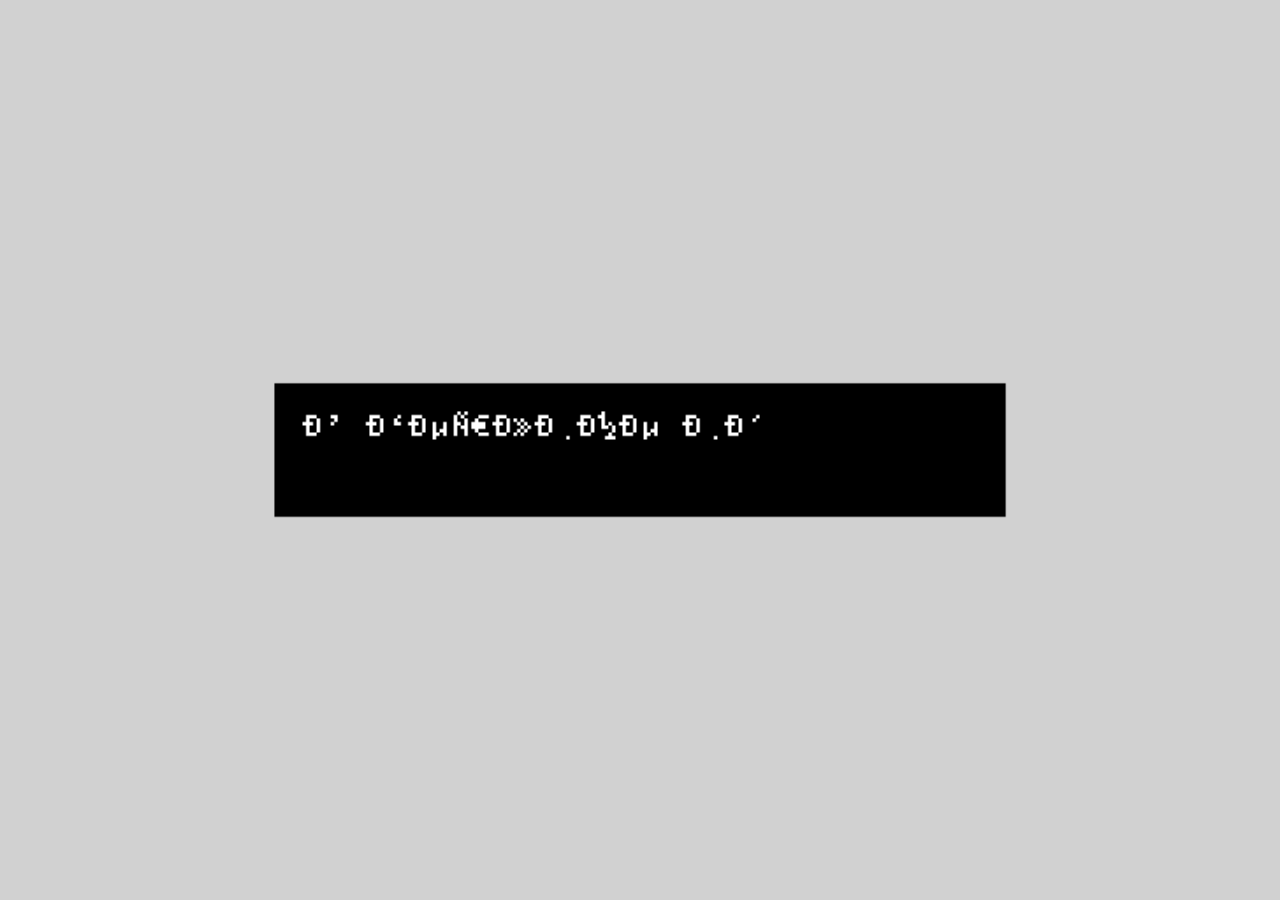
==== a-gallery-visit/index.html @ eb14f3eb "Новая игра (A gallery visit)" ====
<!DOCTYPE html>
<!-- saved from url=(0066)https://html-classic.itch.zone/html/828455/index.html?v=1782615030 -->
<html><!-- HEADER -->

<head>
	<meta http-equiv="Content-Type" content="text/html; charset=windows-1252">
	<link rel="shortcut icon" href="icon.ico" type="image/x-icon">
	<title>It's raining in Berlin</title>

	<script type="bitsyGameData" id="exportedGameData">
В Берлине идёт дождь.

# BITSY VERSION 4.6

! ROOM_FORMAT 1

PAL 0
NAME Grey
209,209,209
79,79,79
255,255,255

PAL 1
NAME Statue
209,78,20
79,72,20
255,255,255

PAL 2
NAME Whale
150,4,219
0,0,0
150,4,219

PAL 3
NAME Whale2
1,255,208
0,0,0
1,255,208

PAL 4
NAME Catacombs
173,3,12
0,0,0
173,3,12

PAL 5
NAME Office2
5,255,109
255,251,3
255,255,255

PAL 6
2,71,77
188,254,247
255,255,255

PAL 7
NAME Museum
209,209,209
255,255,255
255,255,255

PAL 8
NAME Statue2
209,78,20
79,72,20
209,78,20

PAL 9
NAME Grey2
209,209,209
79,79,79
209,209,209

ROOM 0
0,0,0,0,0,0,0,24,23,0,0,0,0,0,0,0
0,0,0,0,0,0,0,b,c,0,0,0,0,0,0,0
0,0,0,0,0,0,0,d,e,f,0,0,0,0,0,0
0,0,0,0,0,0,g,h,i,j,k,0,0,0,0,0
0,0,0,0,0,0,l,m,n,o,p,0,0,0,0,0
0,0,0,0,0,0,q,r,s,t,1t,0,0,0,0,0
0,0,0,0,0,0,u,v,w,x,0,0,0,0,0,0
0,0,0,0,0,0,y,z,10,11,0,0,0,0,0,0
0,0,fr,0,0,0,12,13,14,15,0,0,0,0,0,0
0,fr,0,fr,0,0,0,1a,1b,1c,0,0,0,0,0,0
0,fr,0,fr,0,0,0,16,17,18,19,0,0,0,0,0
0,0,fr,0,0,0,0,1d,1e,1f,1g,0,0,0,0,0
0,0,0,0,0,0,0,0,1i,0,1j,1k,0,0,0,0
1y,1y,1y,1y,1y,1y,1y,1r,1m,1q,1o,1p,1y,1y,1y,1y
0,0,0,0,25,1w,1w,1s,1u,4p,21,1v,1x,0,0,0
0,0,0,0,0,0,0,0,0,0,0,0,0,0,0,0
NAME Statue
EXT 2,10 e 6,13
PAL 8

ROOM 2
0,0,0,0,0,0,0,0,0,0,0,0,0,0,0,0
0,0,0,0,0,0,0,0,0,0,0,0,0,0,0,0
0,0,0,0,0,0,0,0,0,0,0,0,0,0,0,0
0,0,0,0,0,0,0,0,0,0,0,0,0,0,0,0
0,0,0,0,0,0,0,0,0,0,0,0,0,0,0,0
0,0,0,0,0,0,0,0,0,0,0,0,0,0,0,0
0,0,0,0,0,0,0,0,0,0,0,0,0,0,0,0
0,0,0,0,0,0,0,0,0,0,0,0,0,0,0,0
0,0,0,0,0,0,0,0,0,0,0,0,0,0,0,0
0,0,fr,0,0,0,0,0,0,0,0,0,0,0,0,0
0,fr,0,fr,0,0,0,0,0,0,0,0,0,0,0,0
0,fr,0,fr,0,0,0,0,0,0,0,0,0,0,0,0
0,0,fr,0,0,0,0,3c,0,38,0,3e,3g,0,0,0
0,0,0,0,0,3a,39,3b,2x,32,hu,3d,3f,0,0,0
0,0,0,0,37,37,37,37,37,37,37,37,37,0,0,0
0,0,0,0,0,0,0,0,0,0,0,0,0,0,0,0
NAME Under Statue
EXT 2,11 e 9,13
PAL 8

ROOM 4
0,0,0,0,0,0,0,0,0,0,0,0,0,0,0,0
0,0,0,0,0,0,0,0,0,0,0,0,0,0,0,0
0,0,0,0,0,0,0,0,0,0,0,0,0,0,0,0
0,0,0,0,0,0,0,0,0,0,0,0,0,0,0,0
0,0,0,0,0,0,0,0,0,0,0,0,0,0,0,0
0,0,4s,0,6g,6i,0,0,0,0,0,0,0,0,0,0
0,4u,4v,4w,6f,6d,4z,0,0,0,0,0,0,0,0,0
0,50,51,52,54,55,56,57,58,5n,59,0,0,0,0,0
0,0,5a,5b,5c,5d,5e,5f,5g,5h,5i,5j,5k,5l,5m,0
0,0,0,5o,5p,5q,5r,5s,5t,5u,5v,5w,5x,5y,5z,0
0,0,0,60,61,0,62,63,64,65,0,0,0,0,0,0
0,0,0,66,0,0,67,68,0,0,0,0,0,0,0,0
0,0,fr,0,0,0,0,69,0,0,0,0,0,0,0,0
0,fr,0,fr,0,0,0,0,0,0,0,0,0,0,0,0
0,fr,0,fr,0,0,0,0,0,0,0,0,0,0,0,0
0,0,fr,0,0,0,0,0,0,0,0,0,0,0,0,0
NAME Into the Whale
EXT 2,14 f 6,13
PAL 2

ROOM 5
0,0,0,0,0,0,0,0,0,0,0,0,0,0,0,0
0,0,0,0,0,0,0,0,0,0,0,0,0,0,0,0
0,0,0,0,0,0,0,0,0,0,0,0,0,0,0,0
0,0,0,0,0,0,0,0,0,0,0,0,0,0,0,0
0,0,0,0,0,0,0,0,0,0,0,0,0,0,0,0
0,6o,6p,8z,6q,6r,6s,6t,6u,6v,6w,6x,0,0,0,0
0,6y,6z,0,70,71,72,73,74,75,76,77,78,79,0,0
0,7a,7b,7c,7d,7e,7f,7g,7h,7i,7j,7k,7l,7m,7n,0
0,7o,7p,7q,7r,7s,7t,7u,7v,7w,7x,7y,0,0,0,0
0,0,7z,80,81,82,83,84,85,86,87,88,89,8a,0,0
0,0,8b,8c,8d,8e,8f,8g,0,8h,8i,8j,8k,8l,0,0
0,0,8m,8n,8o,8p,8q,8r,8s,8t,8u,8v,0,0,0,0
0,0,fr,0,0,0,0,0,8w,8x,8y,0,0,0,0,0
0,fr,0,fr,0,0,0,0,0,0,0,0,0,0,0,0
0,fr,0,fr,0,0,0,0,0,0,0,0,0,0,0,0
0,0,fr,0,0,0,0,0,0,0,0,0,0,0,0,0
NAME In the Whale
EXT 2,14 f 9,13
PAL 3

ROOM 6
0,0,0,0,0,0,0,0,0,0,0,0,0,0,0,0
0,0,0,0,0,0,0,0,0,0,0,0,0,0,0,0
0,0,0,0,0,0,0,0,0,0,0,0,0,0,0,0
0,0,0,0,0,0,0,0,0,0,0,0,0,0,0,0
0,0,0,0,0,0,0,0,0,0,0,0,0,0,0,0
0,0,0,0,0,0,0,0,0,0,0,0,0,0,0,0
0,0,0,0,0,0,0,0,0,0,0,0,0,0,0,0
0,0,0,0,0,0,0,0,0,0,0,0,0,0,0,0
0,0,0,90,91,92,93,94,95,0,0,0,0,0,0,0
0,0,0,96,97,98,99,9a,9b,9c,9d,9e,0,0,0,0
0,0,0,0,0,9h,9i,9j,9k,9l,9m,9n,0,0,0,0
0,0,0,0,0,0,0,0,0,0,0,0,0,0,0,0
0,0,fr,0,0,0,0,0,0,0,0,0,0,0,0,0
0,fr,0,fr,0,0,0,0,0,0,0,0,0,0,0,0
0,fr,0,fr,0,0,0,0,0,0,0,0,0,0,0,0
0,0,fr,0,0,0,0,0,0,0,0,0,0,0,0,0
NAME Catacombs
EXT 2,14 h 8,13
PAL 4

ROOM 9
0,0,0,0,0,0,0,0,0,0,0,0,0,0,0,0
fr,fr,fr,fr,fr,fr,fr,fr,fr,fr,fr,fr,an,fr,fr,fr
fr,0,0,ar,0,ai,0,ao,aq,ap,0,0,0,aj,ak,fr
at,as,ah,ah,ah,ah,ah,ah,ah,ah,ah,ah,ah,ah,al,fr
0,0,0,0,0,0,0,0,0,0,0,0,0,0,0,0
0,0,0,0,0,0,0,0,0,0,0,0,0,0,0,0
0,0,0,0,0,0,0,0,0,0,0,0,0,0,0,0
0,0,0,0,0,0,0,0,0,0,0,0,0,0,0,0
0,0,0,0,0,0,0,0,0,0,0,0,0,0,0,0
0,0,0,0,0,0,0,0,0,0,0,0,0,0,0,0
0,0,0,0,0,0,0,0,0,0,0,0,0,0,0,0
0,0,0,0,0,0,0,0,0,0,0,0,0,0,0,0
0,0,0,0,0,0,0,0,0,0,0,0,0,0,0,0
0,0,0,0,0,0,0,0,0,0,0,0,0,0,0,0
0,0,0,0,0,0,0,0,0,0,0,0,0,0,0,0
0,0,0,0,0,0,0,0,0,0,0,0,0,0,0,0
NAME Office1
EXT 10,2 a 10,2
PAL 0

ROOM a
0,0,0,0,0,0,0,0,0,0,0,0,0,0,0,0
fr,fr,fr,fr,fr,fr,fr,fr,fr,fr,fr,fr,an,fr,fr,fr
fr,ht,0,ar,0,ai,0,ao,aq,ap,0,0,0,aj,ak,fr
at,as,ah,ah,ah,ah,ah,ah,ah,ah,ah,ah,ah,ah,al,fr
0,0,0,0,0,0,0,0,0,0,0,0,0,0,0,0
0,0,0,0,0,0,0,0,0,0,0,0,0,0,0,0
0,0,0,0,0,0,0,0,0,0,0,0,0,0,0,0
0,0,0,0,0,0,0,0,0,0,0,0,0,0,0,0
0,0,0,0,0,0,0,0,0,0,0,0,0,0,0,0
0,0,0,0,0,0,0,0,0,0,0,0,0,0,0,0
0,0,0,0,0,0,0,0,0,0,0,0,0,0,0,0
0,0,0,0,0,0,0,0,0,0,0,0,0,0,0,0
0,0,0,0,0,0,0,0,0,0,0,0,0,0,0,0
0,0,0,0,0,0,0,0,0,0,0,0,0,0,0,0
0,0,0,0,0,0,0,0,0,0,0,0,0,0,0,0
0,0,0,0,0,0,0,0,0,0,0,0,0,0,0,0
NAME Office2
EXT 1,2 g 8,13
PAL 0

ROOM b
0,0,0,0,0,0,0,0,0,0,0,0,0,0,0,0
0,0,0,0,0,0,0,0,0,0,0,0,0,0,0,0
0,0,0,0,0,0,0,fr,0,0,0,0,0,0,0,0
0,0,0,0,0,0,fr,0,fr,0,0,0,0,0,0,0
0,0,0,0,0,0,fr,0,fr,0,0,0,0,0,0,0
0,0,0,0,0,0,0,fr,0,0,0,0,0,d6,d7,d5
df,dg,dh,0,0,0,0,0,0,0,0,0,0,d8,d9,da
di,dj,dk,0,0,0,0,0,0,0,0,0,0,0,db,dc
do,0,dl,dm,dn,0,0,0,0,0,0,0,0,0,de,dd
ax,ay,az,b0,b1,b2,b3,b4,b5,b6,b7,b8,b9,ba,bb,bc
bd,be,bf,bg,bh,bi,bj,bk,bl,bm,bn,bo,bp,bq,br,bs
bt,bu,bv,bw,bx,by,bz,c0,c1,c2,c3,c4,c5,c6,c7,c8
c9,ca,cb,cc,cd,ce,cf,cg,ch,ci,cj,ck,cl,cm,cn,co
cp,cq,cr,cs,ct,cu,cv,cw,cx,cy,cz,d0,d1,d2,d3,d4
0,0,0,0,0,0,0,0,0,0,0,0,0,0,0,0
0,0,0,0,0,0,0,0,0,0,0,0,0,0,0,0
NAME Raekoja Plats1
EXT 7,4 i 6,13
PAL 9

ROOM c
0,0,0,0,0,0,0,0,0,0,0,0,0,0,0,0
0,0,0,0,0,0,0,0,0,0,0,0,0,0,0,0
0,0,0,dp,0,0,0,0,0,0,0,0,0,0,0,0
0,0,0,dq,0,0,0,0,0,0,0,0,fr,0,0,0
0,0,0,dr,0,0,0,0,0,0,0,fr,0,fr,0,0
0,0,ds,dt,du,0,0,0,0,0,0,fr,0,fr,0,0
0,0,0,dv,dw,0,0,0,0,0,0,0,fr,0,0,0
0,0,0,dx,0,0,0,0,0,0,0,0,0,0,i5,0
0,0,dy,e0,e1,e2,e3,e4,e5,e6,e7,e8,0,i4,i6,0
0,0,e9,ea,eb,ec,ed,ee,ef,eg,eh,ei,0,i3,i7,0
im,ip,fd,fe,ff,fg,fh,fi,fj,fk,fl,fm,i1,i2,i8,i9
in,io,ej,ek,el,em,en,eo,ep,eq,er,es,ia,ib,ic,id
iq,ir,et,eu,ev,ew,ex,ey,ez,f0,f1,f2,ie,if,ig,ih
is,it,f3,f4,f5,f6,f7,f8,f9,fa,fb,fc,ii,ij,ik,il
iu,iu,iu,iu,iu,iu,iu,iu,iu,iu,iu,iu,iu,iu,iu,iu
iu,iu,iu,iu,iu,iu,iu,iu,iu,iu,iu,iu,iu,iu,iu,iu
NAME Raekoja Plats2
EXT 12,5 i 9,13
PAL 9

ROOM d
0,0,0,0,0,0,0,0,0,0,0,0,0,0,0,0
0,0,0,0,0,0,0,0,0,0,0,0,0,0,0,0
0,0,0,0,0,0,0,0,0,0,0,0,0,0,0,0
0,0,0,0,0,0,0,0,0,0,0,0,0,0,0,0
0,0,0,0,0,0,0,0,0,0,0,0,0,0,0,0
0,0,0,0,0,0,0,0,0,0,0,0,0,0,0,0
0,0,0,0,0,0,0,0,0,0,0,0,0,0,0,0
0,0,0,0,0,0,0,0,0,0,0,0,0,0,0,0
0,0,0,0,0,0,0,0,0,0,0,0,0,0,0,0
0,0,0,0,0,0,0,0,0,0,0,0,0,0,0,0
0,0,0,0,0,0,0,0,0,0,0,0,0,0,0,0
0,0,0,0,0,0,0,0,0,0,0,0,0,gq,0,0
0,0,fr,hs,fr,fr,fr,fr,fr,fr,fr,hn,gl,gn,fr,fr
0,0,fr,hq,hr,0,0,0,0,0,hm,hl,gj,gm,gt,fr
0,0,fo,gu,gp,hp,fr,fr,fr,fo,gp,gu,gp,gp,fp,fr
0,0,0,0,0,0,0,0,0,0,0,0,0,0,0,0
NAME Museum Entry
EXT 12,13 j 5,13
PAL 0

ROOM e
0,0,0,0,0,0,0,0,0,0,0,0,0,0,0,0
0,0,0,0,0,0,0,0,0,0,0,0,0,0,0,0
0,0,0,0,0,0,0,0,0,0,0,0,0,0,0,0
0,0,0,0,0,0,0,0,0,0,0,0,0,0,0,0
0,0,0,0,0,0,0,0,0,0,0,0,0,0,0,0
0,0,0,0,0,0,0,0,0,0,0,0,0,0,0,0
0,0,0,0,0,0,0,0,0,0,0,0,0,0,0,0
0,0,0,0,0,0,0,0,0,0,0,0,0,0,0,0
0,0,0,0,0,0,0,0,0,0,0,0,0,0,0,0
0,0,0,0,0,0,0,0,0,0,0,0,0,0,0,0
0,0,0,0,0,fr,fr,fr,0,0,0,0,0,0,0,0
0,0,0,0,fr,fr,gh,fr,fr,fr,fr,0,0,0,0,0
fr,fr,fr,fr,fr,0,gg,fr,0,fq,fr,fr,fr,fr,fr,fr
0,0,0,0,0,0,0,0,0,0,0,0,0,0,0,0
fn,fp,fr,fr,fo,fn,fn,fn,fn,fn,fn,fp,fr,fr,fo,fn
0,0,0,0,0,0,0,0,0,0,0,0,0,0,0,0
NAME Museum Room1
EXT 6,12 0 2,9
EXT 9,12 2 2,10
EXT 0,13 j 15,13
EXT 15,13 f 0,13
PAL 0

ROOM f
0,0,0,0,0,0,0,0,0,0,0,0,0,0,0,0
0,0,0,0,0,0,0,0,0,0,0,0,0,0,0,0
0,0,0,0,0,0,0,0,0,0,0,0,0,0,0,0
0,0,0,0,0,0,0,0,0,0,0,0,0,0,0,0
0,0,0,0,0,0,0,0,0,0,0,0,0,0,0,0
0,0,0,0,0,0,0,0,0,0,0,0,0,0,0,0
0,0,0,0,0,0,0,0,0,0,0,0,0,0,0,0
0,0,0,0,0,0,0,0,0,0,0,0,0,0,0,0
0,0,0,0,0,0,0,0,0,0,0,0,0,0,0,0
0,0,0,0,0,0,0,0,0,0,0,0,0,0,0,0
0,0,0,0,0,0,0,0,0,0,0,0,0,0,0,0
0,0,0,0,fr,fr,fr,fr,fr,fr,fr,0,0,0,0,0
fr,fr,fr,fr,fr,0,fq,fr,0,fq,fr,fr,fr,fr,fr,fr
0,0,0,0,0,0,0,0,0,0,0,0,0,0,0,0
fn,fp,fr,fr,fo,fn,fn,fn,fn,fn,fn,fp,fr,fr,fo,fn
0,0,0,0,0,0,0,0,0,0,0,0,0,0,0,0
NAME Museum Room2
EXT 6,12 4 2,13
EXT 9,12 5 2,13
EXT 0,13 e 15,13
EXT 15,13 g 0,13
PAL 0

ROOM g
0,0,0,0,0,0,0,0,0,0,0,0,0,0,0,0
0,0,0,0,0,0,0,0,0,0,0,0,0,0,0,0
0,0,0,0,0,0,0,0,0,0,0,0,0,0,0,0
0,0,0,0,0,0,0,0,0,0,0,0,0,0,0,0
0,0,0,0,0,0,0,0,0,0,0,0,0,0,0,0
0,0,0,0,0,0,0,0,0,0,0,0,0,0,0,0
0,0,0,0,0,0,0,0,0,0,0,0,0,0,0,0
0,0,0,0,0,0,0,0,0,0,0,0,0,0,0,0
0,0,0,0,0,0,0,0,0,0,0,0,0,0,0,0
0,0,0,0,0,0,0,0,0,0,0,0,0,0,0,0
0,0,0,0,0,0,0,0,0,0,0,0,0,0,0,0
0,0,0,0,0,0,fr,fr,fr,fr,0,0,0,0,0,0
fr,fr,fr,fr,fr,fr,fr,0,gi,fr,fr,fr,fr,fr,fr,fr
0,0,0,0,0,0,0,0,0,0,0,0,0,0,0,0
fn,fp,fr,fr,fr,fo,fn,fn,fn,fn,fp,fr,fr,fr,fo,fn
0,0,0,0,0,0,0,0,0,0,0,0,0,0,0,0
NAME Museum Room3
EXT 8,12 9 2,2
EXT 0,13 f 15,13
EXT 15,13 h 0,13
PAL 0

ROOM h
0,0,0,0,0,0,0,0,0,0,0,0,0,0,0,0
0,0,0,0,0,0,0,0,0,0,0,0,0,0,0,0
0,0,0,0,0,0,0,0,0,0,0,0,0,0,0,0
0,0,0,0,0,0,0,0,0,0,0,0,0,0,0,0
0,0,0,0,0,0,0,0,0,0,0,0,0,0,0,0
0,0,0,0,0,0,0,0,0,0,0,0,0,0,0,0
0,0,0,0,0,0,0,0,0,0,0,0,0,0,0,0
0,0,0,0,0,0,0,0,0,0,0,0,0,0,0,0
0,0,0,0,0,0,0,0,0,0,0,0,0,0,0,0
0,0,0,0,0,0,0,0,0,0,0,0,0,0,0,0
0,0,0,0,0,0,0,0,0,0,0,0,0,0,0,0
0,0,0,0,0,0,fr,fr,fr,fr,0,0,0,0,0,0
fr,fr,fr,fr,fr,fr,fr,0,fq,fr,fr,fr,fr,fr,fr,fr
0,0,0,0,0,0,0,0,0,0,0,0,0,0,0,0
fn,fp,fr,fr,fr,fo,fn,fn,fn,fn,fp,fr,fr,fr,fo,fn
0,0,0,0,0,0,0,0,0,0,0,0,0,0,0,0
NAME Museum Room4
EXT 8,12 6 2,13
EXT 0,13 g 15,13
EXT 15,13 i 0,13
PAL 0

ROOM i
0,0,0,0,0,0,0,0,0,0,0,0,0,0,0,0
0,0,0,0,0,0,0,0,0,0,0,0,0,0,0,0
0,0,0,0,0,0,0,0,0,0,0,0,0,0,0,0
0,0,0,0,0,0,0,0,0,0,0,0,0,0,0,0
0,0,0,0,0,0,0,0,0,0,0,0,0,0,0,0
0,0,0,0,0,0,0,0,0,0,0,0,0,0,0,0
0,0,0,0,0,0,0,0,0,0,0,0,0,0,0,0
0,0,0,0,0,0,0,0,0,0,0,0,0,0,0,0
0,0,0,0,0,0,0,0,0,0,0,0,0,0,0,0
0,0,0,0,0,0,0,0,0,0,0,0,0,0,0,0
0,0,0,0,0,0,0,0,0,0,0,0,0,0,0,0
0,0,0,0,fr,fr,fr,fr,fr,fr,fr,0,0,0,0,0
fr,fr,fr,fr,fr,0,fq,fr,0,fq,fr,fr,fr,fr,fr,fr
0,0,0,0,0,0,0,0,0,0,0,0,0,0,0,0
fn,fp,fr,fr,fo,fn,fn,fn,fn,fn,fn,fp,fr,fr,fo,fn
0,0,0,0,0,0,0,0,0,0,0,0,0,0,0,0
NAME Museum Room5
EXT 6,12 b 7,3
EXT 9,12 c 12,4
EXT 0,13 h 15,13
EXT 15,13 k 0,13
PAL 0

ROOM j
0,0,0,0,0,0,0,0,0,0,0,0,0,0,0,0
0,0,0,0,0,0,0,0,0,0,0,0,0,0,0,0
0,0,0,0,0,0,0,0,0,0,0,0,0,0,0,0
0,0,0,0,0,0,0,0,0,0,0,0,0,0,0,0
0,0,0,0,0,0,0,0,0,0,0,0,0,0,0,0
0,0,0,0,0,0,0,0,0,0,0,0,0,0,0,0
0,0,0,0,0,0,0,0,0,0,0,0,0,0,0,0
0,0,0,0,0,0,0,0,0,0,0,0,0,0,0,0
0,0,0,0,0,0,0,0,0,0,0,0,0,0,0,0
0,0,0,0,0,0,0,0,0,0,0,0,0,0,0,0
0,0,0,0,0,0,0,0,0,0,0,0,0,0,0,0
0,0,0,0,0,0,0,h2,h3,h3,h3,h1,0,0,0,0
fr,fr,fr,fr,fr,hk,fr,gz,hx,hw,hx,h0,fr,fr,fr,fr
0,0,0,0,0,hj,0,gw,gx,gx,gx,gy,hz,0,0,0
0,0,0,0,i0,hy,hy,hy,hy,hy,hy,hy,hy,hv,ho,h7
fr,fr,fr,fr,fr,fr,fr,fr,fr,fr,fr,fr,fr,fr,fr,fr
NAME Foyer
EXT 15,13 e 0,13
EXT 5,13 d 12,13
PAL 0

ROOM k
0,0,0,0,0,0,0,0,0,0,0,0,0,0,0,0
0,0,0,0,0,0,0,0,0,0,0,0,0,0,0,0
0,0,0,0,0,0,0,0,0,0,0,0,0,0,0,0
0,0,0,0,0,0,0,0,0,0,0,0,0,0,0,0
0,0,0,0,0,0,0,0,0,0,0,0,0,0,0,0
0,0,0,0,0,0,0,0,0,0,0,0,0,0,0,0
0,0,0,0,0,0,0,0,0,0,0,0,0,0,0,0
0,0,0,0,0,0,0,0,0,0,0,0,0,0,0,0
0,0,0,0,0,0,0,0,0,0,0,0,0,0,0,0
0,0,0,0,0,0,0,0,0,0,0,0,0,0,0,0
0,0,0,0,0,0,0,0,0,0,0,0,0,0,0,0
0,0,0,0,0,0,0,h2,h3,h3,h3,h1,0,0,0,0
fr,fr,fr,fr,fr,hk,fr,gz,hx,hw,hx,h0,fr,fr,fr,fr
0,0,0,0,0,hj,0,gw,gx,gx,gx,gy,hz,0,0,0
h7,hv,0,0,ho,h7,h7,h7,h7,h7,h7,h7,hy,hv,0,0
fr,fr,fr,fr,fr,fr,fr,fr,fr,fr,fr,fr,fr,fr,fr,fr
NAME Foyer2
EXT 0,13 i 15,13
END undefined 5,13
PAL 0

TIL 10
11111110
11111100
11011100
01001000
01110000
01111000
01111000
11111000

TIL 11
00010000
00010000
00010000
00010000
00010000
00010000
00001000
00001000

TIL 12
00011110
00011110
00011111
00001111
00000111
00000011
00000000
00000000

TIL 13
11111100
10111110
11111111
01111111
01111111
11111111
00111111
00111111

TIL 14
11111000
11111000
11011100
11011110
11101110
11001110
11000111
11000111

TIL 15
00001000
00001000
00000100
00000100
00000100
00000100
00000100
00000100

TIL 16
00001111
00001111
00001111
00001111
00001111
00001111
00001111
00001111

TIL 17
11000000
11000000
11100000
11100000
11100000
11100000
11110000
11110000

TIL 18
00111111
00011111
00011111
00001111
00001111
00001111
00001111
00000111

TIL 19
10000000
01000000
10100000
10100000
11100000
11110000
11110000
11110000

TIL 20
00000000
00000000
00000000
00000000
11111111
00000000
00000000
00000000

TIL 21
11111111
11000000
11111111
11000000
11111111
11111111
11111111
11111111

TIL 23
00000000
00000000
00000000
00000000
00000000
00000000
00000000
11110000

TIL 24
00000000
00000000
00000000
00000000
00000000
00000000
00000000
00000111

TIL 25
00000000
00000000
00000000
00000000
00000000
00000000
00000000
00001011

TIL 26
00000000
11010101
00000000
00000000
00000000
00000000
00000000
00000000

TIL 27
00000000
11111111
00000000
00000000
00000000
00000000
00000000
00000000

TIL 28
01000100
00000000
00000000
00010000
01000100
00000000
00000000
00010000
>
00000000
00000000
01000100
00000000
00010000
00000000
01010000
00000100

TIL 29
00001111
00011111
00111111
01111111
01111111
01111111
00111111
00011110

TIL 30
00000000
00000000
00000000
00000000
00010000
00110000
11010000
00010000

TIL 31
00000000
00000000
00000000
00000000
00001000
00000100
00000011
00000000

TIL 32
00000000
00000000
01000000
01011110
11111111
11111111
00000100
00000100

TIL 35
00001011
00000000
00000000
00000000
00000000
00000000
00000000
00000000

TIL 36
11010000
00000000
00000000
00000000
00000000
00000000
00000000
00000000

TIL 37
11111111
00000000
00000000
00000000
00000000
00000000
00000000
00000000

TIL 38
00000000
00000000
00000000
00000000
00011100
00010100
00010100
00011100

TIL 39
00000000
00000000
00000010
00001110
00011010
11111110
11111110
00000010

TIL 40
00000001
00000011
00000011
00000111
00000111
00000111
00001111
00001111

TIL 41
11111111
11111111
11111111
11111111
11111111
11111111
11111111
11111111

TIL 42
11111111
11111111
11111111
11111111
11111111
11111111
11111111
11111111

TIL 43
11111111
11111111
11111111
11111111
11111111
11111111
11111110
11111110

TIL 44
11110000
11110000
11110000
10000000
00000000
00000000
00000000
00000000

TIL 45
00001111
00001111
00001111
00011111
00011111
00001111
00000000
00000000

TIL 46
11111111
11111111
11111111
11111111
11111111
11111111
00111111
00001111

TIL 47
11111111
11111111
11111111
11111111
11111111
11111111
11111111
11111111

TIL 48
11111110
11111110
11111110
11111110
11111110
11111110
11111110
11111110

TIL 49
01111101
00000000
00000000
00000000
00000000
00000000
00000000
00000000

TIL 50
00111111
00111111
00001111
00000000
00000000
00000000
00000000
00000000

TIL 51
11111111
11111111
00111111
10000111
01000000
00110000
00001000
00000110

TIL 52
11111111
11111111
11111111
11111111
11111111
00011111
00001111
00000111

TIL 54
00111111
10011111
11001111
11100011
11110001
11111111
11111111
11111111

TIL 55
11111110
11111101
11111111
11111111
01111111
01111111
11111111
11111111

TIL 56
00000000
10111100
11111111
11111111
11111111
11111111
11111111
11111111

TIL 57
11100000
00011110
00000001
11101000
11111100
11111111
11111111
11111111

TIL 58
00000000
00000000
11100000
00011111
00000000
11111000
11111000
11111110

TIL 59
00000000
00000000
00000000
00000000
11100000
11000000
00100000
00011000

TIL 60
00100001
00100001
00100001
00100010
00100010
00100010
01000010
00100100

TIL 61
10000000
00000000
00000000
00000000
00000000
00000000
00000000
00000000

TIL 62
01001000
00100000
00100001
00010011
00010001
00001001
00000100
00000010

TIL 63
10000011
11000000
11100000
11100000
11110000
01110000
00011000
00001000

TIL 64
11111111
00111000
00000000
00000000
00000000
00000000
00000000
00000000

TIL 65
11111000
00000000
00000000
00000000
00000000
00000000
00000000
00000000

TIL 66
00100100
00100100
00100100
00010100
00001000
00000000
00000000
00000000

TIL 67
00000001
00000000
00000000
00000000
00000000
00000000
00000000
00000000

TIL 68
00001000
10001000
01000100
01000100
00100100
00100010
00010010
00001010

TIL 69
00001110
00000101
00000101
00000011
00000000
00000000
00000000
00000000

TIL 70
00000011
00000011
00000111
00000111
00000001
00000000
00000000
00000000

TIL 71
11011001
11101000
11110100
10011010
11111101
11111110
11111111
11110011

TIL 72
10000110
10011111
10100100
01100110
00110111
10000011
00110011
10110011

TIL 73
11110000
10100000
11100100
00100100
01101100
00101110
00101110
10101110

TIL 74
00000000
00001000
00011000
00011000
00110000
00100000
00000001
00000000

TIL 75
01010110
00100100
00010010
00010010
00001010
00001001
00100101
00100101

TIL 76
11110000
00111100
00001111
00000111
00000001
00000000
00000000
00000000

TIL 77
11100000
00011000
00000100
11000010
11001001
11110010
00111000
00011111

TIL 78
00000000
00000000
00000000
00000000
10000000
01111110
00100001
00010000

TIL 79
00000000
00000000
00000000
00000000
00000000
00000000
11111000
00000111

TIL 80
01111100
01111100
01011101
01111111
01100001
10000011
11000011
11000011

TIL 81
00000000
00000000
00000000
10001100
10011110
10011110
10111000
10111110

TIL 82
01000000
01000000
01000000
01000000
01100000
00000000
11111111
11111011

TIL 83
10000000
10000011
00001110
10111111
11111111
11111111
11111111
11111110

TIL 84
11000000
11111111
11111111
11111110
11111111
11111111
01111111
01111111

TIL 85
00111110
10111110
10111111
11111101
11111111
11111111
11111110
00000100

TIL 86
00000000
10000000
00000000
11101111
11111111
11111111
11111111
11111000

TIL 87
00001111
00001110
00000110
11001110
11011110
11011111
11011111
00011111

TIL 88
11111000
11110000
11110001
11110001
11110000
11110000
11110001
11110001

TIL 89
00000000
11001000
10000000
10001000
10111101
10111111
10011100
11011101

TIL 90
00000000
00000000
00000000
00000000
00000000
00000000
00000011
00000100

TIL 91
00000000
00000000
00000001
00000010
00000010
00000111
11110111
00001111

TIL 92
00000000
11111111
00000000
00000000
00000000
10000000
11100000
11110000

TIL 93
00000011
11111100
00000000
00000000
00000000
00000000
00000000
00000000

TIL 94
11000000
00110000
00001100
00000010
00000010
00000001
00000001
00000000

TIL 95
00000000
00000000
00000000
00000000
00000000
00000000
00000000
10000000

TIL 96
00001000
00001110
00001111
00001111
00001111
00011111
01111101
11111000

TIL 97
00000111
00000111
00001111
11111111
11111111
11111111
10000111
00000000

TIL 98
11111000
11111111
11111111
11111111
11111111
11111111
11111110
00111110

TIL 99
00000000
00000100
10000110
11000011
11000011
11100001
00110001
00000000

TIL b
00001000
00010000
00100000
01000000
01001001
01001101
01011111
01111110

TIL c
00001000
00000100
00000010
10110010
11101110
11000110
01110100
00110100

TIL d
01011111
00101100
00101010
00101011
00011001
00011000
00001100
00001100

TIL e
00000100
00001100
00001000
10001000
11110000
11110000
00110000
11010001

TIL f
00000000
00000000
00000000
00000000
00000000
00000000
11100000
00110000

TIL g
00000000
00000000
00000000
00000000
00000011
00001100
00010000
00100000

TIL h
00001100
00011110
01111001
11110000
11000000
00000000
00000000
00000000

TIL i
01001110
11000110
10000111
00000111
00000011
00000011
00000001
01000001

TIL j
00010000
00001000
10000100
11100010
11110010
11111111
10111111
10011111

TIL k
00000000
00000000
00000000
00000000
00000000
00000000
00000000
10000000

TIL l
00100000
00100000
00110000
00110000
00110000
00110000
00010000
00100001

TIL m
00000000
00000000
10000000
11000000
11110000
11111110
11111100
11110000

TIL n
01000001
01000001
00000001
00100011
00011111
00000000
00000000
00000000

TIL o
10001111
11011111
11111111
11111111
11110111
10010011
01100011
11100001

TIL p
11000000
11100000
11010000
11111000
11111000
11111100
11111100
11111100

TIL q
00100001
00100001
00100001
00100001
00100010
00101110
00101110
00100110

TIL r
11110000
01111000
01111110
00111111
00111111
00011110
00010010
00100000

TIL s
00000000
00000001
00011111
11111111
00000011
00000011
00100000
00100000

TIL t
11100000
11100000
11100000
11100000
11100000
11100000
11000000
00100000

TIL u
01000100
01000100
01000100
01000010
01000010
01000010
01000100
01000100

TIL v
00100000
01000000
01000000
01011000
01001111
01000111
01000011
01000011

TIL w
00000000
00000000
00000000
01001000
11111100
11111111
11111111
11111111

TIL x
00100000
00100000
00100000
00100000
01100000
11100000
11100000
00010000

TIL y
01000100
01000100
00100100
00100100
00100100
00111010
00111001
00111100

TIL z
10000011
10000001
11000000
11000000
11100000
11110000
11111000
11111100

TIL 1a
00111111
00011111
00011111
00001111
00001110
00001100
00001111
00001111

TIL 1b
11000011
11100001
11100001
11100000
01100000
01100000
11100000
11100000

TIL 1c
00000100
10000010
10000010
11000010
11100010
11111111
01111111
01111111

TIL 1d
00001111
00000111
00000111
00000011
00000011
00000011
00000001
00000001

TIL 1e
11110000
11110000
11110000
11110000
11110000
11110000
11110000
11110000

TIL 1f
00000111
00000111
00000011
00000001
00000001
00000000
00000000
00000000

TIL 1g
11110000
11110000
11111000
11111000
11111000
11111000
11111000
11111000

TIL 1i
11110000
11111000
01111000
01111000
01111100
01111100
01001100
01000100

TIL 1j
01111000
01111000
00111100
00111100
00111110
00111001
00111000
00111100

TIL 1k
00000000
00000000
00000000
00000000
00000000
00000000
10000000
01000000

TIL 1m
10000100
00000111
11011100
11111111
11110001
11110101
00000001
11111101
WAL true

TIL 1o
00011100
11111110
11001111
00000010
01111111
11111111
11111111
11111111
WAL true

TIL 1p
00100000
00100000
11100000
11100000
11100000
11000000
11000000
11000000
WAL true

TIL 1q
00000000
11111111
00000011
10000000
11111110
11111111
11111111
11111111
WAL true

TIL 1r
00000000
00001111
00001000
00001100
00011111
00010011
00011010
00011000
WAL true

TIL 1s
00100000
00111111
00100000
00111111
00111111
00111111
01111111
11111111

TIL 1t
11111100
01111000
00000000
00000000
00000000
00000000
00000000
00000000

TIL 1u
00000111
11111101
00000101
11111101
11111101
11111101
11111101
11111101

TIL 1v
10100000
00100000
11100000
11100000
11100000
11100000
11110000
11111111

TIL 1w
00000000
00000000
00000000
00000000
00000000
00000000
00000000
11111111

TIL 1x
00000000
00000000
00000000
00000000
00000000
00000000
00000000
11010000

TIL 1y
00000000
00000000
00000000
00000000
00000000
00000000
00000000
00000000
WAL true

TIL 1z
00000000
00000000
00000000
11111111
00000000
00000000
00000000
00000000

TIL 2a
11110000
11111000
11111100
11111110
11111110
11111110
11111100
01111000

TIL 2b
00000000
00000000
00000000
00000000
00000000
00000001
00000011
00000111

TIL 2c
00000000
00000000
00000000
00000000
00000000
10000000
11000000
11100000

TIL 2f
11111111
11111111
11111111
11111111
11111111
11111111
11111111
00000011

TIL 2g
11100000
11111000
11111100
11111110
11111110
11111110
11111111
11100000

TIL 2h
00001111
11111111
11111111
11111111
11111111
11111111
11111111
00000000

TIL 2i
00000000
00011111
00111111
00111111
01111111
01111111
01111111
00111110

TIL 2j
00000000
00000000
00000000
00000000
00000000
11111111
11111111
11111111

TIL 2k
00000000
00000000
00000000
00000000
00000000
00000001
00000011
00000111

TIL 2l
00000000
00000000
00000000
00000000
00000000
10000000
11000000
11100000

TIL 2m
10001001
11001001
00000000
00000000
11111111
00000000
00000000
00000000

TIL 2n
00000000
00000000
00000000
00000000
00000000
00000000
10010101
10011101

TIL 2o
00000000
00000000
00000000
00000000
00001111
00000100
00000100
00000100

TIL 2p
10000000
11000000
00000000
00000000
11110000
00100000
00100000
00100000

TIL 2q
00000000
00000000
00000000
00000000
00000000
00000000
00000000
00000000

TIL 2r
01011000
00000000
00000000
00000000
00000000
00000000
00000000
00000000

TIL 2s
01110011
00000000
00000000
00000000
00000000
00000000
00000000
00000000

TIL 2t
00000000
00000000
00000000
00000000
00000000
00000000
00000000
00000000

TIL 2u
00101101
00000000
00000000
00000000
00000000
00000000
00000000
00000000

TIL 2v
10000000
01100111
01001000
00010000
00100000
01000000
00000000
01000000

TIL 2w
00000001
01101100
00000010
00000010
00000010
00000000
00000010
00000000

TIL 2x
00000000
00000100
00000100
00000100
11111111
11111111
01000000
01000000

TIL 2y
00010000
00010000
00010000
00010000
00010000
00010000
01111100
11111110

TIL 2z
00010000
00010000
00010000
00010000
00010000
00010000
00010000
00010000

TIL 3a
00000000
00000000
00000000
00000000
00100000
00111111
00111111
00100000

TIL 3b
00000000
00010000
11111110
10111110
10000010
10011010
10000010
10000001

TIL 3c
00000000
00000000
00000000
01111110
01000010
01000010
01000010
01111110

TIL 3d
10000100
10000100
10000110
10001010
10001001
10010001
10010000
10100000

TIL 3e
00000000
00000011
00000100
00000100
00011101
00100100
01000100
01000100

TIL 3f
01010000
01010000
00010000
00010000
00010000
00010000
10010000
10010000

TIL 3g
00000000
00000000
10000000
01000000
00100000
00100000
10010000
10010000

TIL 3h
00000001
00000001
00000001
00000000
00000000
00000000
00000000
00000000

TIL 3i
00000000
00000001
00000011
00001111
00001111
00001111
00001111
00011111

TIL 3j
11111000
11111110
11111111
11111111
11111111
11111111
11111111
11111111

TIL 3k
00000000
00000000
10000000
11000000
11100000
11110000
11110000
11111000

TIL 3l
00111111
00111111
00111111
00111111
00111111
00111111
00111111
00111111

TIL 3m
11111111
11111111
11111111
11111111
11111111
11111111
11111111
11111111

TIL 3n
11111000
11111100
11111100
11111100
11111000
11111000
11110000
11110000

TIL 3o
11111000
11111100
11111110
11111111
11111111
11111111
11111110
11111110

TIL 3p
11111111
11111111
11111111
11111111
11111111
11111111
11111111
11111111

TIL 3q
01111111
01111111
01111111
01111111
01111111
11111111
11111111
11111111

TIL 3r
00000000
00000000
00000000
00000000
00000000
00000000
00000000
00000001

TIL 3s
00000001
00000001
00000000
00000000
00000000
00000000
00000000
00000000

TIL 3t
11111111
11111111
11111111
01111111
01111111
11111111
11111111
11111111

TIL 3u
11111111
11111111
11111111
11111111
11111111
11111111
11111111
11111111

TIL 3v
11111100
11111100
11111100
11111100
11111100
11111100
11111100
11111000

TIL 3w
00000000
00000001
00000001
00000001
00000011
00011111
01111111
11111111

TIL 3x
11111111
11111111
11111111
11111111
11111111
11111111
11111111
11111111

TIL 3y
11111111
11111111
11111111
11111111
11111111
11111111
11111111
11111111

TIL 3z
11111000
11111000
11111000
11110000
11110000
11110000
11110000
11110000

TIL 4a
00000000
00000000
00000001
00000011
00000111
00001111
00001111
00001111

TIL 4b
00000000
00000000
11111000
11111111
11111111
11111111
11111111
11111111

TIL 4c
00000000
00000000
00000000
00000000
11100000
11110000
11110000
11110000

TIL 4d
00001111
00001111
00001111
00001111
00001111
00001111
00011111
00011111

TIL 4e
11111111
11111111
11111111
11111111
11111111
11111111
11111111
11111111

TIL 4f
11111000
11111000
11111000
11111000
11111000
11111000
11111111
11111111

TIL 4g
00011111
00011111
00011111
00011111
00011111
00011111
00111111
00111111

TIL 4h
11111111
11111111
11111111
11111111
11111111
11111111
11111111
11111111

TIL 4i
11111111
11111111
11111111
11111111
11111110
11111110
11111110
11111110

TIL 4j
00111111
00111111
00111111
00011111
00000111
00000111
00000111
00000111

TIL 4k
11111111
11111111
11111111
11111111
11111111
11111111
11111111
11111111

TIL 4l
11111110
11111110
11111110
11111110
11111110
11111110
11111110
11111110

TIL 4m
00001111
00001111
00001111
00001111
00000111
00000111
00000011
00000000

TIL 4n
11111111
11111111
11111111
11111111
11111111
11111111
11111111
01111111

TIL 4o
11111110
11111110
11111110
11111110
11111110
11111110
11111110
11111110

TIL 4p
00111111
11100011
00100001
11100001
11100101
11100001
11110001
11111111

TIL 4q
00000011
00000000
00000000
00000000
00000000
00000000
00000000
00000000

TIL 4r
11111100
00000000
00000000
00000000
00000000
00000000
00000000
00000000

TIL 4s
00000000
00000000
00000000
00000000
00100100
00111100
00100100
00111100

TIL 4t
00000000
00000000
00000000
00000000
00000000
01101111
00000100
01000110

TIL 4u
00011111
00100000
01000000
01001000
01000000
01101000
00111100
00111111

TIL 4v
11100111
10111101
10000001
01111110
00000000
10001111
00000010
11010011

TIL 4w
11100000
00011110
00000001
00000000
00010000
00000000
11100011
11111100

TIL 4x
00000000
00000000
10000000
01111000
00000111
00000000
11111111
11111111

TIL 4y
00000000
00000000
00000000
00000000
10000000
01111110
00000001
10000000

TIL 4z
00000000
00000000
00000000
00000000
00000000
00000000
11110000
00001111

TIL 5a
00000011
00000001
00000000
00000000
00000000
00000000
00000000
00000000

TIL 5b
00000000
10100000
11110000
01111100
00011100
00001110
00000011
00000100

TIL 5c
11111111
11111111
00111111
00000111
00000111
00000111
00001111
11110111

TIL 5d
11111111
11001111
11011111
11111111
11111111
11111111
11111111
11111111

TIL 5e
11111111
11111111
11111111
11111111
11111111
11111111
11111111
11111111

TIL 5f
11111111
11111110
11111111
00001111
00001111
10000111
11000011
11110000

TIL 5g
11111111
11111111
11111111
11111111
11111111
11111111
11101111
01111111

TIL 5h
10011100
10111111
11111111
11111111
11110111
11111011
11111111
11111111

TIL 5i
00000110
10000011
11100000
11111100
11111110
11111111
11111111
11111111

TIL 5j
00000000
11000000
00111000
00010111
10011100
11111111
11111111
11111111

TIL 5k
00000000
00000011
00000100
00001000
11110000
11100000
11000000
10000000

TIL 5l
00000000
10000000
01000000
01000000
00100000
00011111
00000000
00000000

TIL 5m
00000000
00000000
00000000
00000000
00000000
11000000
00110000
00111000

TIL 5n
00000000
00000000
00000000
11111000
00001111
00000011
00000000
00000000

TIL 5o
00001001
00001001
00001011
00001011
00010001
00010001
00010011
00100001

TIL 5p
11111111
11110110
11100001
11000000
11000000
11000000
10000000
10000000

TIL 5q
11111111
11111111
11111111
01111100
00001110
00000001
00000000
00000000

TIL 5r
11111111
11111111
11111111
11111111
01110111
00111011
10111001
01011000

TIL 5s
11111000
11111100
11111111
11111111
11111111
11111111
11111111
00111111

TIL 5t
00011111
00000001
10000001
11100001
11111111
11111111
11111111
11111111

TIL 5u
11111111
11111111
11111111
11111111
11111111
11111111
11111111
11111110

TIL 5v
11111111
11111111
11111111
11111111
11111111
11111111
11111000
00000000

TIL 5w
11111111
11111111
11111111
11111111
11111100
11100000
00000000
00000000

TIL 5x
11100000
11111111
11110000
10000000
00000000
00000000
00000000
00000000

TIL 5y
00000000
11000011
00111100
00000000
00000000
00000000
00000000
00000000

TIL 5z
00000100
11111000
10000000
00000000
00000000
00000000
00000000
00000000

TIL 6a
00000000
00000000
00000000
00000000
00000000
00000000
00000000
00000000

TIL 6b
11111111
11000011
10000001
10000001
10100101
10111101
10100101
10111101

TIL 6c
11100111
10111101
10000001
01111110
00000000
00000000
00000000
00000000

TIL 6d
11100000
00000000
00000000
00000000
00000000
11111110
00000001
10000000

TIL 6e
00000000
00000000
00000000
00000000
00000000
00000000
11110000
11111111

TIL 6f
00011001
01110010
10000000
01111000
00000110
00000001
11111110
11111111

TIL 6g
00000000
00000001
00001010
00000001
00000000
00000011
00000101
00000010

TIL 6h
11100000
00000000
00000000
00000000
00000000
00000000
00000000
00000000

TIL 6i
00000000
00000000
00000000
11100000
11000010
10001000
01100000
10010000

TIL 6j
10111101
01111110
11111111
11100111
11011011
11011011
11100111
01111110

TIL 6k
11000000
10100000
11000000
10100000
11000000
10100000
11000000
10100000

TIL 6l
00000011
00000101
00000011
00000101
00000011
00000101
00000011
00000101

TIL 6m
11000000
10000000
00000000
00000000
00000000
00000000
00000000
00000000

TIL 6n
00000011
00000001
00000000
00000000
00000000
00000000
00000000
00000000

TIL 6o
00000000
00000000
00000000
00000000
00000000
00000001
00000010
00000101

TIL 6p
00000000
00000000
00000111
00011000
01100011
10011111
01111000
11100000

TIL 6q
00000000
11111111
01100000
00000111
10000000
11110000
00111100
00001111

TIL 6r
00000000
10000000
01100000
11010000
11111000
01111100
00111111
01111011

TIL 6s
00000000
00000000
00000000
00000000
00000111
00111001
11000001
00000001

TIL 6t
00000000
00011111
01100000
10000000
00000001
00011110
11111111
11111000

TIL 6u
00000000
11111111
00000000
00000000
11111110
00000001
01000000
00000000

TIL 6v
00000000
11111000
00000111
00000000
10000000
11110001
00111110
00001101

TIL 6w
00000000
00000000
10000000
01100000
00011000
00000110
01000010
01010001

TIL 6x
00000000
00000000
00000000
00000000
00000000
00000000
00000000
10000000

TIL 6y
00001111
00011110
00111000
01110000
11100000
01000000
01000000
01000000

TIL 6z
10000000
00000000
00000000
00000000
00000000
00000000
00000000
00000000

TIL 7a
01000000
01000000
01000000
01000111
01001000
01110001
01001110
01110000

TIL 7b
00000000
00011111
11100000
00000000
00111111
11101100
00001000
00001000

TIL 7c
00000000
11111111
00000000
01111111
11111111
00000000
00000000
00000000

TIL 7d
01111111
10001111
01111111
11111111
11111100
00000000
00000000
00000000

TIL 7e
11100111
11110001
11100001
11000010
01000100
01001000
01110000
11000000

TIL 7f
11110001
11111011
11010111
01000111
01110110
00111110
00100001
00100000

TIL 7g
00101110
10101110
11101011
01111011
11111011
11011111
00111111
00111111

TIL 7h
00000010
00000011
11100011
00100011
11110110
10000010
11000100
10100100

TIL 7i
01110110
11101111
11010000
11100000
00011000
01001100
11000011
01111111

TIL 7j
10000111
11111000
01110000
01001000
01000110
00100001
00100000
11111111

TIL 7k
11110111
00010101
00111100
00100110
00001111
10011000
01100000
11000000

TIL 7l
11110000
11111111
10111111
10101000
10000000
00000000
00000000
00000000

TIL 7m
11111111
11111111
11100000
00000000
00000000
00000000
00000000
00000000

TIL 7n
11110000
11000000
00000000
00000000
00000000
00000000
00000000
00000000

TIL 7o
01100000
01011111
00111110
00001111
00000000
00000000
00000000
00000000

TIL 7p
00001000
11111100
00000011
11110000
00111111
00001100
00001100
00001100

TIL 7q
00000000
00000011
11111100
00000000
11111111
01111100
01111110
01111100

TIL 7r
00000111
11111000
00000000
00000001
11111110
00000000
00000000
00000000

TIL 7s
00000000
00000011
00001100
11110000
01000000
01000000
01000000
01000000

TIL 7t
01000000
10000000
10000000
10000000
10000000
10000000
10000000
10000000

TIL 7u
00111111
00000000
00000000
00000000
00000000
00000000
00000000
00000000

TIL 7v
10110010
00010000
00001000
00010100
00010010
00011011
00111010
00111110

TIL 7w
00001000
10010000
00001000
00000110
00010101
00101110
11010011
01101001

TIL 7x
01010000
00100000
01010000
00100000
00100000
00100000
00100110
00100110

TIL 7y
00000000
00000000
00000000
00000000
00000000
10100000
11110000
11110000

TIL 7z
00001100
00001100
00001100
00001100
00001100
00001100
00000100
00000101

TIL 8a
00000000
10000000
11000000
11100000
11100000
11100000
11100000
11100000

TIL 8b
00000111
00000111
00000111
00000111
00000111
00000001
00000110
00000110

TIL 8c
11100011
11110011
11110011
11110001
11100001
11100001
11111001
10100011

TIL 8d
11111111
11111100
11111100
10111100
00101110
00101110
10100110
11111100

TIL 8e
11111000
00000000
00000000
00000000
00000000
00000000
00000000
00000000

TIL 8f
10101110
00001111
11011111
11111111
01111111
00111111
00111111
00111111

TIL 8g
01111111
11111110
11111110
11111110
11111111
11111110
11111100
01111100

TIL 8h
11111000
11111000
11111000
11111000
11111000
11111100
11110000
11110000

TIL 8i
00000000
00000000
00000000
00000000
00000000
00000000
01000000
00000000

TIL 8j
00000001
00000001
00000001
00000000
00000001
00111001
00000111
00000000

TIL 8k
10011101
10011101
10111100
10111110
10101000
00100000
11100000
01100000

TIL 8l
11000000
00000000
00000000
00000000
00000000
00000000
00000000
00000000

TIL 8m
00110100
00011000
00000001
00000000
00000000
00000000
00000000
00000000

TIL 8n
10100111
10100001
00010111
00000111
00000000
00000000
00000000
00000000

TIL 8o
10001100
11110000
11111100
11111110
10100000
00000000
00000000
00000000

TIL 8p
00000000
00000000
10000011
00000001
00000000
00000000
00000000
00000000

TIL 8q
00111111
10111111
01111111
01111111
00000111
00000000
00000000
00000000

TIL 8r
01111100
01001100
00000010
00000000
10000000
00000000
00000011
00000101

TIL 8s
00000000
00000000
00000000
00000001
00001111
01111111
11111111
11110111

TIL 8t
10010000
10010000
10010000
10111000
11111111
11111111
11111111
11111111

TIL 8u
00000000
00000000
00000000
00000000
11011111
11111111
11111110
11111100

TIL 8v
00000000
00000000
00000000
00000000
11100000
11110000
00000000
00000000

TIL 8w
00000011
00000000
00000000
00000000
00000000
00000000
00000000
00000000

TIL 8x
11101111
00000000
00000000
00000000
00000000
00000000
00000000
00000000

TIL 8y
01000000
00000000
00000000
00000000
00000000
00000000
00000000
00000000

TIL 8z
00000000
00011111
11100000
00000000
11111111
11111111
00000000
00000000

TIL 9a
00000000
00000000
00000000
00000000
10111110
11111111
11111111
01000111

TIL 9b
11000000
00111111
00000000
00000001
00011111
11111111
11111111
11111111

TIL 9c
00000000
11000000
00111000
00000111
11111011
11100111
11111111
11111111

TIL 9d
00000000
00000000
00000000
10000000
01111000
11000100
11010011
11100000

TIL 9e
00000000
00000000
00000000
00000000
00000000
00000000
10000000
01000000

TIL 9f
10000000
10000000
10000000
10000000
11100000
00011100
00000011
00000000

TIL 9g
00000000
00000000
00000000
00000000
00000000
00000000
11000000
00111100

TIL 9h
00000000
00000000
00000000
00000000
00000000
00000000
00000000
00000000

TIL 9i
10000000
00100100
00000001
00000111
00000000
00000000
00000000
00000000

TIL 9j
00000001
01000000
01001111
10000111
00000000
00000000
00000000
00000000

TIL 9k
11111111
11111110
11111101
11111111
00010001
00000100
00000001
00000000

TIL 9l
11111111
11111111
11111111
11111111
11100011
00111111
11111111
00000111

TIL 9m
11110000
11111100
11111111
11111101
11111111
11111111
11111111
11001111

TIL 9n
11110000
11111000
11111000
11111000
11111000
11110100
11111100
01111101

TIL 9o
00000000
00000000
00000000
00000000
00000000
00000000
11110000
00001111

TIL 9p
00000000
00000000
00000000
00000000
00000000
00000000
11100001
00011110

TIL 9q
00100000
00010000
00010000
01100000
10000000
10000000
00000000
00000000

TIL 9r
00000100
00001000
00010000
00100000
00010000
00010000
00010000
00010000

TIL 9s
00000000
00000000
00000000
00000000
00000000
00000000
00000000
00000001

TIL 9t
00000001
00000001
00000010
00000100
00001000
00010000
01100000
10000000

TIL 9u
00001000
00010000
00010000
00010000
00100000
01000000
01000000
10000000

TIL 9v
00000000
00000000
00000001
00000001
00000010
00000100
00000100
00001000

TIL 9w
10000000
10000000
00000000
00000000
00000000
00000000
00000000
00000000

TIL 9x
00000000
00000001
00000010
00000010
00110100
00101000
01000000
01000000

TIL 9y
11110000
00000000
00000000
00000000
00000000
00000000
00000000
00000000

TIL 9z
00000000
00000000
00000000
00000000
00000000
00000001
00000110
00001000

TIL a0
00000001
00001110
00110000
01000000
10000000
00000000
00000000
00000000

TIL a1
11000000
00111111
00000000
00000000
00000000
00000000
00000000
00000000

TIL a2
00000000
00000000
10000000
01000000
00110000
00001100
00000010
00000001

TIL a3
00000000
00000000
00000000
00000000
00000000
00000000
00000000
10000000

TIL a4
01100000
00010000
00001000
00001000
00000100
00000010
00000001
00000000

TIL a5
00000000
00000000
00000000
00000000
00000000
00000000
00000000
10000000

TIL a6
01000000
00100000
00100000
00010000
00010000
00010000
00001000
00001000

TIL a7
00001000
00000100
00000100
00000100
00000010
00000010
00000010
00000010

TIL a8
00000010
00000010
00000010
00000010
00000010
00000001
00000001
00000000

TIL a9
00000000
00000000
00000000
00000000
00000000
00000000
00000000
10000000

TIL aa
10000000
10000000
01000000
01000000
01000000
01000000
01000000
00100000

TIL ab
01000000
01000000
00100000
00100000
00100000
00100000
00100000
00011000

TIL ac
00000100
00000010
00000010
00000010
00000001
00000000
00000000
00000000

TIL ad
00000000
00000000
00000000
00000000
00000000
10000000
10010000
10111000

TIL ae
10000000
01111111
00000000
00000000
00000000
00000000
00000000
00000000

TIL af
00000000
00000000
11111111
00000000
00000000
00000000
00000000
00000000

TIL ag
00000000
00011111
11100000
00000000
00000000
00000000
00000000
00000000

TIL ah
11111111
00000000
00000000
00000000
00000000
00000000
00000000
00000000
WAL true

TIL ai
00000000
01100010
01100010
11111010
11111111
11111111
10111111
10111111

TIL aj
00100000
10101110
11111110
11111110
11111110
11111110
11111110
11111110

TIL ak
00000000
00000000
00100000
00100000
00100000
11100000
10100000
10100000

TIL al
11111101
00000000
00000000
00000000
00000000
00000000
00000000
00000000
WAL true

TIL an
00000000
01111000
01001000
01011000
01101000
01001000
01111000
00000000
WAL true

TIL ao
00000000
00110010
01110010
11100110
11111111
11111111
10111111
10111111

TIL ap
00000000
00100000
00010000
01110000
11011111
10011111
10011111
00011111

TIL aq
00000000
00001100
00001100
00000111
00000111
00000101
00000010
00000010

TIL ar
00000000
00000110
01001101
01000001
01011111
01111111
01011111
01011111

TIL as
11111111
00000000
00000000
00000000
00000000
00000000
00000000
00000000
WAL true

TIL at
00000101
00000000
00000000
00000000
00000000
00000000
00000000
00000000
WAL true

TIL au
00000010
00001000
00000001
00000000
00000001
00000000
00000000
00000000

TIL av
00100000
00000001
00100000
00000000
00101000
00000000
01000000
00000000

TIL aw
00000000
00000000
00000000
00000000
00000000
00000000
00000000
00000000

TIL ax
00000000
00000000
00000000
00000000
00000000
00000001
00000011
11100111

TIL ay
00000000
00000000
00000000
00000000
00000000
11111111
11111111
11111111

TIL az
00000000
00000000
00000000
00000000
11100000
11111111
11111111
11111111

TIL b0
00000000
00000000
00000000
01110000
01010000
11011100
11011101
11000010

TIL b1
00001000
00001000
00001000
00001000
00001011
11111111
00000000
00000000

TIL b2
00000000
00000000
00000000
00000000
10000000
11000001
01000011
00111111

TIL b3
00000000
00000000
00000000
00000000
00000010
10000101
10000100
10001000

TIL b4
00000000
00000000
00000000
00000000
00000000
00000000
10000001
10100010

TIL b5
00110000
00100000
00110000
01001000
01001000
10110100
00000100
00110010

TIL b6
00000000
00000000
00000000
00000000
00000000
00000000
00000000
00000001

TIL b7
00000000
00011000
00101000
00101000
00101000
00101111
00100000
11100000

TIL b8
00000000
00000000
00000000
00000000
00000000
11000111
00100111
00101011

TIL b9
00000000
00000000
00000000
00000010
00000010
11111111
11110011
11110011

TIL ba
00000000
00000000
00000000
00000000
00000000
11111111
11111111
11111111

TIL bb
00000000
00000000
00000000
00000000
00000000
11111111
11111111
11111111

TIL bc
00000000
01000000
01000000
01000000
01100000
10100000
11100000
11110001

TIL bd
01101111
00011111
00100011
01011101
10111101
11111101
11111011
00000000

TIL be
11111111
11111111
11111111
11111111
11111111
11111111
11111111
00000000

TIL bf
11111111
11111111
11000111
10111011
01111011
11111011
11110111
00000000

TIL bg
10000000
10000000
11010011
10000000
10001100
10001100
11001100
01000000

TIL bh
00000000
00000000
01111111
00000000
01100010
01100011
01100011
00000000

TIL bi
00000000
00000001
11111111
00000001
00000001
00000001
00010001
00000001

TIL bj
11010000
11010011
00000011
11100000
11110000
00000111
11001111
11001110

TIL bk
01100010
00101100
00110000
00010110
00110000
10010000
10010000
10010000

TIL bl
01001010
01001001
00000000
00001000
10001100
11001100
00000000
00000000

TIL bm
00010010
11111100
01111001
00110001
00111111
00000000
00001100
00101100

TIL bn
01111111
01000000
11011000
11001000
11000000
00111111
10001000
11011100

TIL bo
11111011
11010011
11001101
01001100
00011111
11100000
11001100
11001100

TIL bp
11100011
11111111
11111111
11111110
11111110
10001111
10001111
11001111

TIL bq
11111111
11111111
00000000
00000000
00011011
00011011
10011011
11011100

TIL br
11111111
11111111
00001111
00000111
01100111
01100111
00100111
00001111

TIL bs
11110001
11111001
11111101
11111110
11111111
11111111
11111111
11111111

TIL bt
00000000
00000000
00000000
00110011
00110111
00110111
01110111
00000000

TIL bu
00000000
00000000
00000000
00100000
01110111
01110111
01110111
00000000

TIL bv
01110000
01110000
01110000
00000000
01110111
01110111
01110111
00000000

TIL bw
01000000
01011100
01000000
01001100
01001000
01001100
01011100
01111111

TIL bx
00000000
11100111
00000000
01100111
01000110
01100111
11100111
11111111

TIL by
00000001
00111001
00000001
00110001
00110001
00110001
00110001
11111111

TIL bz
01000111
01000111
00000000
00001111
01000111
01000111
01000111
01000111

TIL c0
10010110
10010110
00010110
10010110
10010000
10010000
10010000
10010000

TIL c1
00110000
00110001
00110001
00110001
00000000
00000000
00000001
00000001

TIL c2
10101100
10100000
10100000
10100000
00101100
00100100
10101100
10101100

TIL c3
11001100
00000000
00000000
00000000
01001100
11001100
11001100
11001100

TIL c4
11001100
00000000
00000000
00001100
11001100
11101100
11101100
01000100

TIL c5
11001111
00001011
00000011
11000011
11001011
11001000
11001000
11001011

TIL c6
00000000
00011011
00011011
00011011
00011011
00000000
00000000
00011101

TIL c7
00000100
00110101
00110101
00110101
00110101
00000100
00000100
10110101

TIL c8
00000000
10000011
10000011
10000011
11111111
00100100
11111111
10000111

TIL c9
00000000
00000000
00000000
00000000
00000000
11110110
11110110
11111111

TIL ca
00000000
00000000
00000000
00000000
00000000
01100110
01100110
11111111

TIL cb
00000010
00000010
00000000
00000000
00000000
01100111
01101110
11111101

TIL cc
01000000
01000111
01011111
00000111
00000011
01011111
01100000
11111100

TIL cd
00111000
11111111
11111111
11111100
11111111
10111111
10011111
10011111

TIL ce
00000001
11111111
11111111
10110001
11100001
11100001
11111101
11111111

TIL cf
10100000
00100000
11111111
11111111
11111111
11111111
11111111
11111100

TIL cg
00010110
00010110
11010000
11010000
11010111
11010111
11010111
00010111

TIL ch
00110011
00110011
00000011
00000111
01110010
01110011
01110011
01110011

TIL ci
10100000
10100000
10101111
00100001
00100000
10101101
10101101
11111111

TIL cj
00000000
00000000
11111111
10000000
00000000
11111110
11111110
11111111

TIL ck
00000000
00000000
11111111
00000000
01111111
11101111
11001111
11111111

TIL cl
00001011
00011011
00001011
00000000
00000000
11101111
11101111
00001111

TIL cm
00011001
00011001
00011001
00000000
00001101
10111101
10111101
11101101

TIL cn
10110101
10110101
10110101
00000100
11011101
11011101
11011101
11011101

TIL co
10000111
10000011
10000011
00000000
10001101
10001101
10001101
10000000

TIL cp
11111111
11111111
11111111
11111111
11111110
11111111
10100000
11111000

TIL cq
11111111
11111111
11111111
11111111
00001001
10000000
00000000
01000000

TIL cr
11111111
11111111
11111111
11111101
00000000
00000000
00000000
00000000

TIL cs
11111111
11111111
11111110
00000000
00000000
00000000
00000000
00000000

TIL ct
11111101
11111101
11111000
00000000
00000000
00000000
00000000
00000000

TIL cu
11111111
11111111
11111111
00000000
00000000
00000000
00000000
00000000

TIL cv
11111111
11111111
11111111
00000000
00000000
00000000
00000000
00000000

TIL cw
11110111
11111111
11101110
00000000
00000000
00000000
00000000
00000001

TIL cx
10000111
11111111
00000000
00000000
00000000
00000000
00000000
10000000

TIL cy
11111111
11111111
00000010
00000000
00000000
00000000
00000000
00000000

TIL cz
11111111
11111111
00001111
00000000
00000000
00000000
00000000
00000000

TIL d0
00111111
01111111
11111111
00111111
00000111
00000000
00000000
00000100

TIL d1
11111111
11111111
11111111
11111111
11111111
01111111
01110000
11111111

TIL d2
11111111
11111111
11111111
11111111
11011111
11111111
01111111
11111111

TIL d3
11111111
11111111
11111111
11111111
11111111
11111111
11111111
11111111

TIL d4
11111111
11111111
11111111
11111111
11111111
11111111
11111111
11111111

TIL d5
11111101
11111111
11111111
11111111
11111111
11111111
11111111
11111111

TIL d6
00000000
00000000
00000000
00000000
00000000
00000000
00000001
00000111

TIL d7
00001111
00011111
00011111
00111111
11111111
11111111
11111111
11111111

TIL d8
00000111
00000111
00000111
00000111
00000111
00001111
00000111
00000001

TIL d9
11111111
11111111
11111111
11111111
11111111
11111111
11111111
11111111

TIL da
11111111
11111111
11111111
11111111
11111111
11111111
11111111
11111110

TIL db
11111111
01111111
00000000
00000000
00000000
00000000
00000000
00000000

TIL dc
11100000
00000000
00000000
00000000
00000000
00000000
00000000
00000011

TIL dd
00111111
11111111
11111110
11101100
00001100
00001000
00000000
00000000

TIL de
00000000
00000001
00000111
00011111
00001110
00000000
00000000
00000000

TIL df
00100000
00111111
00111111
11111111
11111111
11111111
11111111
11111111

TIL dg
00000000
11111111
11111111
11111111
11111111
11111110
11111000
11111000

TIL dh
00000000
10000000
11000000
11000000
10000000
00000000
00000000
00000000

TIL di
11111111
11111111
11111111
11110011
11110001
00110000
00000000
00000000

TIL dj
11111000
11001100
10001111
11000111
11111111
01111100
00011000
00000000

TIL dk
00000000
00000000
11000000
11110000
11111100
01111111
00111110
00000110

TIL dl
00000111
00000011
00000011
00000001
00000000
00000000
00000111
00011000

TIL dm
10000000
11110011
11111111
11111111
00000000
00000000
11110000
01111110

TIL dn
00000000
11000000
11111000
11111000
01100000
00000000
00000000
00000000

TIL do
00000000
00000000
00000000
00000000
00000000
00000000
11110000
11111100

TIL dp
00000100
00000100
00000100
00000100
00000100
00000100
00001100
00001110

TIL dq
00001110
00001110
00001100
00001100
00001100
00001110
00011110
00111110

TIL dr
00111010
00111110
00111010
00111110
00111110
00111010
00111010
00111110

TIL ds
00000000
00000000
00000000
00000000
00000001
00000001
00000001
00000001

TIL dt
00111010
01111110
11111001
11111001
11111001
11111101
11000001
11010000

TIL du
00000000
00000000
00000000
00000000
10000000
10000000
11000000
11000000

TIL dv
11010010
10010000
11111110
10001001
11000001
11010000
11010101
11010101

TIL dw
11000000
10000000
10000000
10000000
10000000
10000000
00000000
00000000

TIL dx
11000101
11000001
11000001
11000001
10000001
10000001
10000001
10000001

TIL dy
00000000
00000000
00000000
00000000
00000000
00000000
00000001
00000001

TIL e0
10000001
10000001
10000001
11000001
10000011
11000100
10111000
10000100

TIL e1
00000001
00000001
11111111
00011111
00011111
01111111
00111111
11111111

TIL e2
10000000
10000000
11111111
11111110
11111111
11111111
11111111
11111111

TIL e3
00000000
00000000
11111111
11111111
11111111
11111111
11111111
11111111

TIL e4
01000000
01000000
11111111
11111110
11111111
11111111
11111111
11111111

TIL e5
00000000
00000000
11111111
00101111
11111111
11111111
11111111
11111111

TIL e6
00000000
00000000
11111111
11110011
11111111
11111111
11111111
11111111

TIL e7
00000100
00000110
11111110
11111111
11111111
11111111
11111111
11111111

TIL e8
00000000
00000000
00000000
00000000
00000000
00000000
00000000
10000000

TIL e9
00000001
00000001
00000010
00000010
00000010
00000110
00000111
00000100

TIL ea
11111111
11111110
01111100
01101000
00011111
11111111
11000100
10000100

TIL eb
11111111
11111111
00111111
11111111
11111111
11111111
01000010
01000010

TIL ec
11111111
11111111
11111111
11111111
11111111
11111111
00100001
00100001

TIL ed
11111111
11111101
11111101
11111101
11111101
11111101
00010000
00010000

TIL ee
11111111
11011111
11011111
11011111
11011111
11011111
10001000
10001000

TIL ef
11111111
11111111
11111111
11111111
11111111
11111111
01000100
01000100

TIL eg
11111111
11111111
11111111
11111111
11111111
11111111
00100010
00100010

TIL eh
11111111
11111111
11111111
11111111
11111111
11111111
00010001
00010001

TIL ei
10000000
10000000
10000000
10000000
01000000
01000000
00100000
00100000

TIL ej
11001100
10000100
00001100
00001100
00001100
00000100
00000100
00000100

TIL ek
00000000
00000000
00000000
00010000
00010000
00010000
00000000
00000000

TIL el
00000000
00000000
00000000
01000000
01000000
01000000
00000000
00000000

TIL em
00000000
00000001
00000001
00010001
00010001
00010001
00000000
00000000

TIL en
00000000
10000000
10000000
10000100
10000100
10000100
00000000
00100000

TIL eo
00000000
00001100
00001110
00001110
00001110
00001110
00001110
00000000

TIL ep
00000000
01000011
11100011
11100011
11100011
11100011
11100011
00000000

TIL eq
00000000
10010000
10111000
10111000
10111000
10111000
10010000
00000000

TIL er
00000000
11100000
11100000
11100000
11100000
11100000
11100110
00000110

TIL es
00111111
00111111
00111111
00111111
00111111
00111111
00111111
00111111

TIL et
00000100
00000100
00000100
01111100
00111100
11110100
11110100
10011100

TIL eu
00000000
00000000
01100000
11110001
10000001
00010001
11010001
11010001

TIL ev
00000000
00000000
11000001
11100011
11100011
11100011
11100011
11100011

TIL ew
00000000
00000000
10000011
11000111
11000111
11000111
11000111
11000111

TIL ex
01110000
01110000
01110110
10001111
10001111
10001111
10001111
10001111

TIL ey
00000000
00000000
00001100
00011110
00011111
00011110
00011110
00011111

TIL ez
00000000
00000000
00011100
00111100
01111100
01111100
00111100
00111100

TIL f0
00000000
00100001
01111010
01111010
01111000
11111011
11111011
11111001

TIL f1
00110001
10110110
10111111
00001111
11001111
11001111
10001111
11111111

TIL f2
00111111
00111111
01101111
01100111
00100111
00100111
00100111
10100111

TIL f3
10011100
11011100
11111111
10001111
11111111
11111111
11111111
11111111

TIL f4
11110001
11110001
11111111
11000000
11100000
11111111
11111111
11111111

TIL f5
11100011
11100011
11111111
00000000
00000000
11111111
11111111
11111111

TIL f6
11000111
11000111
11111100
00000000
00000000
11111111
11111111
11111111

TIL f7
10001111
11111111
00000000
00000000
00000000
11111100
11111111
11111111

TIL f8
00011110
11111111
00000000
00000000
00000000
01110000
11110000
11110111

TIL f9
00111100
11111111
00000000
00000000
00000000
00000000
10000011
11110111

TIL fa
01111011
11111100
00000000
00000000
00000000
00000000
00000000
11111111

TIL fb
11111111
00000000
00000000
00000000
00000000
00001111
11100011
11011111

TIL fc
11111111
00011111
00011111
01111111
11111111
11111111
11111111
11111111

TIL fd
00000100
00000100
00000100
00000100
00000100
11111100
11110100
11100100

TIL fe
00000000
00000000
00000000
00000000
00000000
00000000
00000000
00000000

TIL ff
00000000
00000000
00000011
00000001
00000000
00000000
00000000
00000000

TIL fg
00000000
00000000
11110001
00000000
00001000
00000000
00000000
00000000

TIL fh
00000000
00000000
11111111
00000000
00000100
00000000
00000000
00000000

TIL fi
00000000
00000000
11111111
00000001
10000000
00000000
00000000
00000000

TIL fj
00000000
00010000
11111111
11110000
00011000
00000000
00000000
00000000

TIL fk
00000000
00000000
11111111
00000000
00000011
00000000
00000000
00000000

TIL fl
00000000
00000000
11111111
00000000
00000000
00000000
00000000
00000000

TIL fm
00100000
00100000
10100000
00100111
00111111
00111111
00111111
00111111

TIL fn
11111111
00000000
00000000
00000000
00000000
00000000
00000000
00000000
WAL true

TIL fo
00001011
00000000
00000000
00000000
00000000
00000000
00000000
00000000
WAL true

TIL fp
11010000
00000000
00000000
00000000
00000000
00000000
00000000
00000000
WAL true

TIL fq
11111111
10000001
10000001
10000001
10000001
10000001
10000001
11111111

TIL fr
00000000
00000000
00000000
00000000
00000000
00000000
00000000
00000000
NAME wall
WAL true

TIL fs
00001111
00001111
00001111
00001111
00001111
00001111
00001111
00001111

TIL ft
11111111
11111111
11111111
11111111
11111111
11111111
11111111
11111111

TIL fu
00000000
00000000
11111111
00000000
00000000
00000000
00000000
00111100

TIL fv
00000100
00000100
00000100
00000100
00000100
00000100
00000110
11111100

TIL fw
00000000
11110000
10010000
10010000
10010000
11110000
00000000
11111111

TIL fx
00111100
00100100
00100100
00111100
00100100
00100100
00111100
00000000

TIL fy
00000100
00000100
00000100
00000100
00000100
00000100
00000100
00000100

TIL fz
00000000
00000000
00000000
11000000
11110000
11111100
11111110
00000100

TIL g0
11110000
11111100
11111111
11111111
11111111
11111111
11111111
00000000

TIL g1
11111111
11111111
11111111
11111111
11111111
11111111
11111111
00000000

TIL g2
00001111
00111111
11111111
11111111
11111111
11111111
11111111
00000000

TIL g3
00000000
00000000
00000000
00000011
00001111
00111111
01111111
00100000

TIL g4
00000000
00000000
00000000
00000000
00000000
00010000
00011000
00011000

TIL g5
00000000
00000000
00000000
01100000
01100000
01100000
01100000
01100100

TIL g6
00000000
00000000
00000000
00000000
00000000
00000000
00010000
00010000

TIL g7
00000100
00000100
11111100
00000100
00000100
00000100
00000100
00000100

TIL g8
00000000
00000000
11111111
00000000
00000000
00000000
00000000
00000000

TIL g9
10101000
11111111
00000000
00000000
00000000
00000000
00000000
00000000

TIL ga
00000000
00000000
00010000
00110000
10010000
11010000
10100100
11111111

TIL gb
00100000
00100000
00100000
00100000
00100000
00100000
00100000
00100000

TIL gc
00100000
00100000
00111111
00100000
00100000
00100000
00100000
00100000

TIL gd
00100000
00100000
00100000
00100000
00100000
00100000
00100000
00111111

TIL ge
11111111
00000000
00000000
00000000
00000000
00000000
00000000
00000000

TIL gf
11111111
00000000
00000000
00000000
00000000
00000000
00000000
00000000

TIL gg
10000001
10000001
10000001
10000001
10000001
10000001
10000001
11111111

TIL gh
11111111
10000001
10000001
10000001
10000001
10000001
10000001
10000001

TIL gi
00000000
00000000
11111111
10000001
10000001
10000001
10000001
11111111

TIL gj
00000001
01111101
01000101
01000101
01000101
01010100
01000101
01000100

TIL gk
00000000
00111000
00100100
00100100
00111100
00000000
00000000
00000000

TIL gl
00000000
00000010
00000000
00001010
00001111
00001001
00011101
00001001
>
00001000
00000000
00001000
00001101
00001111
00001001
00011101
00001001
WAL true

TIL gm
01000000
01111100
01010100
01011101
01000000
01000001
01010101
00110111
>
01000000
01111100
01010100
01011100
01000000
01101000
01101010
00111111
WAL false

TIL gn
01001000
01000000
01001010
01101000
01101110
01111111
01010001
01111111
>
01000000
01010000
01000001
01010101
01010111
01111111
01010001
01111111
WAL true

TIL go
00000000
00000000
01111100
01000100
01000100
01111100
00010000
00010000

TIL gp
11111111
11000000
00000110
00110000
00000000
00000000
00000000
00000000
>
11111111
00001100
01100000
00000011
00000000
00000000
00000000
00000000
WAL true

TIL gq
00000000
00000000
00000000
01000000
00010100
01010000
01000100
01000100
>
00000000
00000000
00000000
01000000
00010001
01010001
01010001
01010000

TIL gr
00100001
00100001
00100100
00000100
00100100
10000000
10010010
00010000
>
00010000
00010100
01000100
01000000
00000001
00101001
01001000
01001000

TIL gs
01000001
01010000
01000001
00000101
00100100
00100100
10100001
10000000
>
00010010
00010010
10000100
10000100
10000100
00100000
00100010
00100000

TIL gt
00000000
00000000
00000000
00000000
00000000
00000000
00000000
10000000
>
00000000
00000000
00000000
00000000
00000000
00000000
00000000
00000000
WAL true

TIL gu
11111111
00000110
11000000
00001100
00000000
00000000
00000000
00000000
>
11111111
01100000
00000110
01100000
00000000
00000000
00000000
00000000
WAL true

TIL gv
10111101
00000000
00000000
00000000
00000000
00000000
00000000
00000000

TIL gw
01000100
01010000
01010010
01111111
01000000
00010101
01010101
00010101
>
01000001
01001001
01001001
01111111
01000000
00010101
01010101
00010101

TIL gx
00000101
00000101
00100001
11111111
00000000
01010101
01010101
01010101
>
00010000
01010000
01010010
11111111
00000000
01010101
01010101
01010101

TIL gy
00001010
01001010
01000010
11111110
00000010
01010000
01010010
01010000
>
10000010
10000010
10010010
11111110
00000010
01010000
01010010
01010000

TIL gz
01010000
01010000
01010000
01000100
01000000
01000100
01000100
01000100
>
01000000
01000010
01000010
01000010
01000010
01010010
01010000
01000000
WAL true

TIL h0
00001010
00000010
00001010
01001010
01001010
01001010
01000010
00000010
>
10000010
10000010
10000010
00010010
00010010
00010010
00010010
00000010
WAL true

TIL h1
00000000
11111110
01000010
01000010
01010010
01010010
00010010
00000010
>
00000000
11111110
00001010
00001010
00001010
00101010
00100010
00100010

TIL h2
00000000
01111111
01000001
01001001
01001001
01001000
01001000
01001000
>
00000000
01111111
01010000
01000000
01000010
01000010
01000010
01000010

TIL h3
00000000
11111111
00010000
00000000
01000000
01000000
01000100
01000100
>
00000000
11111111
00000010
00100010
00100010
00100000
00100000
00100000

TIL h4
11010000
00000000
10000000
00000000
00000000
00000000
11100000
00000000

TIL h5
00001011
00000000
00000001
00000000
00000000
00000000
00000011
00000000

TIL h6
11111111
00000000
01111111
00000000
00000111
00000000
00011111
00000000

TIL h7
11111111
00000000
00000000
00000000
00000000
00000000
00000000
00000000

TIL h8
11111111
00000000
11100000
00000000
11111111
00000000
11111000
00000000

TIL h9
11111111
00000000
11111100
00000000
00111111
00000000
01100000
00000000

TIL ha
11111111
00000000
00111100
00000000
11111110
00000000
00000000
00000000

TIL hb
10000000
10001000
10001000
10001010
10001000
00100010
00100010
00100000
>
00000000
10000100
00000100
10000100
10010100
10010000
10010000
00010000

TIL hc
00100000
00100010
00100010
10100010
10101010
10001000
00001000
10001000
>
01000100
01000000
01000000
01000100
00100100
00100100
00100100
00000100

TIL hd
00000000
00000010
00010000
00010010
01110111
11111111
11000000
00011000

TIL he
01000000
01000000
01000000
01010000
01010010
01111111
01000000
01000110
>
01000000
01000000
01000000
01000100
01100101
01111111
01011000
01000000

TIL hf
00000010
00000010
00000010
01000010
01010010
11111110
00000110
11000010
>
00000010
00000010
00000010
00000110
00100110
11111110
01100010
00001110

TIL hg
00000000
00000000
00010000
10000010
11110110
11111111
00011000
11000000
>
00000001
00000000
01000001
00001001
01101111
11111111
01100000
00001100

TIL hh
00000000
00001000
00000000
00001000
10001000
11111111
00000000
01100000
>
00000000
01000000
00000000
01000000
01100100
11111111
00000110
00000000

TIL hi
11111111
10111101
10000001
10000001
10000001
10000001
10000001
11111111

TIL hj
10000001
10000001
10000001
10000101
10000001
10000001
10000001
10000001

TIL hk
00000000
00000000
00000000
00000000
00000000
11111111
10000001
10000001
WAL true

TIL hl
11111110
00000010
00000010
00000010
00000010
00000010
11111110
00000000

TIL hm
00011111
00010000
00010000
00010000
00010000
00010000
00011111
00000000

TIL hn
00000000
00000000
00000000
00000000
00000000
00000010
00000000
00000010
WAL true

TIL ho
00001011
00000000
00000000
00000000
00000000
00000000
00000000
00000000

TIL hp
11010000
00000000
00000000
00000000
00000000
00000000
00000000
00000000
WAL true

TIL hq
11100000
10100100
11100000
00100101
00101111
01101000
00101111
01101000
>
11100000
10100000
11100010
00101010
00101111
00101000
10101111
10101000

TIL hr
00000000
00000000
00000000
10000100
11000000
01000100
11000100
01101101
>
00000000
00000000
01000000
01000000
11010000
01000001
11010001
01011101

TIL hs
00000000
00000000
00000000
00000000
00000000
10000000
00100000
10100000
>
00000000
00000000
00000000
00000000
01000000
00000000
01000000
01100000
WAL true

TIL ht
01111110
01000010
01011010
01011010
01000010
01001110
01000010
01000010

TIL hu
00000000
00000000
00001100
00001101
00011110
00011100
00011100
00111100
>
00001000
00000100
00001100
00001100
00011100
00011100
00011100
00111100

TIL hv
11010000
00000000
00000000
00000000
00000000
00000000
00000000
00000000

TIL hw
00000100
01000100
00000100
01000000
01000000
01000000
01000000
00010000
>
00000000
00000000
00000000
00000010
00000010
00010010
00010010
00010000
WAL true

TIL hx
00000010
00000010
00100010
00100000
00100100
00000100
00000100
00000100
>
01000000
00000000
00010010
00010010
00010010
00010000
00010000
00000000
WAL true

TIL hy
11111111
00000000
00000000
00000000
00000000
00000000
00000000
00000000

TIL hz
00011100
00010100
00010100
00010100
00010100
01111100
01010100
01010100

TIL i0
00001011
00000000
00000000
00000000
00000000
00000000
00000000
00000000

TIL i1
00000000
00011100
11011100
11011000
11110000
00000100
01000100
11000100

TIL i2
00100000
00100000
00110000
01000000
00000000
11000000
11000000
11000000

TIL i3
00000001
00000011
00000111
00000111
00001111
00001000
00000111
00000111

TIL i4
00000000
00000000
00000000
00000001
00000001
00000001
00000000
00000001

TIL i5
00000000
00000000
00000000
00000000
00000000
10000000
10000000
10000000

TIL i6
10000000
10000000
10000000
11000000
11000000
11000000
11000000
11000000

TIL i7
11000000
11100000
11100000
11101000
00000000
00000000
00000000
00000000

TIL i8
00000000
00000000
00001000
00000000
00000000
00000000
00000000
00000000

TIL i9
00000000
00000000
00011111
11111111
00011111
00011111
00011111
00011111

TIL ia
11000000
00010100
11001110
11001111
11111111
11111110
11110110
11111111

TIL ib
00000000
11000000
01011010
01111111
01111111
11011010
11001010
11111111

TIL ic
00000000
00000001
00111111
11111111
11111111
01111111
01111111
11111111

TIL id
00111111
00111111
11110011
11100111
11100111
11110111
11110111
11110111

TIL ie
11111111
11111111
11111111
11111111
11111111
11101111
11101111
11111111

TIL if
00111000
11111111
11111111
11111111
11111111
10111111
10111111
10111101

TIL ig
11111111
11111111
11111111
11111111
11111111
11111111
11111111
11111111

TIL ih
11100000
00000000
11110111
11111111
11111111
11111111
11111111
11111111

TIL ii
11111000
00000011
00000001
11111111
11111111
11111111
11111111
11111111

TIL ij
00011101
11011111
11111111
11111111
11111111
11111111
11111111
11111111

TIL ik
11101111
11111111
11111111
11111111
11111111
11111111
11111111
11111111

TIL il
11111111
11111111
11111111
11111111
11111111
11111111
11111111
11111111

TIL im
00000000
00000000
00000000
00000000
00000000
00000011
11011111
11101111

TIL in
11110000
11100111
01000111
01000111
01001000
01001001
01001101
00000010

TIL io
00111111
11111111
00010011
00010011
10010000
10010011
10010011
00010000

TIL ip
00000000
00000000
00000000
00000000
00000000
11111111
11111111
10011111

TIL iq
11011100
00001100
00000000
00000000
00000000
00000000
11111000
10111101

TIL ir
10010010
00010011
00010011
00010011
00000111
00001111
00001111
10011111

TIL is
00001110
00000000
10001100
11111111
11111111
11111111
11111111
11111111

TIL it
11010011
11101111
11111111
11111111
11111111
11111111
11111111
11111111

TIL iu
11111111
11111111
11111111
11111111
11111111
11111111
11111111
11111111

TIL iv
00000000
00000000
00000000
00000000
00000000
00000000
00000000
00000000

SPR A
00000000
00001100
00001100
00111110
01011101
00111101
00010101
00010101
POS d 4,13

SPR i
00000000
00000000
00000000
00000000
00000000
00011110
00010010
00011110
NAME David
DLG SPR_0
POS e 5,12

SPR j
00000000
00000000
00000000
00000000
00000000
00011110
00010010
00011110
NAME Whale
DLG SPR_1
POS f 5,12

SPR k
00000000
00000000
00000000
00000000
00000000
00011110
00010010
00011110
NAME Getting Fired
DLG SPR_2
POS g 7,12

SPR l
00000000
00000000
00000000
00000000
00000000
00011110
00010010
00011110
NAME Man on Sand
DLG SPR_3
POS h 7,12

SPR m
00000000
00000000
00000000
00000000
00000000
00011110
00010010
00011110
NAME Raekoja Plats
DLG SPR_4
POS i 5,12

SPR n
00000000
00000000
00000000
00000000
00000000
00011110
00010010
00011110
NAME Whale 2
DLG SPR_5
POS f 8,12

SPR o
00000000
00000000
00000000
00000000
00000000
00011110
00010010
00011110
NAME Raekoda
DLG SPR_7
POS i 8,12

SPR p
00011000
00011000
00111110
01011101
00111110
00011100
00010100
00010100
POS 9 11,2

SPR q
00011000
00011000
11111110
00011101
00011110
00011100
00010100
00010100
POS a 11,2

SPR r
00000000
00000000
00000000
00000000
00000000
00011110
00010010
00011110
NAME Under David
DLG SPR_6
POS e 8,12

ITM k
00000000
00000000
00000000
00000000
00000000
00000000
00000000
00000000

DLG SPR_3
Катакомбы.

DLG SPR_5
Скелет на выставке.

DLG SPR_1
Лестница ведущая внутрь горбатого кита.

DLG SPR_2
Вторник.

DLG SPR_0
Дэвид.

DLG SPR_6
Старушка, которая живёт под Дэвидом и мастерит гробы.

DLG SPR_4
Площадь у ратуши.

DLG SPR_7
Таллинская ратуша.

END 0


END undefined
Спасибо за визит!

VAR a
42


</script>

	<style>
		html {
			margin: 0px;
			padding: 0px;
		}

		body {
			margin: 0px;
			padding: 0px;
			overflow: hidden;
			background: #d1d1d1;
		}

		#game {
			background: black;
			width: 100vw;
			max-width: 100vh;
			margin: auto;
			display: block;
		}
	</style>

	<!-- SCRIPTS -->
	<script>
		function startExportedGame() {
			attachCanvas(document.getElementById("game"));
			load_game(document.getElementById("exportedGameData").text.slice(1));
		}
	</script>

	<script>
		//hex-to-rgb method borrowed from stack overflow
		function hexToRgb(hex) {
			// Expand shorthand form (e.g. "03F") to full form (e.g. "0033FF")
			var shorthandRegex = /^#?([a-f\d])([a-f\d])([a-f\d])$/i;
			hex = hex.replace(shorthandRegex, function (m, r, g, b) {
				return r + r + g + g + b + b;
			});

			var result = /^#?([a-f\d]{2})([a-f\d]{2})([a-f\d]{2})$/i.exec(hex);
			return result ? {
				r: parseInt(result[1], 16),
				g: parseInt(result[2], 16),
				b: parseInt(result[3], 16)
			} : null;
		}
		function componentToHex(c) {
			var hex = c.toString(16);
			return hex.length == 1 ? "0" + hex : hex;
		}
		function rgbToHex(r, g, b) {
			return "#" + componentToHex(r) + componentToHex(g) + componentToHex(b);
		}


		// source : http://axonflux.com/handy-rgb-to-hsl-and-rgb-to-hsv-color-model-c
		/* accepts parameters
		 * h  Object = {h:x, s:y, v:z}
		 * OR 
		 * h, s, v
		*/
		function HSVtoRGB(h, s, v) {
			var r, g, b, i, f, p, q, t;
			if (arguments.length === 1) {
				s = h.s, v = h.v, h = h.h;
			}
			i = Math.floor(h * 6);
			f = h * 6 - i;
			p = v * (1 - s);
			q = v * (1 - f * s);
			t = v * (1 - (1 - f) * s);
			switch (i % 6) {
				case 0: r = v, g = t, b = p; break;
				case 1: r = q, g = v, b = p; break;
				case 2: r = p, g = v, b = t; break;
				case 3: r = p, g = q, b = v; break;
				case 4: r = t, g = p, b = v; break;
				case 5: r = v, g = p, b = q; break;
			}
			return {
				r: Math.round(r * 255),
				g: Math.round(g * 255),
				b: Math.round(b * 255)
			};
		}

		/* accepts parameters
		 * r  Object = {r:x, g:y, b:z}
		 * OR 
		 * r, g, b
		*/
		function RGBtoHSV(r, g, b) {
			if (arguments.length === 1) {
				g = r.g, b = r.b, r = r.r;
			}
			var max = Math.max(r, g, b), min = Math.min(r, g, b),
				d = max - min,
				h,
				s = (max === 0 ? 0 : d / max),
				v = max / 255;

			switch (max) {
				case min: h = 0; break;
				case r: h = (g - b) + d * (g < b ? 6 : 0); h /= 6 * d; break;
				case g: h = (b - r) + d * 2; h /= 6 * d; break;
				case b: h = (r - g) + d * 4; h /= 6 * d; break;
			}

			return {
				h: h,
				s: s,
				v: v
			};
		}

		// source : https://gist.github.com/mjackson/5311256
		/**
		 * Converts an HSL color value to RGB. Conversion formula
		 * adapted from http://en.wikipedia.org/wiki/HSL_color_space.
		 * Assumes h, s, and l are contained in the set [0, 1] and
		 * returns r, g, and b in the set [0, 255].
		 *
		 * @param   Number  h       The hue
		 * @param   Number  s       The saturation
		 * @param   Number  l       The lightness
		 * @return  Array           The RGB representation
		 */
		function hslToRgb(h, s, l) {
			var r, g, b;

			if (s == 0) {
				r = g = b = l; // achromatic
			} else {
				function hue2rgb(p, q, t) {
					if (t < 0) t += 1;
					if (t > 1) t -= 1;
					if (t < 1 / 6) return p + (q - p) * 6 * t;
					if (t < 1 / 2) return q;
					if (t < 2 / 3) return p + (q - p) * (2 / 3 - t) * 6;
					return p;
				}

				var q = l < 0.5 ? l * (1 + s) : l + s - l * s;
				var p = 2 * l - q;

				r = hue2rgb(p, q, h + 1 / 3);
				g = hue2rgb(p, q, h);
				b = hue2rgb(p, q, h - 1 / 3);
			}

			return [r * 255, g * 255, b * 255];
		}

		/**
		 * From: http://stackoverflow.com/questions/2353211/hsl-to-rgb-color-conversion
		 *
		 * Converts an RGB color value to HSL. Conversion formula
		 * adapted from http://en.wikipedia.org/wiki/HSL_color_space.
		 * Assumes r, g, and b are contained in the set [0, 255] and
		 * returns h, s, and l in the set [0, 1].
		 *
		 * @param   {number}  r       The red color value
		 * @param   {number}  g       The green color value
		 * @param   {number}  b       The blue color value
		 * @return  {Array}           The HSL representation
		 */
		function rgbToHsl(r, g, b) {
			r /= 255, g /= 255, b /= 255;
			var max = Math.max(r, g, b), min = Math.min(r, g, b);
			var h, s, l = (max + min) / 2;

			if (max == min) {
				h = s = 0; // achromatic
			} else {
				var d = max - min;
				s = l > 0.5 ? d / (2 - max - min) : d / (max + min);
				switch (max) {
					case r: h = (g - b) / d + (g < b ? 6 : 0); break;
					case g: h = (b - r) / d + 2; break;
					case b: h = (r - g) / d + 4; break;
				}
				h /= 6;
			}

			return [h, s, l];
		}
	</script>

	<script>
		function Font() {
			this.getData = function () {
				return this.fontdata;
			}

			var charSize = 6 * 9;
			this.getChar = function (char) {
				return this.fontdata[char]
			}

			this.newFont = `
FONT unicode_european_small
SIZE 6 9
CHAR 0
000000
001010
010000
000010
010000
000010
010100
000000
000000
CHAR 32
000000
000000
000000
000000
000000
000000
000000
000000
000000
CHAR 33
000000
001000
001000
001000
001000
000000
001000
000000
000000
CHAR 34
000000
010100
010100
010100
000000
000000
000000
000000
000000
CHAR 35
000000
010100
010100
111110
010100
111110
010100
010100
000000
CHAR 36
001000
011100
101010
101000
011100
001010
101010
011100
001000
CHAR 37
010000
101010
010010
000100
001000
010010
010101
000010
000000
CHAR 38
000000
011000
100100
100100
011000
100110
100100
011010
000000
CHAR 39
000000
001000
001000
001000
000000
000000
000000
000000
000000
CHAR 40
000000
000100
001000
001000
001000
001000
001000
000100
000000
CHAR 41
000000
001000
000100
000100
000100
000100
000100
001000
000000
CHAR 42
000000
000000
100010
010100
111110
010100
100010
000000
000000
CHAR 43
000000
000000
001000
001000
111110
001000
001000
000000
000000
CHAR 44
000000
000000
000000
000000
000000
001100
000100
000100
001000
CHAR 45
000000
000000
000000
000000
111110
000000
000000
000000
000000
CHAR 46
000000
000000
000000
000000
000000
001100
001100
000000
000000
CHAR 47
000000
000010
000010
000100
001000
010000
010000
000000
000000
CHAR 48
000000
001100
010010
010010
010010
010010
001100
000000
000000
CHAR 49
000000
001000
011000
001000
001000
001000
011100
000000
000000
CHAR 50
000000
001100
010010
000010
000100
001000
011110
000000
000000
CHAR 51
000000
011110
000100
001100
000010
000010
011100
000000
000000
CHAR 52
000000
000100
001100
010100
100100
111110
000100
000000
000000
CHAR 53
000000
011110
010000
011100
000010
000010
011100
000000
000000
CHAR 54
000000
001100
010000
011100
010010
010010
001100
000000
000000
CHAR 55
000000
011110
000010
000010
000100
001000
001000
000000
000000
CHAR 56
000000
001100
010010
001100
010010
010010
001100
000000
000000
CHAR 57
000000
001100
010010
010010
001110
000010
001100
000000
000000
CHAR 58
000000
000000
001100
001100
000000
001100
001100
000000
000000
CHAR 59
000000
000000
001100
001100
000000
001100
000100
000100
001000
CHAR 60
000000
000000
000110
011000
100000
011000
000110
000000
000000
CHAR 61
000000
000000
000000
111110
000000
111110
000000
000000
000000
CHAR 62
000000
000000
110000
001100
000010
001100
110000
000000
000000
CHAR 63
001100
010010
000010
001100
001000
000000
001000
000000
000000
CHAR 64
000000
011100
100100
101010
101100
100000
011100
000000
000000
CHAR 65
000000
001000
010100
100010
111110
100010
100010
000000
000000
CHAR 66
000000
111100
100010
111100
100010
100010
111100
000000
000000
CHAR 67
000000
001100
010010
010000
010000
010010
001100
000000
000000
CHAR 68
000000
011100
010010
010010
010010
010010
011100
000000
000000
CHAR 69
000000
011110
010000
011100
010000
010000
011110
000000
000000
CHAR 70
000000
011110
010000
011100
010000
010000
010000
000000
000000
CHAR 71
000000
001100
010010
010000
010110
010010
001100
000000
000000
CHAR 72
000000
010010
010010
011110
010010
010010
010010
000000
000000
CHAR 73
000000
011100
001000
001000
001000
001000
011100
000000
000000
CHAR 74
000000
001110
000100
000100
000100
100100
011000
000000
000000
CHAR 75
000000
010010
010100
011000
010100
010010
010010
000000
000000
CHAR 76
000000
010000
010000
010000
010000
010000
011110
000000
000000
CHAR 77
000000
100010
110110
101010
101010
100010
100010
000000
000000
CHAR 78
000000
010010
011010
010110
010010
010010
010010
000000
000000
CHAR 79
000000
011100
100010
100010
100010
100010
011100
000000
000000
CHAR 80
000000
011100
010010
010010
011100
010000
010000
000000
000000
CHAR 81
000000
001100
010010
010010
011010
010110
001100
000010
000000
CHAR 82
000000
011100
010010
010010
011100
010010
010010
000000
000000
CHAR 83
000000
001100
010010
001000
000100
010010
001100
000000
000000
CHAR 84
000000
111110
001000
001000
001000
001000
001000
000000
000000
CHAR 85
000000
010010
010010
010010
010010
010010
001100
000000
000000
CHAR 86
000000
010010
010010
010010
011110
001100
001100
000000
000000
CHAR 87
000000
100010
100010
101010
101010
110110
100010
000000
000000
CHAR 88
000000
100010
010100
001000
001000
010100
100010
000000
000000
CHAR 89
000000
100010
100010
010100
001000
001000
001000
000000
000000
CHAR 90
000000
011110
000010
000100
001000
010000
011110
000000
000000
CHAR 91
000000
011100
010000
010000
010000
010000
011100
000000
000000
CHAR 92
000000
010000
010000
001000
000100
000010
000010
000000
000000
CHAR 93
000000
011100
000100
000100
000100
000100
011100
000000
000000
CHAR 94
000000
001000
010100
100010
000000
000000
000000
000000
000000
CHAR 95
000000
000000
000000
000000
000000
000000
000000
000000
111110
CHAR 96
000000
001000
000100
000000
000000
000000
000000
000000
000000
CHAR 97
000000
000000
000000
001110
010010
010010
001110
000000
000000
CHAR 98
000000
010000
010000
011100
010010
010010
011100
000000
000000
CHAR 99
000000
000000
000000
001110
010000
010000
001110
000000
000000
CHAR 100
000000
000010
000010
001110
010010
010010
001110
000000
000000
CHAR 101
000000
000000
000000
001100
010110
011000
001110
000000
000000
CHAR 102
000000
000100
001010
001000
011100
001000
001000
000000
000000
CHAR 103
000000
000000
000000
001100
010010
010010
001110
000010
001100
CHAR 104
000000
010000
010000
011100
010010
010010
010010
000000
000000
CHAR 105
000000
001000
000000
011000
001000
001000
011100
000000
000000
CHAR 106
000000
000100
000000
001100
000100
000100
000100
010100
001000
CHAR 107
000000
010000
010000
010100
011000
010100
010010
000000
000000
CHAR 108
000000
011000
001000
001000
001000
001000
011100
000000
000000
CHAR 109
000000
000000
000000
110100
101010
101010
100010
000000
000000
CHAR 110
000000
000000
000000
011100
010010
010010
010010
000000
000000
CHAR 111
000000
000000
000000
001100
010010
010010
001100
000000
000000
CHAR 112
000000
000000
000000
011100
010010
010010
011100
010000
010000
CHAR 113
000000
000000
000000
001110
010010
010010
001110
000010
000010
CHAR 114
000000
000000
000000
010100
011010
010000
010000
000000
000000
CHAR 115
000000
000000
000000
001110
011000
000110
011100
000000
000000
CHAR 116
000000
001000
001000
011100
001000
001010
000100
000000
000000
CHAR 117
000000
000000
000000
010010
010010
010010
001110
000000
000000
CHAR 118
000000
000000
000000
010010
010010
001100
001100
000000
000000
CHAR 119
000000
000000
000000
100010
101010
101010
010100
000000
000000
CHAR 120
000000
000000
000000
010010
001100
001100
010010
000000
000000
CHAR 121
000000
000000
000000
010010
010010
010010
001110
010010
001100
CHAR 122
000000
000000
000000
011110
000100
001000
011110
000000
000000
CHAR 123
000100
001000
001000
010000
001000
001000
000100
000000
000000
CHAR 124
000000
001000
001000
001000
001000
001000
001000
001000
000000
CHAR 125
010000
001000
001000
000100
001000
001000
010000
000000
000000
CHAR 126
000000
000000
001010
010100
000000
000000
000000
000000
000000
CHAR 160
000000
000000
000000
000000
000000
000000
000000
000000
000000
CHAR 161
000000
001000
000000
001000
001000
001000
001000
000000
000000
CHAR 162
000000
000000
000100
001110
010100
010100
001110
000100
000000
CHAR 163
000000
001100
010010
010000
111100
010000
010000
111110
000000
CHAR 164
000000
000000
101010
010100
100010
010100
101010
000000
000000
CHAR 165
000000
100010
010100
111110
001000
111110
001000
000000
000000
CHAR 166
000000
001000
001000
001000
000000
001000
001000
001000
000000
CHAR 167
000000
001110
010000
001100
010010
001100
000010
011100
000000
CHAR 168
000000
010100
000000
000000
000000
000000
000000
000000
000000
CHAR 169
011110
100001
100101
101001
100101
100001
011110
000000
000000
CHAR 170
000000
001100
010100
001100
000000
011100
000000
000000
000000
CHAR 171
000000
000000
001010
010100
101000
010100
001010
000000
000000
CHAR 172
000000
000000
000000
000000
011110
000010
000010
000000
000000
CHAR 173
000000
000000
000000
000000
011110
000000
000000
000000
000000
CHAR 174
011110
100001
101101
101001
101001
100001
011110
000000
000000
CHAR 175
000000
011110
000000
000000
000000
000000
000000
000000
000000
CHAR 176
000000
000000
001100
010010
001100
000000
000000
000000
000000
CHAR 177
000000
001000
001000
111110
001000
001000
000000
111110
000000
CHAR 178
000000
001000
010100
000100
001000
011100
000000
000000
000000
CHAR 179
000000
011000
000100
001000
000100
011000
000000
000000
000000
CHAR 180
000000
000100
001000
000000
000000
000000
000000
000000
000000
CHAR 181
000000
000000
000000
010010
010010
010110
011010
010000
000000
CHAR 182
000000
011110
111010
111010
011010
001010
001010
000000
000000
CHAR 183
000000
000000
000000
000000
001000
000000
000000
000000
000000
CHAR 184
000000
000000
000000
000000
000000
000000
000000
000100
001000
CHAR 185
000000
001000
011000
001000
001000
011100
000000
000000
000000
CHAR 186
000000
001000
010100
001000
000000
011100
000000
000000
000000
CHAR 187
000000
000000
101000
010100
001010
010100
101000
000000
000000
CHAR 188
010000
110000
010000
010100
011100
001100
011110
000100
000000
CHAR 189
010000
110000
010000
010100
011010
000010
000100
001110
000000
CHAR 190
110000
001000
010000
001100
111100
001100
011110
000100
000000
CHAR 191
000100
000000
000100
001100
010000
010010
001100
000000
000000
CHAR 192
010000
001000
001000
010100
011100
100010
100010
000000
000000
CHAR 193
000100
001000
001000
010100
011100
100010
100010
000000
000000
CHAR 194
001000
010100
001000
010100
011100
100010
100010
000000
000000
CHAR 195
001010
010100
001000
010100
011100
100010
100010
000000
000000
CHAR 196
010100
000000
001000
010100
011100
100010
100010
000000
000000
CHAR 197
001000
010100
001000
010100
011100
100010
100010
000000
000000
CHAR 198
000000
011110
101000
111100
101000
101000
101110
000000
000000
CHAR 199
000000
001100
010010
010000
010000
010010
001100
000100
001000
CHAR 200
001000
000100
011110
010000
011100
010000
011110
000000
000000
CHAR 201
000100
001000
011110
010000
011100
010000
011110
000000
000000
CHAR 202
000100
001010
011110
010000
011100
010000
011110
000000
000000
CHAR 203
001010
000000
011110
010000
011100
010000
011110
000000
000000
CHAR 204
010000
001000
011100
001000
001000
001000
011100
000000
000000
CHAR 205
000100
001000
011100
001000
001000
001000
011100
000000
000000
CHAR 206
001000
010100
011100
001000
001000
001000
011100
000000
000000
CHAR 207
010100
000000
011100
001000
001000
001000
011100
000000
000000
CHAR 208
000000
011100
010010
111010
010010
010010
011100
000000
000000
CHAR 209
001010
010100
010010
011010
010110
010010
010010
000000
000000
CHAR 210
001000
000100
001100
010010
010010
010010
001100
000000
000000
CHAR 211
000100
001000
001100
010010
010010
010010
001100
000000
000000
CHAR 212
000100
001010
001100
010010
010010
010010
001100
000000
000000
CHAR 213
001010
010100
001100
010010
010010
010010
001100
000000
000000
CHAR 214
001010
000000
001100
010010
010010
010010
001100
000000
000000
CHAR 215
000000
000000
100010
010100
001000
010100
100010
000000
000000
CHAR 216
000010
001110
010110
010110
011010
011010
011100
010000
000000
CHAR 217
001000
000100
010010
010010
010010
010010
001100
000000
000000
CHAR 218
000100
001000
010010
010010
010010
010010
001100
000000
000000
CHAR 219
000100
001010
010010
010010
010010
010010
001100
000000
000000
CHAR 220
001010
000000
010010
010010
010010
010010
001100
000000
000000
CHAR 221
000100
001000
100010
010100
001000
001000
001000
000000
000000
CHAR 222
000000
010000
011100
010010
010010
011100
010000
000000
000000
CHAR 223
000000
001100
010010
010100
010100
010010
010100
000000
000000
CHAR 224
001000
000100
000000
001110
010010
010010
001110
000000
000000
CHAR 225
000100
001000
000000
001110
010010
010010
001110
000000
000000
CHAR 226
000100
001010
000000
001110
010010
010010
001110
000000
000000
CHAR 227
001010
010100
000000
001110
010010
010010
001110
000000
000000
CHAR 228
000000
001010
000000
001110
010010
010010
001110
000000
000000
CHAR 229
000100
001010
000100
001110
010010
010010
001110
000000
000000
CHAR 230
000000
000000
000000
011100
101010
101100
011110
000000
000000
CHAR 231
000000
000000
000000
001110
010000
010000
001110
000100
001000
CHAR 232
001000
000100
000000
001100
010110
011000
001110
000000
000000
CHAR 233
000100
001000
000000
001100
010110
011000
001110
000000
000000
CHAR 234
000100
001010
000000
001100
010110
011000
001110
000000
000000
CHAR 235
000000
001010
000000
001100
010110
011000
001110
000000
000000
CHAR 236
010000
001000
000000
011000
001000
001000
011100
000000
000000
CHAR 237
000100
001000
000000
011000
001000
001000
011100
000000
000000
CHAR 238
001000
010100
000000
011000
001000
001000
011100
000000
000000
CHAR 239
000000
010100
000000
011000
001000
001000
011100
000000
000000
CHAR 240
000110
001100
000010
001110
010010
010010
001100
000000
000000
CHAR 241
001010
010100
000000
011100
010010
010010
010010
000000
000000
CHAR 242
001000
000100
000000
001100
010010
010010
001100
000000
000000
CHAR 243
000100
001000
000000
001100
010010
010010
001100
000000
000000
CHAR 244
000100
001010
000000
001100
010010
010010
001100
000000
000000
CHAR 245
001010
010100
000000
001100
010010
010010
001100
000000
000000
CHAR 246
000000
001010
000000
001100
010010
010010
001100
000000
000000
CHAR 247
000000
000000
001000
000000
111110
000000
001000
000000
000000
CHAR 248
000000
000000
000000
001110
010110
011010
011100
000000
000000
CHAR 249
001000
000100
000000
010010
010010
010010
001110
000000
000000
CHAR 250
000100
001000
000000
010010
010010
010010
001110
000000
000000
CHAR 251
000100
001010
000000
010010
010010
010010
001110
000000
000000
CHAR 252
000000
001010
000000
010010
010010
010010
001110
000000
000000
CHAR 253
000100
001000
000000
010010
010010
010010
001110
010010
001100
CHAR 254
000000
010000
010000
011100
010010
010010
011100
010000
010000
CHAR 255
000000
001010
000000
010010
010010
010010
001110
010010
001100
CHAR 256
011100
000000
001000
010100
011100
100010
100010
000000
000000
CHAR 257
000000
001110
000000
001110
010010
010010
001110
000000
000000
CHAR 258
100100
011000
001000
010100
011100
100010
100010
000000
000000
CHAR 259
010010
001100
000000
001110
010010
010010
001110
000000
000000
CHAR 260
000000
001000
010100
100010
111110
100010
100010
000100
000010
CHAR 261
000000
000000
000000
001110
010010
010010
001110
000100
000010
CHAR 262
000100
001000
001100
010010
010000
010010
001100
000000
000000
CHAR 263
000100
001000
000000
001110
010000
010000
001110
000000
000000
CHAR 264
000100
001010
001100
010010
010000
010010
001100
000000
000000
CHAR 265
000100
001010
000000
001110
010000
010000
001110
000000
000000
CHAR 266
000100
000000
001100
010010
010000
010010
001100
000000
000000
CHAR 267
000000
000100
000000
001110
010000
010000
001110
000000
000000
CHAR 268
001010
000100
001100
010010
010000
010010
001100
000000
000000
CHAR 269
001010
000100
000000
001110
010000
010000
001110
000000
000000
CHAR 270
001010
000100
011100
010010
010010
010010
011100
000000
000000
CHAR 271
010100
001010
000010
001110
010010
010010
001110
000000
000000
CHAR 272
000000
011100
010010
111010
010010
010010
011100
000000
000000
CHAR 273
000000
000100
001110
011100
100100
100100
011100
000000
000000
CHAR 274
011110
000000
011110
010000
011100
010000
011110
000000
000000
CHAR 275
000000
011110
000000
001100
010110
011000
001110
000000
000000
CHAR 276
010010
001100
011110
010000
011100
010000
011110
000000
000000
CHAR 277
010010
001100
000000
001100
010110
011000
001110
000000
000000
CHAR 278
001000
000000
011110
010000
011100
010000
011110
000000
000000
CHAR 279
000000
001000
000000
001100
010110
011000
001110
000000
000000
CHAR 280
000000
011110
010000
011100
010000
010000
011110
001000
000100
CHAR 281
000000
000000
000000
001100
010110
011000
001110
001000
000100
CHAR 282
001010
000100
011110
010000
011100
010000
011110
000000
000000
CHAR 283
001010
000100
000000
001100
010110
011000
001110
000000
000000
CHAR 284
000100
001010
001110
010000
010110
010010
001100
000000
000000
CHAR 285
000100
001010
000000
001100
010010
010010
001110
000010
001100
CHAR 286
010010
001100
001110
010000
010110
010010
001100
000000
000000
CHAR 287
010010
001100
000000
001100
010010
010010
001110
000010
001100
CHAR 288
000100
000000
001110
010000
010110
010010
001100
000000
000000
CHAR 289
000000
000100
000000
001100
010010
010010
001110
000010
001100
CHAR 290
000000
001100
010010
010000
010110
010010
001100
000100
001000
CHAR 291
000000
000100
001000
001100
010010
010010
001110
000010
001100
CHAR 292
000100
001010
000000
010010
011110
010010
010010
000000
000000
CHAR 293
000100
101010
100000
111000
100100
100100
100100
000000
000000
CHAR 294
000000
010100
111110
010100
011100
010100
010100
000000
000000
CHAR 295
000000
010000
111000
011100
010010
010010
010010
000000
000000
CHAR 296
001010
010100
001110
000100
000100
000100
001110
000000
000000
CHAR 297
001010
010100
000000
001100
000100
000100
001110
000000
000000
CHAR 298
011100
000000
011100
001000
001000
001000
011100
000000
000000
CHAR 299
000000
011100
000000
011000
001000
001000
011100
000000
000000
CHAR 300
010010
001100
000000
001110
000100
000100
001110
000000
000000
CHAR 301
010010
001100
000000
001100
000100
000100
001110
000000
000000
CHAR 302
000000
011100
001000
001000
001000
001000
011100
001000
000100
CHAR 303
000000
001000
000000
011000
001000
001000
011100
001000
000100
CHAR 304
001000
000000
011100
001000
001000
001000
011100
000000
000000
CHAR 305
000000
000000
000000
011000
001000
001000
011100
000000
000000
CHAR 306
000000
101110
100010
100010
100010
101010
100100
000000
000000
CHAR 307
000000
100010
000000
100110
100010
100010
100010
001010
000100
CHAR 308
000100
001010
001110
000100
000100
100100
011000
000000
000000
CHAR 309
000100
001010
000000
001100
000100
000100
000100
010100
001000
CHAR 310
000000
010010
010100
011000
010100
010010
010010
001000
010000
CHAR 311
000000
010000
010000
010100
011000
010100
010010
001000
010000
CHAR 312
000000
000000
000000
010110
011000
010100
010010
000000
000000
CHAR 313
000010
000100
010000
010000
010000
010000
011110
000000
000000
CHAR 314
001000
010000
011000
001000
001000
001000
011100
000000
000000
CHAR 315
000000
010000
010000
010000
010000
010000
011110
000100
001000
CHAR 316
000000
011000
001000
001000
001000
001000
011100
001000
010000
CHAR 317
001010
000100
010000
010000
010000
010000
011110
000000
000000
CHAR 318
010100
001000
011000
001000
001000
001000
011100
000000
000000
CHAR 319
000000
010000
010000
010100
010000
010000
011110
000000
000000
CHAR 320
000000
011000
001000
001010
001000
001000
011100
000000
000000
CHAR 321
000000
010000
010000
011000
110000
010000
011110
000000
000000
CHAR 322
000000
011000
001000
001100
011000
001000
011100
000000
000000
CHAR 323
000100
001000
010010
011010
010110
010010
010010
000000
000000
CHAR 324
000100
001000
000000
011100
010010
010010
010010
000000
000000
CHAR 325
000000
010010
011010
010110
010010
010010
010010
001000
010000
CHAR 326
000000
000000
000000
011100
010010
010010
010010
001000
010000
CHAR 327
001010
000100
010010
011010
010110
010010
010010
000000
000000
CHAR 328
010100
001000
000000
011100
010010
010010
010010
000000
000000
CHAR 329
000000
110000
010000
101100
001010
001010
001010
000000
000000
CHAR 330
000000
010010
011010
010110
010010
010010
010010
000010
000100
CHAR 331
000000
000000
000000
011100
010010
010010
010010
000010
000100
CHAR 332
111110
000000
011100
100010
100010
100010
011100
000000
000000
CHAR 333
000000
011110
000000
001100
010010
010010
001100
000000
000000
CHAR 334
100010
011100
011100
100010
100010
100010
011100
000000
000000
CHAR 335
010010
001100
000000
001100
010010
010010
001100
000000
000000
CHAR 336
010010
100100
011100
100010
100010
100010
011100
000000
000000
CHAR 337
010010
100100
000000
011000
100100
100100
011000
000000
000000
CHAR 338
000000
011110
101000
101100
101000
101000
011110
000000
000000
CHAR 339
000000
000000
000000
010100
101010
101100
010110
000000
000000
CHAR 340
000100
001000
011100
010010
011100
010100
010010
000000
000000
CHAR 341
000100
001000
000000
010100
011010
010000
010000
000000
000000
CHAR 342
000000
011100
010010
010010
011100
010010
010010
001000
010000
CHAR 343
000000
000000
000000
010100
011010
010000
010000
001000
010000
CHAR 344
010100
001000
011100
010010
011100
010100
010010
000000
000000
CHAR 345
010100
001000
000000
010100
011010
010000
010000
000000
000000
CHAR 346
000100
001000
001110
010000
001100
000010
011100
000000
000000
CHAR 347
000100
001000
000000
001110
011000
000110
011100
000000
000000
CHAR 348
000100
001010
001110
010000
001100
000010
011100
000000
000000
CHAR 349
000100
001010
000000
001110
011000
000110
011100
000000
000000
CHAR 350
000000
001100
010010
001000
000100
010010
001100
000100
001000
CHAR 351
000000
000000
000000
001110
011000
000110
011100
000100
001000
CHAR 352
001010
000100
001110
010000
001100
000010
011100
000000
000000
CHAR 353
001010
000100
000000
001110
011000
000110
011100
000000
000000
CHAR 354
000000
111110
001000
001000
001000
001000
001000
000100
001000
CHAR 355
000000
001000
001000
011100
001000
001010
000100
000100
001000
CHAR 356
010100
001000
111110
001000
001000
001000
001000
000000
000000
CHAR 357
001010
000100
001000
011100
001000
001010
000100
000000
000000
CHAR 358
000000
111110
001000
001000
011100
001000
001000
000000
000000
CHAR 359
000000
001000
001000
011100
011100
001010
000100
000000
000000
CHAR 360
001010
010100
000000
010010
010010
010010
001100
000000
000000
CHAR 361
001010
010100
000000
010010
010010
010010
001110
000000
000000
CHAR 362
011110
000000
010010
010010
010010
010010
001100
000000
000000
CHAR 363
000000
011110
000000
010010
010010
010010
001110
000000
000000
CHAR 364
010010
001100
000000
010010
010010
010010
001100
000000
000000
CHAR 365
010010
001100
000000
010010
010010
010010
001110
000000
000000
CHAR 366
001100
010010
001100
010010
010010
010010
001100
000000
000000
CHAR 367
001100
010010
001100
010010
010010
010010
001110
000000
000000
CHAR 368
010010
100100
000000
100100
100100
100100
011000
000000
000000
CHAR 369
010010
100100
000000
100100
100100
100100
011100
000000
000000
CHAR 370
000000
010010
010010
010010
010010
010010
001100
001000
000100
CHAR 371
000000
000000
000000
010010
010010
010010
001110
001000
000100
CHAR 372
001000
010100
000000
100010
101010
110110
100010
000000
000000
CHAR 373
001000
010100
000000
100010
101010
101010
010100
000000
000000
CHAR 374
001000
010100
000000
100010
010100
001000
001000
000000
000000
CHAR 375
000100
001010
000000
010010
010010
010010
001110
010010
001100
CHAR 376
010100
000000
100010
010100
001000
001000
001000
000000
000000
CHAR 377
000100
001000
011110
000100
001000
010000
011110
000000
000000
CHAR 378
000100
001000
000000
011110
000100
001000
011110
000000
000000
CHAR 379
000100
000000
011110
000100
001000
010000
011110
000000
000000
CHAR 380
000000
000100
000000
011110
000100
001000
011110
000000
000000
CHAR 381
001010
000100
011110
000100
001000
010000
011110
000000
000000
CHAR 382
001010
000100
000000
011110
000100
001000
011110
000000
000000
CHAR 383
000000
000100
001010
011000
001000
001000
001000
000000
000000
CHAR 399
000000
001100
010010
000010
011110
010010
001100
000000
000000
CHAR 402
000000
000100
001010
001000
011100
001000
001000
001000
010000
CHAR 416
000000
011001
100101
100110
100100
100100
011000
000000
000000
CHAR 417
000000
000000
000000
001101
010010
010010
001100
000000
000000
CHAR 431
000000
010101
010101
010110
010100
010100
001000
000000
000000
CHAR 432
000000
000000
000000
010101
010110
010100
001100
000000
000000
CHAR 437
000000
011110
000010
011110
001000
010000
011110
000000
000000
CHAR 438
000000
000000
000000
011110
011110
001000
011110
000000
000000
CHAR 465
001010
000100
001100
010010
010010
010010
001100
000000
000000
CHAR 466
001010
000100
000000
001100
010010
010010
001100
000000
000000
CHAR 486
001010
000100
001110
010000
010110
010010
001100
000000
000000
CHAR 487
001010
000100
000000
001100
010010
010010
001110
000010
001100
CHAR 506
000100
001000
010100
001000
010100
011100
010100
000000
000000
CHAR 507
000010
000100
001010
001110
010010
010010
001110
000000
000000
CHAR 508
000100
001000
011110
101000
111100
101000
101110
000000
000000
CHAR 509
000100
001000
000000
011100
101010
101100
011110
000000
000000
CHAR 510
000010
000100
001110
010110
011010
011010
011100
000000
000000
CHAR 511
000100
001000
000000
001110
010110
011010
011100
000000
000000
CHAR 536
000000
001100
010010
001000
000100
010010
001100
000100
001000
CHAR 537
000000
000000
000000
001110
011000
000110
011100
000100
001000
CHAR 538
000000
111110
001000
001000
001000
001000
001000
000100
001000
CHAR 539
000000
001000
001000
011100
001000
001010
000100
000100
001000
CHAR 600
000000
000000
000000
001100
011010
000110
011100
000000
000000
CHAR 601
000000
000000
000000
011100
000110
011010
001100
000000
000000
CHAR 699
000000
000100
001000
001100
000000
000000
000000
000000
000000
CHAR 700
000000
001100
000100
001000
000000
000000
000000
000000
000000
CHAR 701
000000
001100
001000
000100
000000
000000
000000
000000
000000
CHAR 710
001000
010100
000000
000000
000000
000000
000000
000000
000000
CHAR 711
010100
001000
000000
000000
000000
000000
000000
000000
000000
CHAR 713
000000
011100
000000
000000
000000
000000
000000
000000
000000
CHAR 728
010010
001100
000000
000000
000000
000000
000000
000000
000000
CHAR 729
000000
001000
000000
000000
000000
000000
000000
000000
000000
CHAR 730
001000
010100
001000
000000
000000
000000
000000
000000
000000
CHAR 731
000000
000000
000000
000000
000000
000000
000000
001000
000100
CHAR 732
001010
010100
000000
000000
000000
000000
000000
000000
000000
CHAR 733
010010
100100
000000
000000
000000
000000
000000
000000
000000
CHAR 768
010000
001000
000000
000000
000000
000000
000000
000000
000000
CHAR 769
000100
001000
000000
000000
000000
000000
000000
000000
000000
CHAR 770
001000
010100
000000
000000
000000
000000
000000
000000
000000
CHAR 771
001010
010100
000000
000000
000000
000000
000000
000000
000000
CHAR 772
011100
000000
000000
000000
000000
000000
000000
000000
000000
CHAR 773
111110
000000
000000
000000
000000
000000
000000
000000
000000
CHAR 774
100010
011100
000000
000000
000000
000000
000000
000000
000000
CHAR 775
001000
000000
000000
000000
000000
000000
000000
000000
000000
CHAR 776
010100
000000
000000
000000
000000
000000
000000
000000
000000
CHAR 777
011000
000100
001000
000000
000000
000000
000000
000000
000000
CHAR 778
001000
010100
001000
000000
000000
000000
000000
000000
000000
CHAR 779
010010
100100
000000
000000
000000
000000
000000
000000
000000
CHAR 780
010100
001000
000000
000000
000000
000000
000000
000000
000000
CHAR 781
001000
001000
000000
000000
000000
000000
000000
000000
000000
CHAR 782
010100
010100
000000
000000
000000
000000
000000
000000
000000
CHAR 783
100100
010010
000000
000000
000000
000000
000000
000000
000000
CHAR 784
101010
011100
000000
000000
000000
000000
000000
000000
000000
CHAR 785
011100
100010
000000
000000
000000
000000
000000
000000
000000
CHAR 786
000100
001000
001100
000000
000000
000000
000000
000000
000000
CHAR 787
001100
000100
001000
000000
000000
000000
000000
000000
000000
CHAR 788
001100
001000
000100
000000
000000
000000
000000
000000
000000
CHAR 803
000000
000000
000000
000000
000000
000000
000000
000000
001000
CHAR 804
000000
000000
000000
000000
000000
000000
000000
000000
010100
CHAR 884
000100
001000
000000
000000
000000
000000
000000
000000
000000
CHAR 885
000000
000000
000000
000000
000000
000000
000000
000100
001000
CHAR 890
000000
000000
000000
000000
000000
000000
000000
001000
001100
CHAR 894
000000
000000
001100
001100
000000
001100
000100
000100
001000
CHAR 900
001000
001000
000000
000000
000000
000000
000000
000000
000000
CHAR 901
001000
101010
000000
000000
000000
000000
000000
000000
000000
CHAR 902
100000
101100
010010
010010
011110
010010
010010
000000
000000
CHAR 903
000000
000000
000000
000000
001000
000000
000000
000000
000000
CHAR 904
100000
101110
001000
001100
001000
001000
001110
000000
000000
CHAR 905
100000
101010
001010
001110
001010
001010
001010
000000
000000
CHAR 906
100000
101110
000100
000100
000100
000100
001110
000000
000000
CHAR 908
100000
101100
010010
010010
010010
010010
001100
000000
000000
CHAR 910
100000
101010
001010
001010
000100
000100
000100
000000
000000
CHAR 911
100000
101100
010010
010010
010010
001100
011110
000000
000000
CHAR 912
001000
101010
000000
001000
001000
001000
000100
000000
000000
CHAR 913
000000
001000
010100
100010
111110
100010
100010
000000
000000
CHAR 914
000000
111100
100010
111100
100010
100010
111100
000000
000000
CHAR 915
000000
011110
010000
010000
010000
010000
010000
000000
000000
CHAR 916
000000
001000
001000
010100
010100
100010
111110
000000
000000
CHAR 917
000000
011110
010000
011100
010000
010000
011110
000000
000000
CHAR 918
000000
011110
000010
000100
001000
010000
011110
000000
000000
CHAR 919
000000
010010
010010
011110
010010
010010
010010
000000
000000
CHAR 920
000000
011100
100010
111110
100010
100010
011100
000000
000000
CHAR 921
000000
011100
001000
001000
001000
001000
011100
000000
000000
CHAR 922
000000
010010
010100
011000
010100
010010
010010
000000
000000
CHAR 923
000000
001000
001000
010100
010100
100010
100010
000000
000000
CHAR 924
000000
100010
110110
101010
101010
100010
100010
000000
000000
CHAR 925
000000
010010
011010
010110
010010
010010
010010
000000
000000
CHAR 926
000000
011110
000000
001100
000000
000000
011110
000000
000000
CHAR 927
000000
011100
100010
100010
100010
100010
011100
000000
000000
CHAR 928
000000
011110
010010
010010
010010
010010
010010
000000
000000
CHAR 929
000000
011100
010010
010010
011100
010000
010000
000000
000000
CHAR 931
000000
011110
010000
001000
001000
010000
011110
000000
000000
CHAR 932
000000
111110
001000
001000
001000
001000
001000
000000
000000
CHAR 933
000000
100010
100010
010100
001000
001000
001000
000000
000000
CHAR 934
000000
001000
011100
101010
101010
011100
001000
000000
000000
CHAR 935
000000
100010
010100
001000
001000
010100
100010
000000
000000
CHAR 936
000000
101010
101010
101010
011100
001000
001000
000000
000000
CHAR 937
000000
011100
100010
100010
100010
010100
110110
000000
000000
CHAR 938
010100
000000
011100
001000
001000
001000
011100
000000
000000
CHAR 939
010100
000000
100010
010100
001000
001000
001000
000000
000000
CHAR 940
000010
000100
000000
001110
010010
010010
001110
000000
000000
CHAR 941
000010
000100
000000
001100
010110
011000
001110
000000
000000
CHAR 942
000100
001000
000000
101100
110010
100010
100010
000010
000010
CHAR 943
001000
010000
000000
010000
010000
010100
001000
000000
000000
CHAR 944
001000
101010
000000
100010
100010
100010
011100
000000
000000
CHAR 945
000000
000000
000000
001110
010010
010010
001110
000000
000000
CHAR 946
000000
001100
010010
011100
010010
010010
011100
010000
010000
CHAR 947
000000
000000
000000
100010
100010
010100
010100
001000
001000
CHAR 948
000000
011100
100000
011100
100010
100010
011100
000000
000000
CHAR 949
000000
000000
000000
001100
010110
011000
001110
000000
000000
CHAR 950
000000
111110
001000
010000
010000
001100
000010
001100
000000
CHAR 951
000000
000000
000000
101100
110010
100010
100010
000010
000010
CHAR 952
000000
001100
010010
011110
010010
010010
001100
000000
000000
CHAR 953
000000
000000
000000
010000
010000
010100
001000
000000
000000
CHAR 954
000000
000000
000000
010010
010100
011000
010110
000000
000000
CHAR 955
000000
011100
100010
000010
011010
100110
100010
000000
000000
CHAR 956
000000
000000
000000
100010
100010
100110
111010
100000
100000
CHAR 957
000000
000000
000000
100010
100010
010100
001000
000000
000000
CHAR 958
000000
111110
001000
010000
011100
100000
011100
000010
000100
CHAR 959
000000
000000
000000
001100
010010
010010
001100
000000
000000
CHAR 960
000000
000000
000000
111110
010100
010100
010100
000000
000000
CHAR 961
000000
000000
000000
011100
100010
100010
111100
100000
100000
CHAR 962
000000
000000
000000
011100
100010
100000
011100
000010
001100
CHAR 963
000000
000000
000000
011110
100100
100010
011100
000000
000000
CHAR 964
000000
000000
000000
011110
001000
001010
000100
000000
000000
CHAR 965
000000
000000
000000
100010
100010
100010
011100
000000
000000
CHAR 966
000000
000000
000000
100100
101010
101010
011100
001000
001000
CHAR 967
000000
000000
000000
100010
010100
001000
010100
100010
100010
CHAR 968
000000
000000
000000
101010
101010
101010
011100
001000
001000
CHAR 969
000000
000000
000000
010100
100010
101010
010100
000000
000000
CHAR 970
000000
010100
000000
001000
001000
001010
000100
000000
000000
CHAR 971
000000
010100
000000
100010
100010
100010
011100
000000
000000
CHAR 972
000100
001000
000000
011100
100010
100010
011100
000000
000000
CHAR 973
000100
001000
000000
100010
100010
100010
011100
000000
000000
CHAR 974
000100
001000
000000
010100
100010
101010
010100
000000
000000
CHAR 976
000000
011000
100100
100100
111100
100010
011100
000000
000000
CHAR 977
000000
001000
010100
001110
110100
010100
001000
000000
000000
CHAR 978
000000
100100
101010
010000
010000
010000
010000
000000
000000
CHAR 979
000000
110100
001010
011000
101000
001000
001000
000000
000000
CHAR 980
101000
000000
100100
101010
010000
010000
010000
000000
000000
CHAR 981
000000
001000
001000
011100
101010
101010
011100
001000
001000
CHAR 982
000000
000000
000000
111110
100010
101010
010100
000000
000000
CHAR 983
000100
001000
000000
100010
010010
011100
100010
000010
001100
CHAR 986
000000
001100
010010
100000
100000
100000
011100
000010
000100
CHAR 987
000000
000000
000010
011100
100000
100000
011100
000010
001100
CHAR 988
000000
111110
100000
100000
111000
100000
100000
000000
000000
CHAR 989
000000
000000
000000
011110
010000
010000
011100
010000
010000
CHAR 990
000000
100000
100010
100110
101010
110010
000010
000000
000000
CHAR 991
000000
001000
010000
100000
111110
000010
000100
001000
001000
CHAR 992
000000
001000
010100
010100
100110
101010
101010
000000
000000
CHAR 993
000000
111000
000100
001100
010010
000110
001010
000010
000010
CHAR 994
000000
101010
101010
101010
101010
011110
000010
111100
000000
CHAR 995
000000
000000
000000
101010
101010
011110
000010
111100
000000
CHAR 996
000000
010010
101010
100010
011110
000010
000010
000000
000000
CHAR 997
000000
000000
000000
001010
010010
001110
000010
000000
000000
CHAR 998
000000
100000
100000
101100
110010
100010
000010
111100
000000
CHAR 999
000000
001000
011100
101010
010010
000010
111100
000000
000000
CHAR 1000
000000
011100
100010
000010
011100
100000
011110
000000
000000
CHAR 1001
000000
000000
011100
100010
011100
100000
011110
000000
000000
CHAR 1002
000000
010100
101010
001000
010100
100010
111110
000000
000000
CHAR 1003
000000
000000
010100
101010
001000
010100
011100
000000
000000
CHAR 1004
000000
000010
011100
100000
111100
100010
011100
000000
000000
CHAR 1005
000000
000000
000010
011100
100000
110110
011100
000000
000000
CHAR 1006
000000
011100
001000
111110
101010
001000
011100
000000
000000
CHAR 1007
000000
001000
001100
001000
111110
101000
001000
011000
001000
CHAR 1008
000000
000000
000000
100010
010010
011100
100010
000000
000000
CHAR 1009
000000
000000
000000
011100
100010
100010
111100
100000
011110
CHAR 1010
000000
000000
000000
011100
100010
100000
011110
000000
000000
CHAR 1011
000000
000010
000000
000110
000010
000010
010010
010010
001100
CHAR 1012
000000
011100
100010
111110
100010
100010
011100
000000
000000
CHAR 1013
000000
000000
000000
001110
011100
010000
001110
000000
000000
CHAR 1024
001000
000100
011110
010000
011100
010000
011110
000000
000000
CHAR 1025
001010
000000
011110
010000
011100
010000
011110
000000
000000
CHAR 1026
000000
111110
001000
001100
001010
001010
001010
000010
000100
CHAR 1027
000100
001000
011110
010000
010000
010000
010000
000000
000000
CHAR 1028
000000
011100
100010
111000
100000
100010
011100
000000
000000
CHAR 1029
000000
001100
010010
001000
000100
010010
001100
000000
000000
CHAR 1030
000000
011100
001000
001000
001000
001000
011100
000000
000000
CHAR 1031
010100
000000
011100
001000
001000
001000
011100
000000
000000
CHAR 1032
000000
001110
000100
000100
000100
100100
011000
000000
000000
CHAR 1033
000000
011000
101000
101100
101010
101010
101100
000000
000000
CHAR 1034
000000
101000
101000
111100
101010
101010
101100
000000
000000
CHAR 1035
000000
111110
001000
001100
001010
001010
001010
000000
000000
CHAR 1036
000010
000100
010010
010100
011000
010100
010010
000000
000000
CHAR 1037
010000
001000
100010
100110
101010
110010
100010
000000
000000
CHAR 1038
010010
001100
100010
100010
011110
000010
011100
000000
000000
CHAR 1039
000000
100010
100010
100010
100010
100010
111110
001000
001000
CHAR 1040
000000
001000
010100
100010
111110
100010
100010
000000
000000
CHAR 1041
000000
111100
100000
111100
100010
100010
111100
000000
000000
CHAR 1042
000000
111100
100010
111100
100010
100010
111100
000000
000000
CHAR 1043
000000
011110
010000
010000
010000
010000
010000
000000
000000
CHAR 1044
000000
001100
010100
010100
010100
010100
111110
100010
000000
CHAR 1045
000000
011110
010000
011100
010000
010000
011110
000000
000000
CHAR 1046
000000
101010
101010
011100
101010
101010
101010
000000
000000
CHAR 1047
000000
011100
100010
001100
000010
100010
011100
000000
000000
CHAR 1048
000000
010010
010110
011010
010010
010010
010010
000000
000000
CHAR 1049
010010
001100
010010
010110
011010
010010
010010
000000
000000
CHAR 1050
000000
010010
010100
011000
010100
010010
010010
000000
000000
CHAR 1051
000000
001110
010010
010010
010010
010010
100010
000000
000000
CHAR 1052
000000
100010
110110
101010
101010
100010
100010
000000
000000
CHAR 1053
000000
010010
010010
011110
010010
010010
010010
000000
000000
CHAR 1054
000000
011100
100010
100010
100010
100010
011100
000000
000000
CHAR 1055
000000
111110
100010
100010
100010
100010
100010
000000
000000
CHAR 1056
000000
011100
010010
010010
011100
010000
010000
000000
000000
CHAR 1057
000000
001100
010010
010000
010000
010010
001100
000000
000000
CHAR 1058
000000
111110
001000
001000
001000
001000
001000
000000
000000
CHAR 1059
000000
100010
100010
100010
011110
000010
011100
000000
000000
CHAR 1060
000000
001000
011100
101010
101010
011100
001000
000000
000000
CHAR 1061
000000
100010
010100
001000
001000
010100
100010
000000
000000
CHAR 1062
000000
100100
100100
100100
100100
100100
111110
000010
000100
CHAR 1063
000000
100010
100010
100010
011110
000010
000010
000000
000000
CHAR 1064
000000
101010
101010
101010
101010
101010
111110
000000
000000
CHAR 1065
000000
101010
101010
101010
101010
101010
111110
000010
000100
CHAR 1066
000000
110000
010000
011100
010010
010010
011100
000000
000000
CHAR 1067
000000
100010
100010
111010
100110
100110
111010
000000
000000
CHAR 1068
000000
010000
010000
011100
010010
010010
011100
000000
000000
CHAR 1069
000000
011100
100010
001110
000010
100010
011100
000000
000000
CHAR 1070
000000
100100
101010
111010
111010
101010
100100
000000
000000
CHAR 1071
000000
001110
010010
010010
001110
010010
010010
000000
000000
CHAR 1072
000000
000000
000000
011100
100100
100100
011110
000000
000000
CHAR 1073
000010
001100
010000
011100
010010
010010
001100
000000
000000
CHAR 1074
000000
000000
000000
011000
010100
011010
011100
000000
000000
CHAR 1075
000000
000000
000000
011110
010000
010000
010000
000000
000000
CHAR 1076
000000
000000
000000
001100
010100
010100
111110
100010
000000
CHAR 1077
000000
000000
000000
011000
100100
111000
011100
000000
000000
CHAR 1078
000000
000000
000000
101010
011100
011100
101010
000000
000000
CHAR 1079
000000
000000
000000
001100
001010
000110
011100
000000
000000
CHAR 1080
000000
000000
000000
100010
100110
101010
110010
000000
000000
CHAR 1081
100010
011100
000000
100010
100110
101010
110010
000000
000000
CHAR 1082
000000
000000
000000
010010
010100
011100
010010
000000
000000
CHAR 1083
000000
000000
000000
001110
010010
010010
100010
000000
000000
CHAR 1084
000000
000000
000000
100010
110110
101010
100010
000000
000000
CHAR 1085
000000
000000
000000
100010
111110
100010
100010
000000
000000
CHAR 1086
000000
000000
000000
011100
100010
100010
011100
000000
000000
CHAR 1087
000000
000000
000000
111110
100010
100010
100010
000000
000000
CHAR 1088
000000
000000
000000
111100
100010
100010
111100
100000
100000
CHAR 1089
000000
000000
000000
011100
100010
100000
011110
000000
000000
CHAR 1090
000000
000000
000000
111110
001000
001000
001000
000000
000000
CHAR 1091
000000
000000
000000
100010
100010
100010
011110
000010
011100
CHAR 1092
000000
001000
001000
011100
101010
101010
011100
001000
001000
CHAR 1093
000000
000000
000000
010010
001100
001100
010010
000000
000000
CHAR 1094
000000
000000
000000
100100
100100
100100
111110
000010
000100
CHAR 1095
000000
000000
000000
100010
100010
011110
000010
000000
000000
CHAR 1096
000000
000000
000000
101010
101010
101010
111110
000000
000000
CHAR 1097
000000
000000
000000
101010
101010
101010
111110
000010
000100
CHAR 1098
000000
000000
000000
110000
011100
010010
011100
000000
000000
CHAR 1099
000000
000000
000000
100010
111010
100110
111010
000000
000000
CHAR 1100
000000
000000
000000
010000
011100
010010
011100
000000
000000
CHAR 1101
000000
000000
000000
111000
010100
001100
111000
000000
000000
CHAR 1102
000000
000000
000000
100100
111010
111010
100100
000000
000000
CHAR 1103
000000
000000
000000
011100
100100
011100
100100
000000
000000
CHAR 1104
001000
000100
000000
001100
010010
011100
001110
000000
000000
CHAR 1105
000000
010100
000000
001100
010010
011100
001110
000000
000000
CHAR 1106
000000
010000
111000
010000
011100
010010
010010
000010
000100
CHAR 1107
000100
001000
000000
011110
010000
010000
010000
000000
000000
CHAR 1108
000000
000000
000000
001110
010100
011000
001110
000000
000000
CHAR 1109
000000
000000
000000
001110
011000
000110
011100
000000
000000
CHAR 1110
000000
001000
000000
011000
001000
001000
011100
000000
000000
CHAR 1111
000000
010100
000000
011000
001000
001000
011100
000000
000000
CHAR 1112
000000
000010
000000
000110
000010
000010
000010
010010
001100
CHAR 1113
000000
000000
000000
011000
101100
101010
101100
000000
000000
CHAR 1114
000000
000000
000000
101000
111100
101010
101100
000000
000000
CHAR 1115
000000
010000
111000
010000
011100
010010
010010
000000
000000
CHAR 1116
000100
001000
000000
010010
010100
011100
010010
000000
000000
CHAR 1117
010000
001000
000000
100010
100110
101010
110010
000000
000000
CHAR 1118
000000
010010
001100
000000
100010
100010
011110
000010
011100
CHAR 1119
000000
000000
000000
100010
100010
100010
111110
001000
001000
CHAR 1122
010000
111000
010000
011100
010010
010010
011100
000000
000000
CHAR 1123
000000
010000
010000
111000
011100
010010
011100
000000
000000
CHAR 1136
000000
101010
101010
101010
011100
001000
001000
000000
000000
CHAR 1137
000000
000000
000000
101010
101010
011100
001000
000000
000000
CHAR 1138
000000
011100
100010
111110
100010
100010
011100
000000
000000
CHAR 1139
000000
000000
000000
011100
101010
110110
011100
000000
000000
CHAR 1140
000000
010000
010010
010110
011100
001000
001000
000000
000000
CHAR 1141
000000
000000
000000
010000
010110
001100
001000
000000
000000
CHAR 1168
000010
011110
010000
010000
010000
010000
010000
000000
000000
CHAR 1169
000000
000000
000010
011110
010000
010000
010000
000000
000000
CHAR 1170
000000
011110
010000
111100
010000
010000
010000
000000
000000
CHAR 1171
000000
000000
000000
011110
010000
111000
010000
000000
000000
CHAR 1174
000000
101010
101010
011100
101010
101010
101011
000001
000001
CHAR 1175
000000
000000
000000
101010
011100
011100
101010
000001
000001
CHAR 1178
000000
010010
010100
011000
010100
010010
010010
000001
000001
CHAR 1179
000000
000000
000000
010010
010100
011100
010010
000001
000001
CHAR 1198
000000
100010
100010
010100
001000
001000
001000
000000
000000
CHAR 1199
000000
000000
000000
100010
100010
010100
001000
001000
001000
CHAR 1200
000000
100010
100010
010100
111110
001000
001000
000000
000000
CHAR 1201
000000
000000
000000
100010
100010
010100
111110
001000
001000
CHAR 1202
000000
100010
010100
001000
001000
010100
100010
000001
000001
CHAR 1203
000000
000000
000000
010010
001100
001100
010010
000001
000001
CHAR 1210
000000
100000
100000
111100
100010
100010
100010
000000
000000
CHAR 1211
000000
010000
010000
011100
010010
010010
010010
000000
000000
CHAR 1240
000000
001100
010010
000010
011110
010010
001100
000000
000000
CHAR 1241
000000
000000
000000
011100
000110
011010
001100
000000
000000
CHAR 1250
011100
000000
011100
001000
001000
001000
011100
000000
000000
CHAR 1251
000000
011100
000000
011000
001000
001000
011100
000000
000000
CHAR 1256
000000
011100
100010
111110
100010
100010
011100
000000
000000
CHAR 1257
000000
000000
000000
001100
011110
010010
001100
000000
000000
CHAR 1262
011110
000000
010010
010010
010010
010010
001100
000000
000000
CHAR 1263
000000
011110
000000
010010
010010
010010
001110
000000
000000
CHAR 1488
000000
000000
000000
100100
010010
101100
100010
000000
000000
CHAR 1489
000000
000000
000000
111100
000100
000100
111110
000000
000000
CHAR 1490
000000
000000
000000
010000
001000
001100
010100
000000
000000
CHAR 1491
000000
000000
000000
111110
000100
000100
000100
000000
000000
CHAR 1492
000000
000000
000000
111110
000010
100010
100010
000000
000000
CHAR 1493
000000
000000
000000
001100
000100
000100
000100
000000
000000
CHAR 1494
000000
000000
000000
111110
001000
000100
000100
000000
000000
CHAR 1495
000000
000000
000000
111110
010010
010010
010010
000000
000000
CHAR 1496
000000
000000
000000
100110
101010
100010
111110
000000
000000
CHAR 1497
000000
000000
000000
001100
000100
000000
000000
000000
000000
CHAR 1498
000000
000000
000000
111110
000010
000010
000010
000010
000010
CHAR 1499
000000
000000
000000
111110
000010
000010
111100
000000
000000
CHAR 1500
000000
100000
100000
111110
000010
000100
011000
000000
000000
CHAR 1501
000000
000000
000000
111110
010010
010010
011110
000000
000000
CHAR 1502
000000
000000
000000
100100
101010
010010
100110
000000
000000
CHAR 1503
000000
000000
000000
001100
000100
000100
000100
000100
000100
CHAR 1504
000000
000000
000000
000110
000010
000010
011110
000000
000000
CHAR 1505
000000
000000
000000
011110
001010
001010
001100
000000
000000
CHAR 1506
000000
000000
000000
110110
010010
010100
111000
000000
000000
CHAR 1507
000000
000000
000000
111110
010010
010010
000010
000010
000010
CHAR 1508
000000
000000
000000
111110
010010
000010
111100
000000
000000
CHAR 1509
000000
000000
000000
100100
010010
010100
011000
010000
010000
CHAR 1510
000000
000000
000000
100100
010010
001100
111110
000000
000000
CHAR 1511
000000
000000
000000
111110
000010
100010
101100
100000
100000
CHAR 1512
000000
000000
000000
111100
000010
000010
000010
000000
000000
CHAR 1513
000000
000000
000000
101010
111010
100010
111100
000000
000000
CHAR 1514
000000
000000
000000
111110
010010
010010
110010
000000
000000
CHAR 1520
000000
000000
000000
110110
010010
010010
010010
000000
000000
CHAR 1521
000000
000000
000000
110110
010010
000010
000010
000000
000000
CHAR 1522
000000
000000
000000
110110
010010
000000
000000
000000
000000
CHAR 1523
000000
000000
000000
000100
001000
000000
000000
000000
000000
CHAR 1524
000000
000000
000000
010010
100100
000000
000000
000000
000000
CHAR 7682
001000
000000
111100
100010
111100
100010
111100
000000
000000
CHAR 7683
000100
010000
010000
011100
010010
010010
011100
000000
000000
CHAR 7690
001000
000000
011100
010010
010010
010010
011100
000000
000000
CHAR 7691
001000
000010
000010
001110
010010
010010
001110
000000
000000
CHAR 7710
001000
000000
011110
010000
011100
010000
010000
000000
000000
CHAR 7711
001000
000000
000100
001010
011100
001000
001000
000000
000000
CHAR 7744
001000
100010
110110
101010
101010
100010
100010
000000
000000
CHAR 7745
000000
001000
000000
110100
101010
101010
100010
000000
000000
CHAR 7766
001000
000000
011100
010010
011100
010000
010000
000000
000000
CHAR 7767
000000
001000
000000
011100
010010
010010
011100
010000
010000
CHAR 7776
000100
000000
001110
010000
001100
000010
011100
000000
000000
CHAR 7777
000000
000100
000000
001110
011000
000110
011100
000000
000000
CHAR 7786
001000
000000
111110
001000
001000
001000
001000
000000
000000
CHAR 7787
001000
000000
001000
011100
001000
001010
000100
000000
000000
CHAR 7808
010000
001000
100010
100010
101010
110110
100010
000000
000000
CHAR 7809
010000
001000
000000
100010
101010
101010
010100
000000
000000
CHAR 7810
000100
001000
100010
100010
101010
110110
100010
000000
000000
CHAR 7811
000100
001000
000000
100010
101010
101010
010100
000000
000000
CHAR 7812
010100
000000
100010
100010
101010
110110
100010
000000
000000
CHAR 7813
000000
010100
000000
100010
101010
101010
010100
000000
000000
CHAR 7922
010000
001000
100010
010100
001000
001000
001000
000000
000000
CHAR 7923
001000
000100
000000
010010
010010
010010
001110
010010
001100
CHAR 8208
000000
000000
000000
000000
011110
000000
000000
000000
000000
CHAR 8209
000000
000000
000000
000000
011110
000000
000000
000000
000000
CHAR 8210
000000
000000
000000
000000
111110
000000
000000
000000
000000
CHAR 8211
000000
000000
000000
000000
111110
000000
000000
000000
000000
CHAR 8212
000000
000000
000000
000000
111111
000000
000000
000000
000000
CHAR 8213
000000
000000
000000
000000
111111
000000
000000
000000
000000
CHAR 8214
000000
010100
010100
010100
010100
010100
010100
000000
000000
CHAR 8215
000000
000000
000000
000000
000000
000000
111111
000000
111111
CHAR 8216
000000
000100
001000
001100
000000
000000
000000
000000
000000
CHAR 8217
000000
001100
000100
001000
000000
000000
000000
000000
000000
CHAR 8218
000000
000000
000000
000000
000000
000000
001100
000100
001000
CHAR 8219
000000
001100
001000
000100
000000
000000
000000
000000
000000
CHAR 8220
000000
010010
100100
110110
000000
000000
000000
000000
000000
CHAR 8221
000000
110110
010010
100100
000000
000000
000000
000000
000000
CHAR 8222
000000
000000
000000
000000
000000
000000
110110
010010
100100
CHAR 8223
000000
110110
100100
010010
000000
000000
000000
000000
000000
CHAR 8224
000000
001000
001000
111110
001000
001000
001000
001000
000000
CHAR 8225
000000
001000
001000
111110
001000
111110
001000
001000
000000
CHAR 8226
000000
000000
001100
011110
011110
001100
000000
000000
000000
CHAR 8227
000000
000000
010000
011000
011100
011000
010000
000000
000000
CHAR 8228
000000
000000
000000
000000
000000
000000
001000
000000
000000
CHAR 8229
000000
000000
000000
000000
000000
000000
010100
000000
000000
CHAR 8230
000000
000000
000000
000000
000000
000000
101010
000000
000000
CHAR 8231
000000
000000
000000
000000
001100
000000
000000
000000
000000
CHAR 8240
010000
101010
010010
000100
001000
011010
110101
001010
000000
CHAR 8242
000000
000100
000100
001000
000000
000000
000000
000000
000000
CHAR 8243
000000
010010
010010
100100
000000
000000
000000
000000
000000
CHAR 8244
000000
010101
010101
101010
000000
000000
000000
000000
000000
CHAR 8245
000000
001000
001000
000100
000000
000000
000000
000000
000000
CHAR 8246
000000
100100
100100
010010
000000
000000
000000
000000
000000
CHAR 8247
000000
101010
101010
010101
000000
000000
000000
000000
000000
CHAR 8249
000000
000000
000100
001000
010000
001000
000100
000000
000000
CHAR 8250
000000
000000
010000
001000
000100
001000
010000
000000
000000
CHAR 8252
000000
010100
010100
010100
010100
000000
010100
000000
000000
CHAR 8254
000000
111111
000000
000000
000000
000000
000000
000000
000000
CHAR 8260
000000
000010
000010
000100
001000
010000
010000
000000
000000
CHAR 8304
000000
001000
010100
010100
010100
001000
000000
000000
000000
CHAR 8305
000000
001000
000000
011000
001000
011100
000000
000000
000000
CHAR 8308
000000
010100
010100
011100
000100
000100
000000
000000
000000
CHAR 8309
000000
011100
010000
011000
000100
011000
000000
000000
000000
CHAR 8310
000000
001000
010000
011000
010100
001000
000000
000000
000000
CHAR 8311
000000
011100
000100
001000
001000
001000
000000
000000
000000
CHAR 8312
000000
001000
010100
001000
010100
001000
000000
000000
000000
CHAR 8313
000000
001000
010100
001100
000100
001000
000000
000000
000000
CHAR 8314
000000
000000
000000
001000
011100
001000
000000
000000
000000
CHAR 8315
000000
000000
000000
000000
011100
000000
000000
000000
000000
CHAR 8316
000000
000000
000000
011100
000000
011100
000000
000000
000000
CHAR 8317
000000
001000
010000
010000
010000
001000
000000
000000
000000
CHAR 8318
000000
001000
000100
000100
000100
001000
000000
000000
000000
CHAR 8319
000000
000000
011000
010100
010100
010100
000000
000000
000000
CHAR 8320
000000
000000
000000
000000
001000
010100
010100
010100
001000
CHAR 8321
000000
000000
000000
000000
001000
011000
001000
001000
011100
CHAR 8322
000000
000000
000000
000000
001000
010100
000100
001000
011100
CHAR 8323
000000
000000
000000
000000
011000
000100
001000
000100
011000
CHAR 8324
000000
000000
000000
000000
010100
010100
011100
000100
000100
CHAR 8325
000000
000000
000000
000000
011100
010000
011000
000100
011000
CHAR 8326
000000
000000
000000
000000
001000
010000
011000
010100
001000
CHAR 8327
000000
000000
000000
000000
011100
000100
001000
001000
001000
CHAR 8328
000000
000000
000000
000000
001000
010100
001000
010100
001000
CHAR 8329
000000
000000
000000
000000
001000
010100
001100
000100
001000
CHAR 8330
000000
000000
000000
000000
000000
000000
001000
011100
001000
CHAR 8331
000000
000000
000000
000000
000000
000000
000000
011100
000000
CHAR 8332
000000
000000
000000
000000
000000
000000
011100
000000
011100
CHAR 8333
000000
000000
000000
000000
001000
010000
010000
010000
001000
CHAR 8334
000000
000000
000000
000000
001000
000100
000100
000100
001000
CHAR 8355
000000
111110
100000
111010
101100
101000
101000
000000
000000
CHAR 8356
000000
001100
010010
111000
010000
111000
010000
111110
000000
CHAR 8359
000000
011000
010100
111110
010100
011000
010000
000000
000000
CHAR 8363
000000
000010
000111
001110
010010
010010
001110
000000
011110
CHAR 8364
000000
001110
010000
111100
111100
010000
001110
000000
000000
CHAR 8367
010000
111000
010100
010010
010010
111010
110100
000000
000000
CHAR 8400
010000
111110
000000
000000
000000
000000
000000
000000
000000
CHAR 8401
000100
111110
000000
000000
000000
000000
000000
000000
000000
CHAR 8402
001000
001000
001000
001000
001000
001000
001000
001000
001000
CHAR 8403
000000
000000
001000
001000
001000
001000
001000
001000
000000
CHAR 8404
101100
110010
111000
000000
000000
000000
000000
000000
000000
CHAR 8405
011010
100110
001110
000000
000000
000000
000000
000000
000000
CHAR 8406
010000
111110
010000
000000
000000
000000
000000
000000
000000
CHAR 8407
000100
111110
000100
000000
000000
000000
000000
000000
000000
CHAR 8450
000000
011100
101010
101000
101000
101010
011100
000000
000000
CHAR 8453
000000
010000
100000
010000
000100
001010
000100
000000
000000
CHAR 8467
000000
000100
001010
001010
001100
001000
010110
000000
000000
CHAR 8469
000000
110010
111010
111010
110110
110110
110010
000000
000000
CHAR 8470
000000
100100
110100
110100
101110
101101
100110
000000
000000
CHAR 8474
000000
011100
101010
101010
101010
101010
011100
000110
000000
CHAR 8477
000000
111100
101010
101010
101100
101010
101010
000000
000000
CHAR 8482
000000
111111
010111
010101
000000
000000
000000
000000
000000
CHAR 8484
000000
111110
001010
010100
010100
101000
111110
000000
000000
CHAR 8486
000000
011100
100010
100010
100010
010100
110110
000000
000000
CHAR 8494
000000
000000
011100
110110
111110
110000
011100
000000
000000
CHAR 8539
010000
110000
010000
010100
011010
000100
001010
000100
000000
CHAR 8540
110000
001000
010000
001100
111010
000100
001010
000100
000000
CHAR 8541
111000
100000
110000
001100
111010
000100
001010
000100
000000
CHAR 8542
111000
001000
010000
010100
011010
000100
001010
000100
000000
CHAR 8592
000000
000000
001000
010000
111110
010000
001000
000000
000000
CHAR 8593
000000
001000
011100
101010
001000
001000
001000
000000
000000
CHAR 8594
000000
000000
001000
000100
111110
000100
001000
000000
000000
CHAR 8595
000000
001000
001000
001000
101010
011100
001000
000000
000000
CHAR 8596
000000
000000
000000
010010
111111
010010
000000
000000
000000
CHAR 8597
000000
001000
011100
101010
001000
101010
011100
001000
000000
CHAR 8612
000000
000000
001000
010010
111110
010010
001000
000000
000000
CHAR 8613
000000
001000
011100
101010
001000
001000
011100
000000
000000
CHAR 8614
000000
000000
001000
100100
111110
100100
001000
000000
000000
CHAR 8615
000000
011100
001000
001000
101010
011100
001000
000000
000000
CHAR 8616
001000
011100
101010
001000
101010
011100
001000
111110
000000
CHAR 8656
000000
000000
001000
011110
100000
011110
001000
000000
000000
CHAR 8657
000000
001000
010100
110110
010100
010100
010100
000000
000000
CHAR 8658
000000
000000
001000
111100
000010
111100
001000
000000
000000
CHAR 8659
000000
010100
010100
010100
110110
011100
001000
000000
000000
CHAR 8660
000000
000000
001100
011110
100001
011110
001100
000000
000000
CHAR 8661
000000
001000
011100
110110
010100
110110
011100
001000
000000
CHAR 8704
000000
100010
100010
111110
100010
010100
001000
000000
000000
CHAR 8705
000000
001000
010100
010000
010000
010000
010100
001000
000000
CHAR 8706
000000
001100
000010
001110
010010
010010
001100
000000
000000
CHAR 8707
000000
011110
000010
001110
000010
000010
011110
000000
000000
CHAR 8708
001000
011110
001010
001110
001010
001010
011110
001000
000000
CHAR 8709
000000
011110
100110
101010
101010
110010
111100
000000
000000
CHAR 8710
000000
001000
001000
010100
010100
100010
111110
000000
000000
CHAR 8711
000000
111110
100010
010100
010100
001000
001000
000000
000000
CHAR 8712
000000
000000
001110
010000
011110
010000
001110
000000
000000
CHAR 8713
000000
000100
001110
010100
011110
010100
001110
000100
000000
CHAR 8715
000000
000000
011100
000010
011110
000010
011100
000000
000000
CHAR 8716
000000
001000
011100
001010
011110
001010
011100
001000
000000
CHAR 8719
111110
010100
010100
010100
010100
010100
010100
010100
000000
CHAR 8720
010100
010100
010100
010100
010100
010100
010100
111110
000000
CHAR 8721
000000
111110
010000
001000
001000
010000
111110
000000
000000
CHAR 8722
000000
000000
000000
000000
111110
000000
000000
000000
000000
CHAR 8723
000000
111110
000000
001000
001000
111110
001000
001000
000000
CHAR 8725
000000
000010
000010
000100
001000
010000
010000
000000
000000
CHAR 8728
000000
000000
000000
001000
010100
001000
000000
000000
000000
CHAR 8729
000000
000000
000000
001000
011100
001000
000000
000000
000000
CHAR 8730
000011
000010
000010
000010
000100
110100
001100
001100
000100
CHAR 8733
000000
000000
001010
010100
010100
001010
000000
000000
000000
CHAR 8734
000000
000000
010100
101010
101010
010100
000000
000000
000000
CHAR 8735
000000
000000
100000
100000
100000
100000
111110
000000
000000
CHAR 8737
000000
000000
010100
001000
010100
100100
111110
000100
000000
CHAR 8740
000000
001000
001000
001100
011000
001000
001000
000000
000000
CHAR 8741
000000
010100
010100
010100
010100
010100
010100
000000
000000
CHAR 8742
000000
010100
010110
011100
110100
010100
010100
000000
000000
CHAR 8743
000000
000000
000000
001000
010100
010100
100010
000000
000000
CHAR 8744
000000
000000
000000
100010
010100
010100
001000
000000
000000
CHAR 8745
000000
000000
000000
011100
100010
100010
100010
000000
000000
CHAR 8746
000000
000000
000000
100010
100010
100010
011100
000000
000000
CHAR 8747
000100
001010
001000
001000
001000
001000
001000
101000
010000
CHAR 8750
000100
001010
001000
011100
101010
011100
001000
101000
010000
CHAR 8756
000000
000000
001000
000000
000000
100010
000000
000000
000000
CHAR 8757
000000
000000
100010
000000
000000
001000
000000
000000
000000
CHAR 8758
000000
000000
001000
000000
000000
001000
000000
000000
000000
CHAR 8759
000000
000000
010010
000000
000000
010010
000000
000000
000000
CHAR 8760
000000
000000
001000
000000
111110
000000
000000
000000
000000
CHAR 8761
000000
000000
000010
000000
111000
000000
000010
000000
000000
CHAR 8762
000000
000000
100010
000000
111110
000000
100010
000000
000000
CHAR 8763
000000
000000
000100
000000
001010
010100
000000
001000
000000
CHAR 8764
000000
000000
000000
000000
001010
010100
000000
000000
000000
CHAR 8765
000000
000000
000000
000000
010100
001010
000000
000000
000000
CHAR 8771
000000
000000
000000
001010
010100
000000
011110
000000
000000
CHAR 8773
000000
000000
001010
010100
000000
011110
000000
011110
000000
CHAR 8776
000000
000000
010000
101010
010100
101010
000100
000000
000000
CHAR 8777
000000
000100
010100
101010
011100
101010
010100
010000
000000
CHAR 8793
001000
010100
000000
111110
000000
111110
000000
000000
000000
CHAR 8799
011000
000100
001000
000000
001000
000000
111110
000000
111110
CHAR 8800
000000
000000
000100
111110
001000
111110
010000
000000
000000
CHAR 8801
000000
000000
111110
000000
111110
000000
111110
000000
000000
CHAR 8802
000000
000100
111110
001000
111110
001000
111110
010000
000000
CHAR 8803
000000
111110
000000
111110
000000
111110
000000
111110
000000
CHAR 8804
000000
000110
011000
100000
011000
100110
011000
000110
000000
CHAR 8805
000000
110000
001100
000010
001100
110010
001100
110000
000000
CHAR 8810
000000
000000
001010
010100
101000
010100
001010
000000
000000
CHAR 8811
000000
000000
101000
010100
001010
010100
101000
000000
000000
CHAR 8834
000000
000000
001110
010000
010000
001110
000000
000000
000000
CHAR 8835
000000
000000
011100
000010
000010
011100
000000
000000
000000
CHAR 8836
000000
000100
001110
010100
010100
001110
000100
000000
000000
CHAR 8837
000000
001000
011100
001010
001010
011100
001000
000000
000000
CHAR 8838
000000
001110
010000
010000
001110
000000
011110
000000
000000
CHAR 8839
000000
011100
000010
000010
011100
000000
011110
000000
000000
CHAR 8840
000100
001110
010100
010100
001110
000100
011110
000100
000000
CHAR 8841
001000
011100
001010
001010
011100
001000
011110
001000
000000
CHAR 8842
000000
001110
010000
010000
001110
000100
011110
001000
000000
CHAR 8843
000000
011100
000010
000010
011100
000100
011110
001000
000000
CHAR 8853
000000
000000
011100
101010
111110
101010
011100
000000
000000
CHAR 8854
000000
000000
011100
100010
111110
100010
011100
000000
000000
CHAR 8855
000000
000000
011100
110110
101010
110110
011100
000000
000000
CHAR 8856
000000
000000
011100
100110
101010
110010
011100
000000
000000
CHAR 8857
000000
000000
011100
100010
101010
100010
011100
000000
000000
CHAR 8866
000000
000000
100000
100000
111110
100000
100000
000000
000000
CHAR 8867
000000
000000
000010
000010
111110
000010
000010
000000
000000
CHAR 8868
000000
111110
001000
001000
001000
001000
001000
000000
000000
CHAR 8869
000000
001000
001000
001000
001000
001000
111110
000000
000000
CHAR 8870
000000
000000
010000
010000
011100
010000
010000
000000
000000
CHAR 8871
000000
000000
010000
011100
010000
011100
010000
000000
000000
CHAR 8872
000000
000000
100000
111110
100000
111110
100000
000000
000000
CHAR 8896
001000
001000
010100
010100
010100
100010
100010
100010
000000
CHAR 8897
100010
100010
100010
010100
010100
010100
001000
001000
000000
CHAR 8898
011100
100010
100010
100010
100010
100010
100010
100010
000000
CHAR 8899
100010
100010
100010
100010
100010
100010
100010
011100
000000
CHAR 8901
000000
000000
000000
000000
001000
000000
000000
000000
000000
CHAR 8942
000000
001000
000000
000000
001000
000000
000000
001000
000000
CHAR 8943
000000
000000
000000
000000
101010
000000
000000
000000
000000
CHAR 8944
000000
000010
000000
000000
001000
000000
000000
100000
000000
CHAR 8945
000000
100000
000000
000000
001000
000000
000000
000010
000000
CHAR 8960
000000
000000
011110
100110
101010
110010
111100
000000
000000
CHAR 8962
000000
001000
010100
100010
100010
100010
111110
000000
000000
CHAR 8968
000000
011100
010000
010000
010000
010000
010000
000000
000000
CHAR 8969
000000
011100
000100
000100
000100
000100
000100
000000
000000
CHAR 8970
000000
010000
010000
010000
010000
010000
011100
000000
000000
CHAR 8971
000000
000100
000100
000100
000100
000100
011100
000000
000000
CHAR 8976
000000
000000
000000
000000
011110
010000
010000
000000
000000
CHAR 8992
000000
000010
000101
000100
000100
000100
000100
000100
000100
CHAR 8993
000100
000100
000100
000100
000100
000100
010100
001000
000000
CHAR 9146
111111
000000
000000
000000
000000
000000
000000
000000
000000
CHAR 9147
000000
000000
111111
000000
000000
000000
000000
000000
000000
CHAR 9148
000000
000000
000000
000000
000000
000000
111111
000000
000000
CHAR 9149
000000
000000
000000
000000
000000
000000
000000
000000
111111
CHAR 9225
000000
101000
111000
101000
000000
001110
000100
000100
000000
CHAR 9226
000000
100000
100000
100000
110000
001110
001000
001100
001000
CHAR 9227
000000
101000
101000
010000
010000
001110
000100
000100
000100
CHAR 9228
000000
111000
100000
110000
100000
001110
001000
001100
001000
CHAR 9229
000000
011000
100000
011000
000000
001100
001010
001100
001010
CHAR 9252
000000
100100
110100
101100
100100
001000
001000
001000
001110
CHAR 9472
000000
000000
000000
000000
111111
000000
000000
000000
000000
CHAR 9473
000000
000000
000000
111111
111111
000000
000000
000000
000000
CHAR 9474
000100
000100
000100
000100
000100
000100
000100
000100
000100
CHAR 9475
001100
001100
001100
001100
001100
001100
001100
001100
001100
CHAR 9484
000000
000000
000000
000000
000111
000100
000100
000100
000100
CHAR 9488
000000
000000
000000
000000
111100
000100
000100
000100
000100
CHAR 9492
000100
000100
000100
000100
000111
000000
000000
000000
000000
CHAR 9496
000100
000100
000100
000100
111100
000000
000000
000000
000000
CHAR 9500
000100
000100
000100
000100
000111
000100
000100
000100
000100
CHAR 9508
000100
000100
000100
000100
111100
000100
000100
000100
000100
CHAR 9516
000000
000000
000000
000000
111111
000100
000100
000100
000100
CHAR 9524
000100
000100
000100
000100
111111
000000
000000
000000
000000
CHAR 9532
000100
000100
000100
000100
111111
000100
000100
000100
000100
CHAR 9548
000000
000000
000000
000000
110110
000000
000000
000000
000000
CHAR 9549
000000
000000
000000
110110
110110
000000
000000
000000
000000
CHAR 9550
000100
000100
000100
000100
000000
000100
000100
000100
000000
CHAR 9551
001100
001100
001100
001100
000000
001100
001100
001100
000000
CHAR 9552
000000
000000
000000
111111
000000
111111
000000
000000
000000
CHAR 9553
001010
001010
001010
001010
001010
001010
001010
001010
001010
CHAR 9554
000000
000000
000000
000111
000100
000111
000100
000100
000100
CHAR 9555
000000
000000
000000
000000
001111
001010
001010
001010
001010
CHAR 9556
000000
000000
000000
001111
001000
001011
001010
001010
001010
CHAR 9557
000000
000000
000000
111100
000100
111100
000100
000100
000100
CHAR 9558
000000
000000
000000
000000
111110
001010
001010
001010
001010
CHAR 9559
000000
000000
000000
111110
000010
111010
001010
001010
001010
CHAR 9560
000100
000100
000100
000111
000100
000111
000000
000000
000000
CHAR 9561
001010
001010
001010
001010
001111
000000
000000
000000
000000
CHAR 9562
001010
001010
001010
001011
001000
001111
000000
000000
000000
CHAR 9563
000100
000100
000100
111100
000100
111100
000000
000000
000000
CHAR 9564
001010
001010
001010
001010
111110
000000
000000
000000
000000
CHAR 9565
001010
001010
001010
111010
000010
111110
000000
000000
000000
CHAR 9566
000100
000100
000100
000111
000100
000111
000100
000100
000100
CHAR 9567
001010
001010
001010
001010
001011
001010
001010
001010
001010
CHAR 9568
001010
001010
001010
001011
001000
001011
001010
001010
001010
CHAR 9569
000100
000100
000100
111100
000100
111100
000100
000100
000100
CHAR 9570
001010
001010
001010
001010
111010
001010
001010
001010
001010
CHAR 9571
001010
001010
001010
111010
000010
111010
001010
001010
001010
CHAR 9572
000000
000000
000000
111111
000000
111111
000100
000100
000100
CHAR 9573
000000
000000
000000
000000
111111
001010
001010
001010
001010
CHAR 9574
000000
000000
000000
111111
000000
111011
001010
001010
001010
CHAR 9575
000100
000100
000100
111111
000000
111111
000000
000000
000000
CHAR 9576
001010
001010
001010
001010
111111
000000
000000
000000
000000
CHAR 9577
001010
001010
001010
111011
000000
111111
000000
000000
000000
CHAR 9578
000100
000100
000100
111111
000100
111111
000100
000100
000100
CHAR 9579
001010
001010
001010
001010
111111
001010
001010
001010
001010
CHAR 9580
001010
001010
001010
111011
000000
111011
001010
001010
001010
CHAR 9581
000000
000000
000000
000000
000001
000010
000100
000100
000100
CHAR 9582
000000
000000
000000
000000
110000
001000
000100
000100
000100
CHAR 9583
000100
000100
000100
001000
110000
000000
000000
000000
000000
CHAR 9584
000100
000100
000100
000010
000001
000000
000000
000000
000000
CHAR 9585
000001
000001
000010
000100
000100
001000
010000
010000
100000
CHAR 9586
100000
100000
010000
001000
001000
000100
000010
000010
000001
CHAR 9587
100001
100001
010010
001100
001100
001100
010010
010010
100001
CHAR 9600
111111
111111
111111
111111
000000
000000
000000
000000
000000
CHAR 9601
000000
000000
000000
000000
000000
000000
000000
000000
111111
CHAR 9602
000000
000000
000000
000000
000000
000000
000000
111111
111111
CHAR 9603
000000
000000
000000
000000
000000
111111
111111
111111
111111
CHAR 9604
000000
000000
000000
000000
111111
111111
111111
111111
111111
CHAR 9605
000000
000000
000000
111111
111111
111111
111111
111111
111111
CHAR 9606
000000
000000
111111
111111
111111
111111
111111
111111
111111
CHAR 9607
000000
111111
111111
111111
111111
111111
111111
111111
111111
CHAR 9608
111111
111111
111111
111111
111111
111111
111111
111111
111111
CHAR 9609
111110
111110
111110
111110
111110
111110
111110
111110
111110
CHAR 9610
111100
111100
111100
111100
111100
111100
111100
111100
111100
CHAR 9611
111100
111100
111100
111100
111100
111100
111100
111100
111100
CHAR 9612
111000
111000
111000
111000
111000
111000
111000
111000
111000
CHAR 9613
110000
110000
110000
110000
110000
110000
110000
110000
110000
CHAR 9614
110000
110000
110000
110000
110000
110000
110000
110000
110000
CHAR 9615
100000
100000
100000
100000
100000
100000
100000
100000
100000
CHAR 9616
000111
000111
000111
000111
000111
000111
000111
000111
000111
CHAR 9617
101010
000000
010101
000000
101010
000000
010101
000000
101010
CHAR 9618
010101
101010
010101
101010
010101
101010
010101
101010
010101
CHAR 9619
111111
101010
111111
010101
111111
101010
111111
010101
111111
CHAR 9620
111111
000000
000000
000000
000000
000000
000000
000000
000000
CHAR 9621
000001
000001
000001
000001
000001
000001
000001
000001
000001
CHAR 9622
000000
000000
000000
000000
111000
111000
111000
111000
111000
CHAR 9623
000000
000000
000000
000000
000111
000111
000111
000111
000111
CHAR 9624
111000
111000
111000
111000
000000
000000
000000
000000
000000
CHAR 9625
111000
111000
111000
111000
111111
111111
111111
111111
111111
CHAR 9626
111000
111000
111000
111000
000111
000111
000111
000111
000111
CHAR 9627
111111
111111
111111
111111
111000
111000
111000
111000
111000
CHAR 9628
111111
111111
111111
111111
000111
000111
000111
000111
000111
CHAR 9629
000111
000111
000111
000111
000000
000000
000000
000000
000000
CHAR 9630
000111
000111
000111
000111
111000
111000
111000
111000
111000
CHAR 9631
000111
000111
000111
000111
111111
111111
111111
111111
111111
CHAR 9632
000000
000000
111110
111110
111110
111110
111110
000000
000000
CHAR 9633
000000
000000
111110
100010
100010
100010
111110
000000
000000
CHAR 9634
000000
000000
011100
100010
100010
100010
011100
000000
000000
CHAR 9635
000000
000000
111110
100010
101010
100010
111110
000000
000000
CHAR 9642
000000
000000
000000
011100
011100
011100
000000
000000
000000
CHAR 9643
000000
000000
000000
011100
010100
011100
000000
000000
000000
CHAR 9644
000000
000000
000000
111110
111110
111110
000000
000000
000000
CHAR 9645
000000
000000
000000
111110
100010
111110
000000
000000
000000
CHAR 9646
000000
011110
011110
011110
011110
011110
011110
000000
000000
CHAR 9647
000000
011110
010010
010010
010010
010010
011110
000000
000000
CHAR 9648
000000
000000
000000
011110
111110
111100
000000
000000
000000
CHAR 9649
000000
000000
000000
011110
100010
111100
000000
000000
000000
CHAR 9650
000000
001000
001000
011100
011100
111110
111110
000000
000000
CHAR 9651
000000
001000
001000
010100
010100
100010
111110
000000
000000
CHAR 9652
000000
000000
001000
001000
011100
011100
000000
000000
000000
CHAR 9653
000000
000000
001000
001000
010100
011100
000000
000000
000000
CHAR 9654
000000
000000
110000
111100
111110
111100
110000
000000
000000
CHAR 9655
000000
000000
110000
101100
100010
101100
110000
000000
000000
CHAR 9656
000000
000000
000000
011000
011110
011000
000000
000000
000000
CHAR 9657
000000
000000
000000
011000
010110
011000
000000
000000
000000
CHAR 9658
000000
000000
000000
111000
111110
111000
000000
000000
000000
CHAR 9659
000000
000000
000000
111000
100110
111000
000000
000000
000000
CHAR 9660
000000
111110
111110
011100
011100
001000
001000
000000
000000
CHAR 9661
000000
111110
100010
010100
010100
001000
001000
000000
000000
CHAR 9662
000000
000000
011100
011100
001000
001000
000000
000000
000000
CHAR 9663
000000
000000
011100
010100
001000
001000
000000
000000
000000
CHAR 9664
000000
000000
000110
011110
111110
011110
000110
000000
000000
CHAR 9665
000000
000000
000110
011010
100010
011010
000110
000000
000000
CHAR 9666
000000
000000
000000
000110
011110
000110
000000
000000
000000
CHAR 9667
000000
000000
000000
000110
011010
000110
000000
000000
000000
CHAR 9668
000000
000000
000000
001110
111110
001110
000000
000000
000000
CHAR 9669
000000
000000
000000
001110
110010
001110
000000
000000
000000
CHAR 9670
000000
000000
001100
011110
111111
011110
001100
000000
000000
CHAR 9674
000000
001000
010100
010100
100010
010100
010100
001000
000000
CHAR 9675
000000
000000
011100
100010
100010
100010
011100
000000
000000
CHAR 9679
000000
000000
011100
111110
111110
111110
011100
000000
000000
CHAR 9688
111111
111111
110011
100001
100001
110011
111111
111111
111111
CHAR 9689
111111
111111
110011
101101
101101
110011
111111
111111
111111
CHAR 9702
000000
000000
001100
010010
010010
001100
000000
000000
000000
CHAR 9728
000000
001000
101010
011100
111110
011100
101010
001000
000000
CHAR 9785
011110
100001
110011
100001
101101
110011
100001
011110
000000
CHAR 9786
011110
100001
110011
100001
110011
101101
100001
011110
000000
CHAR 9787
011110
111111
101101
111111
101101
110011
111111
011110
000000
CHAR 9788
000000
001000
101010
011100
110110
011100
101010
001000
000000
CHAR 9791
100010
011100
100010
100010
011100
001000
111110
001000
000000
CHAR 9792
000000
011100
100010
100010
011100
001000
111110
001000
000000
CHAR 9793
000000
001000
111110
001000
011100
100010
100010
011100
000000
CHAR 9794
000000
000111
000011
000101
011100
100010
100010
011100
000000
CHAR 9824
000000
001000
011100
111110
111110
001000
011100
000000
000000
CHAR 9825
000000
010100
101010
100010
100010
010100
001000
000000
000000
CHAR 9826
000000
000000
001000
010100
100010
010100
001000
000000
000000
CHAR 9827
001000
011100
101010
111110
101010
001000
011100
000000
000000
CHAR 9828
000000
001000
010100
100010
111110
001000
011100
000000
000000
CHAR 9829
000000
010100
111110
111110
111110
011100
001000
000000
000000
CHAR 9830
000000
000000
001000
011100
111110
011100
001000
000000
000000
CHAR 9833
000000
000100
000100
000100
000100
011100
011000
000000
000000
CHAR 9834
000000
001100
001010
001000
001000
111000
110000
000000
000000
CHAR 9835
000000
011000
010110
010010
110010
110110
000110
000000
000000
CHAR 10216
000000
000100
000100
001000
001000
001000
000100
000100
000000
CHAR 10217
000000
001000
001000
000100
000100
000100
001000
001000
000000
CHAR 10240
000000
000000
000000
000000
000000
000000
000000
000000
000000
CHAR 10241
000000
010000
000000
000000
000000
000000
000000
000000
000000
CHAR 10242
000000
000000
000000
010000
000000
000000
000000
000000
000000
CHAR 10243
000000
010000
000000
010000
000000
000000
000000
000000
000000
CHAR 10244
000000
000000
000000
000000
000000
010000
000000
000000
000000
CHAR 10245
000000
010000
000000
000000
000000
010000
000000
000000
000000
CHAR 10246
000000
000000
000000
010000
000000
010000
000000
000000
000000
CHAR 10247
000000
010000
000000
010000
000000
010000
000000
000000
000000
CHAR 10248
000000
000100
000000
000000
000000
000000
000000
000000
000000
CHAR 10249
000000
010100
000000
000000
000000
000000
000000
000000
000000
CHAR 10250
000000
000100
000000
010000
000000
000000
000000
000000
000000
CHAR 10251
000000
010100
000000
010000
000000
000000
000000
000000
000000
CHAR 10252
000000
000100
000000
000000
000000
010000
000000
000000
000000
CHAR 10253
000000
010100
000000
000000
000000
010000
000000
000000
000000
CHAR 10254
000000
000100
000000
010000
000000
010000
000000
000000
000000
CHAR 10255
000000
010100
000000
010000
000000
010000
000000
000000
000000
CHAR 10256
000000
000000
000000
000100
000000
000000
000000
000000
000000
CHAR 10257
000000
010000
000000
000100
000000
000000
000000
000000
000000
CHAR 10258
000000
000000
000000
010100
000000
000000
000000
000000
000000
CHAR 10259
000000
010000
000000
010100
000000
000000
000000
000000
000000
CHAR 10260
000000
000000
000000
000100
000000
010000
000000
000000
000000
CHAR 10261
000000
010000
000000
000100
000000
010000
000000
000000
000000
CHAR 10262
000000
000000
000000
010100
000000
010000
000000
000000
000000
CHAR 10263
000000
010000
000000
010100
000000
010000
000000
000000
000000
CHAR 10264
000000
000100
000000
000100
000000
000000
000000
000000
000000
CHAR 10265
000000
010100
000000
000100
000000
000000
000000
000000
000000
CHAR 10266
000000
000100
000000
010100
000000
000000
000000
000000
000000
CHAR 10267
000000
010100
000000
010100
000000
000000
000000
000000
000000
CHAR 10268
000000
000100
000000
000100
000000
010000
000000
000000
000000
CHAR 10269
000000
010100
000000
000100
000000
010000
000000
000000
000000
CHAR 10270
000000
000100
000000
010100
000000
010000
000000
000000
000000
CHAR 10271
000000
010100
000000
010100
000000
010000
000000
000000
000000
CHAR 10272
000000
000000
000000
000000
000000
000100
000000
000000
000000
CHAR 10273
000000
010000
000000
000000
000000
000100
000000
000000
000000
CHAR 10274
000000
000000
000000
010000
000000
000100
000000
000000
000000
CHAR 10275
000000
010000
000000
010000
000000
000100
000000
000000
000000
CHAR 10276
000000
000000
000000
000000
000000
010100
000000
000000
000000
CHAR 10277
000000
010000
000000
000000
000000
010100
000000
000000
000000
CHAR 10278
000000
000000
000000
010000
000000
010100
000000
000000
000000
CHAR 10279
000000
010000
000000
010000
000000
010100
000000
000000
000000
CHAR 10280
000000
000100
000000
000000
000000
000100
000000
000000
000000
CHAR 10281
000000
010100
000000
000000
000000
000100
000000
000000
000000
CHAR 10282
000000
000100
000000
010000
000000
000100
000000
000000
000000
CHAR 10283
000000
010100
000000
010000
000000
000100
000000
000000
000000
CHAR 10284
000000
000100
000000
000000
000000
010100
000000
000000
000000
CHAR 10285
000000
010100
000000
000000
000000
010100
000000
000000
000000
CHAR 10286
000000
000100
000000
010000
000000
010100
000000
000000
000000
CHAR 10287
000000
010100
000000
010000
000000
010100
000000
000000
000000
CHAR 10288
000000
000000
000000
000100
000000
000100
000000
000000
000000
CHAR 10289
000000
010000
000000
000100
000000
000100
000000
000000
000000
CHAR 10290
000000
000000
000000
010100
000000
000100
000000
000000
000000
CHAR 10291
000000
010000
000000
010100
000000
000100
000000
000000
000000
CHAR 10292
000000
000000
000000
000100
000000
010100
000000
000000
000000
CHAR 10293
000000
010000
000000
000100
000000
010100
000000
000000
000000
CHAR 10294
000000
000000
000000
010100
000000
010100
000000
000000
000000
CHAR 10295
000000
010000
000000
010100
000000
010100
000000
000000
000000
CHAR 10296
000000
000100
000000
000100
000000
000100
000000
000000
000000
CHAR 10297
000000
010100
000000
000100
000000
000100
000000
000000
000000
CHAR 10298
000000
000100
000000
010100
000000
000100
000000
000000
000000
CHAR 10299
000000
010100
000000
010100
000000
000100
000000
000000
000000
CHAR 10300
000000
000100
000000
000100
000000
010100
000000
000000
000000
CHAR 10301
000000
010100
000000
000100
000000
010100
000000
000000
000000
CHAR 10302
000000
000100
000000
010100
000000
010100
000000
000000
000000
CHAR 10303
000000
010100
000000
010100
000000
010100
000000
000000
000000
CHAR 10304
000000
000000
000000
000000
000000
000000
000000
010000
000000
CHAR 10305
000000
010000
000000
000000
000000
000000
000000
010000
000000
CHAR 10306
000000
000000
000000
010000
000000
000000
000000
010000
000000
CHAR 10307
000000
010000
000000
010000
000000
000000
000000
010000
000000
CHAR 10308
000000
000000
000000
000000
000000
010000
000000
010000
000000
CHAR 10309
000000
010000
000000
000000
000000
010000
000000
010000
000000
CHAR 10310
000000
000000
000000
010000
000000
010000
000000
010000
000000
CHAR 10311
000000
010000
000000
010000
000000
010000
000000
010000
000000
CHAR 10312
000000
000100
000000
000000
000000
000000
000000
010000
000000
CHAR 10313
000000
010100
000000
000000
000000
000000
000000
010000
000000
CHAR 10314
000000
000100
000000
010000
000000
000000
000000
010000
000000
CHAR 10315
000000
010100
000000
010000
000000
000000
000000
010000
000000
CHAR 10316
000000
000100
000000
000000
000000
010000
000000
010000
000000
CHAR 10317
000000
010100
000000
000000
000000
010000
000000
010000
000000
CHAR 10318
000000
000100
000000
010000
000000
010000
000000
010000
000000
CHAR 10319
000000
010100
000000
010000
000000
010000
000000
010000
000000
CHAR 10320
000000
000000
000000
000100
000000
000000
000000
010000
000000
CHAR 10321
000000
010000
000000
000100
000000
000000
000000
010000
000000
CHAR 10322
000000
000000
000000
010100
000000
000000
000000
010000
000000
CHAR 10323
000000
010000
000000
010100
000000
000000
000000
010000
000000
CHAR 10324
000000
000000
000000
000100
000000
010000
000000
010000
000000
CHAR 10325
000000
010000
000000
000100
000000
010000
000000
010000
000000
CHAR 10326
000000
000000
000000
010100
000000
010000
000000
010000
000000
CHAR 10327
000000
010000
000000
010100
000000
010000
000000
010000
000000
CHAR 10328
000000
000100
000000
000100
000000
000000
000000
010000
000000
CHAR 10329
000000
010100
000000
000100
000000
000000
000000
010000
000000
CHAR 10330
000000
000100
000000
010100
000000
000000
000000
010000
000000
CHAR 10331
000000
010100
000000
010100
000000
000000
000000
010000
000000
CHAR 10332
000000
000100
000000
000100
000000
010000
000000
010000
000000
CHAR 10333
000000
010100
000000
000100
000000
010000
000000
010000
000000
CHAR 10334
000000
000100
000000
010100
000000
010000
000000
010000
000000
CHAR 10335
000000
010100
000000
010100
000000
010000
000000
010000
000000
CHAR 10336
000000
000000
000000
000000
000000
000100
000000
010000
000000
CHAR 10337
000000
010000
000000
000000
000000
000100
000000
010000
000000
CHAR 10338
000000
000000
000000
010000
000000
000100
000000
010000
000000
CHAR 10339
000000
010000
000000
010000
000000
000100
000000
010000
000000
CHAR 10340
000000
000000
000000
000000
000000
010100
000000
010000
000000
CHAR 10341
000000
010000
000000
000000
000000
010100
000000
010000
000000
CHAR 10342
000000
000000
000000
010000
000000
010100
000000
010000
000000
CHAR 10343
000000
010000
000000
010000
000000
010100
000000
010000
000000
CHAR 10344
000000
000100
000000
000000
000000
000100
000000
010000
000000
CHAR 10345
000000
010100
000000
000000
000000
000100
000000
010000
000000
CHAR 10346
000000
000100
000000
010000
000000
000100
000000
010000
000000
CHAR 10347
000000
010100
000000
010000
000000
000100
000000
010000
000000
CHAR 10348
000000
000100
000000
000000
000000
010100
000000
010000
000000
CHAR 10349
000000
010100
000000
000000
000000
010100
000000
010000
000000
CHAR 10350
000000
000100
000000
010000
000000
010100
000000
010000
000000
CHAR 10351
000000
010100
000000
010000
000000
010100
000000
010000
000000
CHAR 10352
000000
000000
000000
000100
000000
000100
000000
010000
000000
CHAR 10353
000000
010000
000000
000100
000000
000100
000000
010000
000000
CHAR 10354
000000
000000
000000
010100
000000
000100
000000
010000
000000
CHAR 10355
000000
010000
000000
010100
000000
000100
000000
010000
000000
CHAR 10356
000000
000000
000000
000100
000000
010100
000000
010000
000000
CHAR 10357
000000
010000
000000
000100
000000
010100
000000
010000
000000
CHAR 10358
000000
000000
000000
010100
000000
010100
000000
010000
000000
CHAR 10359
000000
010000
000000
010100
000000
010100
000000
010000
000000
CHAR 10360
000000
000100
000000
000100
000000
000100
000000
010000
000000
CHAR 10361
000000
010100
000000
000100
000000
000100
000000
010000
000000
CHAR 10362
000000
000100
000000
010100
000000
000100
000000
010000
000000
CHAR 10363
000000
010100
000000
010100
000000
000100
000000
010000
000000
CHAR 10364
000000
000100
000000
000100
000000
010100
000000
010000
000000
CHAR 10365
000000
010100
000000
000100
000000
010100
000000
010000
000000
CHAR 10366
000000
000100
000000
010100
000000
010100
000000
010000
000000
CHAR 10367
000000
010100
000000
010100
000000
010100
000000
010000
000000
CHAR 10368
000000
000000
000000
000000
000000
000000
000000
000100
000000
CHAR 10369
000000
010000
000000
000000
000000
000000
000000
000100
000000
CHAR 10370
000000
000000
000000
010000
000000
000000
000000
000100
000000
CHAR 10371
000000
010000
000000
010000
000000
000000
000000
000100
000000
CHAR 10372
000000
000000
000000
000000
000000
010000
000000
000100
000000
CHAR 10373
000000
010000
000000
000000
000000
010000
000000
000100
000000
CHAR 10374
000000
000000
000000
010000
000000
010000
000000
000100
000000
CHAR 10375
000000
010000
000000
010000
000000
010000
000000
000100
000000
CHAR 10376
000000
000100
000000
000000
000000
000000
000000
000100
000000
CHAR 10377
000000
010100
000000
000000
000000
000000
000000
000100
000000
CHAR 10378
000000
000100
000000
010000
000000
000000
000000
000100
000000
CHAR 10379
000000
010100
000000
010000
000000
000000
000000
000100
000000
CHAR 10380
000000
000100
000000
000000
000000
010000
000000
000100
000000
CHAR 10381
000000
010100
000000
000000
000000
010000
000000
000100
000000
CHAR 10382
000000
000100
000000
010000
000000
010000
000000
000100
000000
CHAR 10383
000000
010100
000000
010000
000000
010000
000000
000100
000000
CHAR 10384
000000
000000
000000
000100
000000
000000
000000
000100
000000
CHAR 10385
000000
010000
000000
000100
000000
000000
000000
000100
000000
CHAR 10386
000000
000000
000000
010100
000000
000000
000000
000100
000000
CHAR 10387
000000
010000
000000
010100
000000
000000
000000
000100
000000
CHAR 10388
000000
000000
000000
000100
000000
010000
000000
000100
000000
CHAR 10389
000000
010000
000000
000100
000000
010000
000000
000100
000000
CHAR 10390
000000
000000
000000
010100
000000
010000
000000
000100
000000
CHAR 10391
000000
010000
000000
010100
000000
010000
000000
000100
000000
CHAR 10392
000000
000100
000000
000100
000000
000000
000000
000100
000000
CHAR 10393
000000
010100
000000
000100
000000
000000
000000
000100
000000
CHAR 10394
000000
000100
000000
010100
000000
000000
000000
000100
000000
CHAR 10395
000000
010100
000000
010100
000000
000000
000000
000100
000000
CHAR 10396
000000
000100
000000
000100
000000
010000
000000
000100
000000
CHAR 10397
000000
010100
000000
000100
000000
010000
000000
000100
000000
CHAR 10398
000000
000100
000000
010100
000000
010000
000000
000100
000000
CHAR 10399
000000
010100
000000
010100
000000
010000
000000
000100
000000
CHAR 10400
000000
000000
000000
000000
000000
000100
000000
000100
000000
CHAR 10401
000000
010000
000000
000000
000000
000100
000000
000100
000000
CHAR 10402
000000
000000
000000
010000
000000
000100
000000
000100
000000
CHAR 10403
000000
010000
000000
010000
000000
000100
000000
000100
000000
CHAR 10404
000000
000000
000000
000000
000000
010100
000000
000100
000000
CHAR 10405
000000
010000
000000
000000
000000
010100
000000
000100
000000
CHAR 10406
000000
000000
000000
010000
000000
010100
000000
000100
000000
CHAR 10407
000000
010000
000000
010000
000000
010100
000000
000100
000000
CHAR 10408
000000
000100
000000
000000
000000
000100
000000
000100
000000
CHAR 10409
000000
010100
000000
000000
000000
000100
000000
000100
000000
CHAR 10410
000000
000100
000000
010000
000000
000100
000000
000100
000000
CHAR 10411
000000
010100
000000
010000
000000
000100
000000
000100
000000
CHAR 10412
000000
000100
000000
000000
000000
010100
000000
000100
000000
CHAR 10413
000000
010100
000000
000000
000000
010100
000000
000100
000000
CHAR 10414
000000
000100
000000
010000
000000
010100
000000
000100
000000
CHAR 10415
000000
010100
000000
010000
000000
010100
000000
000100
000000
CHAR 10416
000000
000000
000000
000100
000000
000100
000000
000100
000000
CHAR 10417
000000
010000
000000
000100
000000
000100
000000
000100
000000
CHAR 10418
000000
000000
000000
010100
000000
000100
000000
000100
000000
CHAR 10419
000000
010000
000000
010100
000000
000100
000000
000100
000000
CHAR 10420
000000
000000
000000
000100
000000
010100
000000
000100
000000
CHAR 10421
000000
010000
000000
000100
000000
010100
000000
000100
000000
CHAR 10422
000000
000000
000000
010100
000000
010100
000000
000100
000000
CHAR 10423
000000
010000
000000
010100
000000
010100
000000
000100
000000
CHAR 10424
000000
000100
000000
000100
000000
000100
000000
000100
000000
CHAR 10425
000000
010100
000000
000100
000000
000100
000000
000100
000000
CHAR 10426
000000
000100
000000
010100
000000
000100
000000
000100
000000
CHAR 10427
000000
010100
000000
010100
000000
000100
000000
000100
000000
CHAR 10428
000000
000100
000000
000100
000000
010100
000000
000100
000000
CHAR 10429
000000
010100
000000
000100
000000
010100
000000
000100
000000
CHAR 10430
000000
000100
000000
010100
000000
010100
000000
000100
000000
CHAR 10431
000000
010100
000000
010100
000000
010100
000000
000100
000000
CHAR 10432
000000
000000
000000
000000
000000
000000
000000
010100
000000
CHAR 10433
000000
010000
000000
000000
000000
000000
000000
010100
000000
CHAR 10434
000000
000000
000000
010000
000000
000000
000000
010100
000000
CHAR 10435
000000
010000
000000
010000
000000
000000
000000
010100
000000
CHAR 10436
000000
000000
000000
000000
000000
010000
000000
010100
000000
CHAR 10437
000000
010000
000000
000000
000000
010000
000000
010100
000000
CHAR 10438
000000
000000
000000
010000
000000
010000
000000
010100
000000
CHAR 10439
000000
010000
000000
010000
000000
010000
000000
010100
000000
CHAR 10440
000000
000100
000000
000000
000000
000000
000000
010100
000000
CHAR 10441
000000
010100
000000
000000
000000
000000
000000
010100
000000
CHAR 10442
000000
000100
000000
010000
000000
000000
000000
010100
000000
CHAR 10443
000000
010100
000000
010000
000000
000000
000000
010100
000000
CHAR 10444
000000
000100
000000
000000
000000
010000
000000
010100
000000
CHAR 10445
000000
010100
000000
000000
000000
010000
000000
010100
000000
CHAR 10446
000000
000100
000000
010000
000000
010000
000000
010100
000000
CHAR 10447
000000
010100
000000
010000
000000
010000
000000
010100
000000
CHAR 10448
000000
000000
000000
000100
000000
000000
000000
010100
000000
CHAR 10449
000000
010000
000000
000100
000000
000000
000000
010100
000000
CHAR 10450
000000
000000
000000
010100
000000
000000
000000
010100
000000
CHAR 10451
000000
010000
000000
010100
000000
000000
000000
010100
000000
CHAR 10452
000000
000000
000000
000100
000000
010000
000000
010100
000000
CHAR 10453
000000
010000
000000
000100
000000
010000
000000
010100
000000
CHAR 10454
000000
000000
000000
010100
000000
010000
000000
010100
000000
CHAR 10455
000000
010000
000000
010100
000000
010000
000000
010100
000000
CHAR 10456
000000
000100
000000
000100
000000
000000
000000
010100
000000
CHAR 10457
000000
010100
000000
000100
000000
000000
000000
010100
000000
CHAR 10458
000000
000100
000000
010100
000000
000000
000000
010100
000000
CHAR 10459
000000
010100
000000
010100
000000
000000
000000
010100
000000
CHAR 10460
000000
000100
000000
000100
000000
010000
000000
010100
000000
CHAR 10461
000000
010100
000000
000100
000000
010000
000000
010100
000000
CHAR 10462
000000
000100
000000
010100
000000
010000
000000
010100
000000
CHAR 10463
000000
010100
000000
010100
000000
010000
000000
010100
000000
CHAR 10464
000000
000000
000000
000000
000000
000100
000000
010100
000000
CHAR 10465
000000
010000
000000
000000
000000
000100
000000
010100
000000
CHAR 10466
000000
000000
000000
010000
000000
000100
000000
010100
000000
CHAR 10467
000000
010000
000000
010000
000000
000100
000000
010100
000000
CHAR 10468
000000
000000
000000
000000
000000
010100
000000
010100
000000
CHAR 10469
000000
010000
000000
000000
000000
010100
000000
010100
000000
CHAR 10470
000000
000000
000000
010000
000000
010100
000000
010100
000000
CHAR 10471
000000
010000
000000
010000
000000
010100
000000
010100
000000
CHAR 10472
000000
000100
000000
000000
000000
000100
000000
010100
000000
CHAR 10473
000000
010100
000000
000000
000000
000100
000000
010100
000000
CHAR 10474
000000
000100
000000
010000
000000
000100
000000
010100
000000
CHAR 10475
000000
010100
000000
010000
000000
000100
000000
010100
000000
CHAR 10476
000000
000100
000000
000000
000000
010100
000000
010100
000000
CHAR 10477
000000
010100
000000
000000
000000
010100
000000
010100
000000
CHAR 10478
000000
000100
000000
010000
000000
010100
000000
010100
000000
CHAR 10479
000000
010100
000000
010000
000000
010100
000000
010100
000000
CHAR 10480
000000
000000
000000
000100
000000
000100
000000
010100
000000
CHAR 10481
000000
010000
000000
000100
000000
000100
000000
010100
000000
CHAR 10482
000000
000000
000000
010100
000000
000100
000000
010100
000000
CHAR 10483
000000
010000
000000
010100
000000
000100
000000
010100
000000
CHAR 10484
000000
000000
000000
000100
000000
010100
000000
010100
000000
CHAR 10485
000000
010000
000000
000100
000000
010100
000000
010100
000000
CHAR 10486
000000
000000
000000
010100
000000
010100
000000
010100
000000
CHAR 10487
000000
010000
000000
010100
000000
010100
000000
010100
000000
CHAR 10488
000000
000100
000000
000100
000000
000100
000000
010100
000000
CHAR 10489
000000
010100
000000
000100
000000
000100
000000
010100
000000
CHAR 10490
000000
000100
000000
010100
000000
000100
000000
010100
000000
CHAR 10491
000000
010100
000000
010100
000000
000100
000000
010100
000000
CHAR 10492
000000
000100
000000
000100
000000
010100
000000
010100
000000
CHAR 10493
000000
010100
000000
000100
000000
010100
000000
010100
000000
CHAR 10494
000000
000100
000000
010100
000000
010100
000000
010100
000000
CHAR 10495
000000
010100
000000
010100
000000
010100
000000
010100
000000
CHAR 64257
000000
000100
001010
001000
011110
001010
001010
000000
000000
CHAR 64258
000000
000110
001010
001010
011110
001010
001010
000000
000000
CHAR 65533
011100
110110
101010
111010
110110
110110
111110
110110
011100
`

			this.parseBitsyFont = function (text) {
				const result = {};

				const lines = text
					.split(/\r?\n/)
					.map(line => line.trim())
					.filter(Boolean);

				let i = 0;

				while (i < lines.length) {
					if (!lines[i].startsWith("CHAR ")) {
						i++;
						continue;
					}

					const code = Number(lines[i].slice(5));
					const char = String.fromCodePoint(code);

					result[char] = [];

					// 9 строк по 6 пикселей = 54 значения
					for (let j = 1; j <= 9; j++) {
						result[char].push(
							...[...lines[i + j]].map(Number)
						);
					}

					i += 10;
				}

				return result;
			}

			this.fontdata = this.parseBitsyFont(this.newFont);

		} // Font()

	</script>

	<script>
		function Script() {

			this.CreateInterpreter = function () {
				return new Interpreter();
			};

			this.CreateUtils = function () {
				return new Utils();
			};

			var Interpreter = function () {
				var env = new Environment();
				var parser = new Parser(env);

				this.SetDialogBuffer = function (buffer) { env.SetDialogBuffer(buffer); };

				// TODO -- maybe this should return a string instead othe actual script??
				this.Compile = function (scriptName, scriptStr) {
					// console.log("COMPILE");
					var script = parser.Parse(scriptStr);
					env.SetScript(scriptName, script);
				}
				this.Run = function (scriptName, exitHandler) { // Runs pre-compiled script
					// console.log("RUN");
					env.GetScript(scriptName)
						.Eval(env, function () { if (exitHandler != null) exitHandler(); });

					// console.log("SERIALIZE!!!!");
					// console.log( env.GetScript( scriptName ).Serialize() );
				}
				this.Interpret = function (scriptStr, exitHandler) { // Compiles and runs code immediately
					// console.log("INTERPRET");
					var script = parser.Parse(scriptStr);
					script.Eval(env, function () { if (exitHandler != null) exitHandler(); });
				}
				this.HasScript = function (name) { return env.HasScript(name); };

				this.ResetEnvironment = function () {
					env = new Environment();
					parser = new Parser(env);
				}

				// TODO : move to utils?
				// for reading in dialog from the larger file format
				this.ReadDialogScript = function (lines, i) {
					return parser.ReadDialogScript(lines, i);
				}

				this.Parse = function (scriptStr) { // parses a script but doesn't save it
					return parser.Parse(scriptStr);
				}
				this.Eval = function (scripTree, exitHandler) { // runs a script stored externally
					scripTree.Eval(env, function () { if (exitHandler != null) exitHandler(); });
				}

				this.CreateExpression = function (expStr) {
					return parser.CreateExpression(expStr);
				}

				this.SetVariable = function (name, value, useHandler) {
					env.SetVariable(name, value, useHandler);
				}

				this.DeleteVariable = function (name, useHandler) {
					env.DeleteVariable(name, useHandler);
				}
				this.HasVariable = function (name) {
					return env.HasVariable(name);
				}

				this.SetOnVariableChangeHandler = function (onVariableChange) {
					env.SetOnVariableChangeHandler(onVariableChange);
				}
				this.GetVariableNames = function () {
					return env.GetVariableNames();
				}
				this.GetVariable = function (name) {
					return env.GetVariable(name);
				}
			}


			var Utils = function () {
				// for editor ui
				this.CreateDialogBlock = function (children, doIndentFirstLine) {
					if (doIndentFirstLine === undefined) doIndentFirstLine = true;
					var block = new BlockNode(BlockMode.Dialog, doIndentFirstLine);
					for (var i = 0; i < children.length; i++) {
						block.AddChild(children[i]);
					}
					return block;
				}

				this.ChangeSequenceType = function (oldSequence, type) {
					if (type === "sequence") {
						return new SequenceNode(oldSequence.options);
					}
					else if (type === "cycle") {
						return new CycleNode(oldSequence.options);
					}
					else if (type === "shuffle") {
						return new ShuffleNode(oldSequence.options);
					}
					return oldSequence;
				}

				this.CreateSequenceBlock = function () {
					var option1 = new BlockNode(BlockMode.Dialog, false /*doIndentFirstLine*/);
					var option2 = new BlockNode(BlockMode.Dialog, false /*doIndentFirstLine*/);
					var sequence = new SequenceNode([option1, option2]);
					var block = new BlockNode(BlockMode.Code);
					block.AddChild(sequence);
					return block;
				}

				this.CreateIfBlock = function () {
					var leftNode = new BlockNode(BlockMode.Code);
					leftNode.AddChild(new FuncNode("item", [new LiteralNode("0")]));
					var rightNode = new LiteralNode(1);
					var condition1 = new ExpNode("==", leftNode, rightNode);

					var condition2 = new ElseNode();

					var result1 = new BlockNode(BlockMode.Dialog);
					var result2 = new BlockNode(BlockMode.Dialog);

					var ifNode = new IfNode([condition1, condition2], [result1, result2]);
					var block = new BlockNode(BlockMode.Code);
					block.AddChild(ifNode);
					return block;
				}
			}


			/* BUILT-IN FUNCTIONS */ // TODO: better way to encapsulate these?
			function sayFunc(environment, parameters, onReturn) {
				// console.log("SAY FUNC");
				// console.log(parameters);
				if (parameters[0] != undefined && parameters[0] != null) {
					// console.log(parameters[0]);
					// console.log(parameters[0].toString());
					// var textStr = parameters[0].toString();
					var textStr = "" + parameters[0];
					// console.log(textStr);
					var onFinishHandler = function () {
						// console.log("FINISHED PRINTING ---- SCRIPT");
						onReturn(null);
					}; // called when dialog is finished printing
					environment.GetDialogBuffer().AddText(textStr, onFinishHandler);
				}
				else
					onReturn(null);
			}

			function linebreakFunc(environment, parameters, onReturn) {
				// console.log("LINEBREAK FUNC");
				environment.GetDialogBuffer().AddLinebreak();
				onReturn(null);
			}

			function itemFunc(environment, parameters, onReturn) {
				var itemId = parameters[0];
				if (names.item.has(itemId)) itemId = names.item.get(itemId); // id is actually a name
				var itemCount = player().inventory[itemId] ? player().inventory[itemId] : 0; // TODO : ultimately the environment should include a reference to the game state
				// console.log("ITEM FUNC " + itemId + " " + itemCount);
				onReturn(itemCount);
			}

			function addOrRemoveTextEffect(environment, name) {
				if (environment.GetDialogBuffer().HasTextEffect(name))
					environment.GetDialogBuffer().RemoveTextEffect(name);
				else
					environment.GetDialogBuffer().AddTextEffect(name);
			}

			function rainbowFunc(environment, parameters, onReturn) {
				addOrRemoveTextEffect(environment, "rbw");
				onReturn(null);
			}

			// TODO : should the colors use a parameter instead of special names?
			function color1Func(environment, parameters, onReturn) {
				addOrRemoveTextEffect(environment, "clr1");
				onReturn(null);
			}

			function color2Func(environment, parameters, onReturn) {
				addOrRemoveTextEffect(environment, "clr2");
				onReturn(null);
			}

			function color3Func(environment, parameters, onReturn) {
				addOrRemoveTextEffect(environment, "clr3");
				onReturn(null);
			}

			function wavyFunc(environment, parameters, onReturn) {
				addOrRemoveTextEffect(environment, "wvy");
				onReturn(null);
			}

			function shakyFunc(environment, parameters, onReturn) {
				addOrRemoveTextEffect(environment, "shk");
				onReturn(null);
			}

			/* BUILT-IN OPERATORS */
			function setExp(environment, left, right, onReturn) {
				// console.log("SET " + left.name);

				if (left.type != "variable") {
					// not a variable! return null and hope for the best D:
					onReturn(null);
					return;
				}

				right.Eval(environment, function (rVal) {
					environment.SetVariable(left.name, rVal);
					// console.log("VAL " + environment.GetVariable( left.name ) );
					left.Eval(environment, function (lVal) {
						onReturn(lVal);
					});
				});
			}
			function equalExp(environment, left, right, onReturn) {
				// console.log("EVAL EQUAL");
				// console.log(left);
				// console.log(right);
				right.Eval(environment, function (rVal) {
					left.Eval(environment, function (lVal) {
						onReturn(lVal === rVal);
					});
				});
			}
			function greaterExp(environment, left, right, onReturn) {
				right.Eval(environment, function (rVal) {
					left.Eval(environment, function (lVal) {
						onReturn(lVal > rVal);
					});
				});
			}
			function lessExp(environment, left, right, onReturn) {
				right.Eval(environment, function (rVal) {
					left.Eval(environment, function (lVal) {
						onReturn(lVal < rVal);
					});
				});
			}
			function greaterEqExp(environment, left, right, onReturn) {
				right.Eval(environment, function (rVal) {
					left.Eval(environment, function (lVal) {
						onReturn(lVal >= rVal);
					});
				});
			}
			function lessEqExp(environment, left, right, onReturn) {
				right.Eval(environment, function (rVal) {
					left.Eval(environment, function (lVal) {
						onReturn(lVal <= rVal);
					});
				});
			}
			function multExp(environment, left, right, onReturn) {
				right.Eval(environment, function (rVal) {
					left.Eval(environment, function (lVal) {
						onReturn(lVal * rVal);
					});
				});
			}
			function divExp(environment, left, right, onReturn) {
				right.Eval(environment, function (rVal) {
					left.Eval(environment, function (lVal) {
						onReturn(lVal / rVal);
					});
				});
			}
			function addExp(environment, left, right, onReturn) {
				right.Eval(environment, function (rVal) {
					left.Eval(environment, function (lVal) {
						onReturn(lVal + rVal);
					});
				});
			}
			function subExp(environment, left, right, onReturn) {
				right.Eval(environment, function (rVal) {
					left.Eval(environment, function (lVal) {
						onReturn(lVal - rVal);
					});
				});
			}

			/* ENVIRONMENT */
			var Environment = function () {
				var dialogBuffer = null;
				this.SetDialogBuffer = function (buffer) { dialogBuffer = buffer; };
				this.GetDialogBuffer = function () { return dialogBuffer; };

				var functionMap = new Map();
				functionMap.set("say", sayFunc);
				functionMap.set("br", linebreakFunc);
				functionMap.set("item", itemFunc);
				functionMap.set("rbw", rainbowFunc);
				functionMap.set("clr1", color1Func);
				functionMap.set("clr2", color2Func);
				functionMap.set("clr3", color3Func);
				functionMap.set("wvy", wavyFunc);
				functionMap.set("shk", shakyFunc);

				this.HasFunction = function (name) { return functionMap.has(name); };
				this.EvalFunction = function (name, parameters, onReturn) {
					// console.log(functionMap);
					// console.log(name);
					functionMap.get(name)(this, parameters, onReturn);
				}

				var variableMap = new Map();

				this.HasVariable = function (name) { return variableMap.has(name); };
				this.GetVariable = function (name) { return variableMap.get(name); };
				this.SetVariable = function (name, value, useHandler) {
					// console.log("SET VARIABLE " + name + " = " + value);
					if (useHandler === undefined) useHandler = true;
					variableMap.set(name, value);
					if (onVariableChangeHandler != null && useHandler)
						onVariableChangeHandler(name);
				};
				this.DeleteVariable = function (name, useHandler) {
					if (useHandler === undefined) useHandler = true;
					if (variableMap.has(name)) {
						variableMap.delete(name);
						if (onVariableChangeHandler != null && useHandler)
							onVariableChangeHandler(name);
					}
				};

				var operatorMap = new Map();
				operatorMap.set("=", setExp);
				operatorMap.set("==", equalExp);
				operatorMap.set(">", greaterExp);
				operatorMap.set("<", lessExp);
				operatorMap.set(">=", greaterEqExp);
				operatorMap.set("<=", lessEqExp);
				operatorMap.set("*", multExp);
				operatorMap.set("/", divExp);
				operatorMap.set("+", addExp);
				operatorMap.set("-", subExp);

				this.HasOperator = function (sym) { return operatorMap.get(sym); };
				this.EvalOperator = function (sym, left, right, onReturn) {
					operatorMap.get(sym)(this, left, right, onReturn);
				}

				var scriptMap = new Map();
				this.HasScript = function (name) { return scriptMap.has(name); };
				this.GetScript = function (name) { return scriptMap.get(name); };
				this.SetScript = function (name, script) { scriptMap.set(name, script); };

				var onVariableChangeHandler = null;
				this.SetOnVariableChangeHandler = function (onVariableChange) {
					onVariableChangeHandler = onVariableChange;
				}
				this.GetVariableNames = function () {
					return Array.from(variableMap.keys());
				}
			}

			function leadingWhitespace(depth) {
				var str = "";
				for (var i = 0; i < depth; i++) {
					str += "  "; // two spaces per indent
				}
				// console.log("WHITESPACE " + depth + " ::" + str + "::");
				return str;
			}

			/* NODES */
			var TreeRelationship = function () {
				this.parent = null;
				this.children = [];
				this.AddChild = function (node) {
					this.children.push(node);
					node.parent = this;
				};

				this.VisitAll = function (visitor) {
					visitor.Visit(this);
					for (var i = 0; i < this.children.length; i++) {
						this.children[i].VisitAll(visitor);
					}
				};
			}

			var BlockMode = {
				Code: "code",
				Dialog: "dialog"
			};

			var BlockNode = function (mode, doIndentFirstLine) {
				Object.assign(this, new TreeRelationship());
				// Object.assign( this, new Runnable() );
				this.type = "block";
				this.mode = mode;

				this.Eval = function (environment, onReturn) {
					// console.log("EVAL BLOCK " + this.children.length);

					if (this.onEnter != null) this.onEnter();

					var lastVal = null;
					var i = 0;
					function evalChildren(children, done) {
						if (i < children.length) {
							// console.log(">> CHILD " + i);
							children[i].Eval(environment, function (val) {
								// console.log("<< CHILD " + i);
								lastVal = val;
								i++;
								evalChildren(children, done);
							});
						}
						else {
							done();
						}
					};
					var self = this;
					evalChildren(this.children, function () {
						if (self.onExit != null) self.onExit();
						onReturn(lastVal);
					});
				}

				if (doIndentFirstLine === undefined) doIndentFirstLine = true; // This is just for serialization

				this.Serialize = function (depth) {
					if (depth === undefined) depth = 0;

					console.log("SERIALIZE BLOCK!!!");
					console.log(depth);
					console.log(doIndentFirstLine);

					var str = "";
					var lastNode = null;
					if (this.mode === BlockMode.Code) str += "{"; // todo: increase scope of Sym?
					for (var i = 0; i < this.children.length; i++) {

						var curNode = this.children[i];

						if (curNode.type === "block" && lastNode && lastNode.type === "block" && !isBlockWithNoNewline(curNode) && !isBlockWithNoNewline(lastNode))
							str += "\n";

						var shouldIndentFirstLine = (i == 0 && doIndentFirstLine);
						var shouldIndentAfterLinebreak = (lastNode && lastNode.type === "function" && lastNode.name === "br");
						if (this.mode === BlockMode.Dialog && (shouldIndentFirstLine || shouldIndentAfterLinebreak))
							str += leadingWhitespace(depth);
						str += curNode.Serialize(depth);
						lastNode = curNode;
					}
					if (this.mode === BlockMode.Code) str += "}";
					return str;
				}
			}

			function isBlockWithNoNewline(node) {
				return isTextEffectBlock(node) || isMultilineListBlock(node);
			}

			function isTextEffectBlock(node) {
				if (node.type === "block") {
					if (node.children.length > 0 && node.children[0].type === "function") {
						var func = node.children[0];
						if (func.name === "clr1" || func.name === "clr2" || func.name === "clr3" || func.name === "wvy" || func.name === "shk" || func.name === "rbw") {
							return true;
						}
					}
				}
				return false;
			}

			function isMultilineListBlock(node) {
				if (node.type === "block") {
					if (node.children.length > 0) {
						var child = node.children[0];
						if (child.type === "sequence" || child.type === "cycle" || child.type === "shuffle" || child.type === "if") {
							return true;
						}
					}
				}
				return false;
			}

			var FuncNode = function (name, arguments) {
				Object.assign(this, new TreeRelationship());
				// Object.assign( this, new Runnable() );
				this.type = "function";
				this.name = name;
				this.arguments = arguments;

				this.Eval = function (environment, onReturn) {

					if (this.onEnter != null) this.onEnter();

					// console.log("FUNC");
					// console.log(this.arguments);
					var argumentValues = [];
					var i = 0;
					function evalArgs(arguments, done) {
						if (i < arguments.length) {
							// Evaluate each argument
							arguments[i].Eval(environment, function (val) {
								argumentValues.push(val);
								i++;
								evalArgs(arguments, done);
							});
						}
						else {
							done();
						}
					};
					var self = this; // hack to deal with scope
					evalArgs(this.arguments, function () {
						// Then evaluate the function
						// console.log("ARGS");
						// console.log(argumentValues);

						if (self.onExit != null) self.onExit();

						environment.EvalFunction(self.name, argumentValues, onReturn);
					});
				}

				this.Serialize = function (depth) {
					var isDialogBlock = this.parent.mode && this.parent.mode === BlockMode.Dialog;
					if (isDialogBlock && this.name === "say") {
						// TODO this could cause problems with "real" say functions
						return this.arguments[0].value; // first argument should be the text of the {say} func
					}
					else if (isDialogBlock && this.name === "br") {
						return "\n";
					}
					else {
						var str = "";
						str += this.name;
						for (var i = 0; i < this.arguments.length; i++) {
							str += " ";
							str += this.arguments[i].Serialize(depth);
						}
						return str;
					}
				}
			}

			var LiteralNode = function (value) {
				Object.assign(this, new TreeRelationship());
				// Object.assign( this, new Runnable() );
				this.type = "literal";
				this.value = value;

				this.Eval = function (environment, onReturn) {
					onReturn(this.value);
				}

				this.Serialize = function (depth) {
					var str = "";

					if (this.value === null)
						return str;

					if (typeof this.value === "string") str += '"';
					str += this.value;
					if (typeof this.value === "string") str += '"';

					return str;
				}
			}

			var VarNode = function (name) {
				Object.assign(this, new TreeRelationship());
				// Object.assign( this, new Runnable() );
				this.type = "variable";
				this.name = name;

				this.Eval = function (environment, onReturn) {
					// console.log("EVAL " + this.name + " " + environment.HasVariable(this.name) + " " + environment.GetVariable(this.name));
					if (environment.HasVariable(this.name))
						onReturn(environment.GetVariable(this.name));
					else
						onReturn(null); // not a valid variable -- return null and hope that's ok
				} // TODO: might want to store nodes in the variableMap instead of values???

				this.Serialize = function (depth) {
					var str = "" + this.name;
					return str;
				}
			}

			var ExpNode = function (operator, left, right) {
				Object.assign(this, new TreeRelationship());
				this.type = "operator";
				this.operator = operator;
				this.left = left;
				this.right = right;

				this.Eval = function (environment, onReturn) {
					// console.log("EVAL " + this.operator);
					var self = this; // hack to deal with scope
					environment.EvalOperator(this.operator, this.left, this.right,
						function (val) {
							// console.log("EVAL EXP " + self.operator + " " + val);
							onReturn(val);
						});
					// NOTE : sadly this pushes a lot of complexity down onto the actual operator methods
				}

				this.Serialize = function (depth) {
					var isNegativeNumber = this.operator === "-" && this.left.type === "literal" && this.left.value === null;

					if (!isNegativeNumber) {
						var str = "";
						str += this.left.Serialize(depth);
						str += " " + this.operator + " ";
						str += this.right.Serialize(depth);
						return str;
					}
					else {
						return this.operator + this.right.Serialize(depth); // hacky but seems to work
					}
				}

				this.VisitAll = function (visitor) {
					visitor.Visit(this);
					if (this.left != null)
						this.left.VisitAll(visitor);
					if (this.right != null)
						this.right.VisitAll(visitor);
				};
			}

			var SequenceBase = function () {
				this.Serialize = function (depth) {
					var str = "";
					str += this.type + "\n";
					for (var i = 0; i < this.options.length; i++) {
						// console.log("SERIALIZE SEQUENCE ");
						// console.log(depth);
						str += leadingWhitespace(depth + 1) + Sym.List + " " + this.options[i].Serialize(depth + 2) + "\n";
					}
					str += leadingWhitespace(depth);
					return str;
				}

				this.VisitAll = function (visitor) {
					visitor.Visit(this);
					for (var i = 0; i < this.options.length; i++) {
						this.options[i].VisitAll(visitor);
					}
				};
			}

			var SequenceNode = function (options) {
				Object.assign(this, new TreeRelationship());
				Object.assign(this, new SequenceBase());
				this.type = "sequence";
				this.options = options;

				var index = 0;
				this.Eval = function (environment, onReturn) {
					// console.log("SEQUENCE " + index);
					this.options[index].Eval(environment, onReturn);

					var next = index + 1;
					if (next < this.options.length)
						index = next;
				}
			}

			var CycleNode = function (options) {
				Object.assign(this, new TreeRelationship());
				Object.assign(this, new SequenceBase());
				this.type = "cycle";
				this.options = options;

				var index = 0;
				this.Eval = function (environment, onReturn) {
					// console.log("CYCLE " + index);
					this.options[index].Eval(environment, onReturn);

					var next = index + 1;
					if (next < this.options.length)
						index = next;
					else
						index = 0;
				}
			}

			var ShuffleNode = function (options) {
				Object.assign(this, new TreeRelationship());
				Object.assign(this, new SequenceBase());
				this.type = "shuffle";
				this.options = options;

				var optionsShuffled = [];
				function shuffle(options) {
					optionsShuffled = [];
					var optionsUnshuffled = options.slice();
					while (optionsUnshuffled.length > 0) {
						var i = Math.floor(Math.random() * optionsUnshuffled.length);
						optionsShuffled.push(optionsUnshuffled.splice(i, 1)[0]);
					}
				}
				shuffle(this.options);

				var index = 0;
				this.Eval = function (environment, onReturn) {
					// OLD RANDOM VERSION
					// var index = Math.floor(Math.random() * this.options.length);
					// this.options[index].Eval( environment, onReturn );

					optionsShuffled[index].Eval(environment, onReturn);

					index++;
					if (index >= this.options.length) {
						shuffle(this.options);
						index = 0;
					}
				}
			}

			var IfNode = function (conditions, results, isSingleLine) {
				Object.assign(this, new TreeRelationship());
				this.type = "if";
				this.conditions = conditions;
				this.results = results;

				this.Eval = function (environment, onReturn) {
					// console.log("EVAL IF");
					var i = 0;
					var self = this;
					function TestCondition() {
						// console.log("EVAL " + i);
						self.conditions[i].Eval(environment, function (val) {
							// console.log(val);
							if (val == true) {
								self.results[i].Eval(environment, onReturn);
							}
							else if (i + 1 < self.conditions.length) {
								i++;
								TestCondition(); // test next condition
							}
							else {
								onReturn(null); // out of conditions and none were true
							}
						});
					};
					TestCondition();
				}

				if (isSingleLine === undefined) isSingleLine = false; // This is just for serialization

				this.Serialize = function (depth) {
					var str = "";
					if (isSingleLine) {
						str += this.conditions[0].Serialize() + " ? " + this.results[0].Serialize();
						if (this.conditions.length > 1 && this.conditions[1].type === "else")
							str += " : " + this.results[1].Serialize();
					}
					else {
						str += "\n";
						for (var i = 0; i < this.conditions.length; i++) {
							str += leadingWhitespace(depth + 1) + Sym.List + " " + this.conditions[i].Serialize(depth) + " ?\n";
							str += this.results[i].Serialize(depth + 2) + "\n";
						}
						str += leadingWhitespace(depth);
					}
					return str;
				}

				this.IsSingleLine = function () {
					return isSingleLine;
				}

				this.VisitAll = function (visitor) {
					visitor.Visit(this);
					for (var i = 0; i < this.conditions.length; i++) {
						this.conditions[i].VisitAll(visitor);
					}
					for (var i = 0; i < this.results.length; i++) {
						this.results[i].VisitAll(visitor);
					}
				};
			}

			var ElseNode = function () {
				Object.assign(this, new TreeRelationship());
				this.type = "else";

				this.Eval = function (environment, onReturn) {
					onReturn(true);
				}

				this.Serialize = function () {
					return "else";
				}
			}

			var Sym = {
				// DialogOpen : "/\"",
				// DialogClose : "\"/",
				DialogOpen: '"""',
				DialogClose: '"""',
				CodeOpen: "{",
				CodeClose: "}",
				Linebreak: "\n", // just call it "break" ?
				Separator: ":",
				List: "-",
				String: '"'
			};

			var Parser = function (env) {
				var environment = env;

				this.Parse = function (scriptStr) {
					// console.log("NEW PARSE!!!!!!");

					// TODO : make this work for single-line, no dialog block scripts

					var state = new ParserState(new BlockNode(BlockMode.Dialog), scriptStr);

					if (state.MatchAhead(Sym.DialogOpen)) {
						// multi-line dialog block
						var dialogStr = state.ConsumeBlock(Sym.DialogOpen, Sym.DialogClose);
						state = new ParserState(new BlockNode(BlockMode.Dialog), dialogStr);
						state = ParseDialog(state);
					}
					// else if( state.MatchAhead(Sym.CodeOpen) ) { // NOTE: This causes problems when you lead with a code block
					// 	// code-block: should this ever happen?
					// 	state = ParseCodeBlock( state );
					// }
					else {
						// single-line dialog block
						state = ParseDialog(state);
					}

					// console.log( state.rootNode );
					return state.rootNode;
				};

				this.ReadDialogScript = function (lines, i) {
					var scriptStr = "";
					if (lines[i] === Sym.DialogOpen) {
						scriptStr += lines[i] + "\n";
						i++;
						while (lines[i] != Sym.DialogClose) {
							scriptStr += lines[i] + "\n";
							i++;
						}
						scriptStr += lines[i];
						i++;
					}
					else {
						scriptStr += lines[i];
					}
					return { script: scriptStr, index: i };
				}

				var ParserState = function (rootNode, str) {
					this.rootNode = rootNode;
					this.curNode = this.rootNode;

					var sourceStr = str;
					var i = 0;
					this.Index = function () { return i; };
					this.Count = function () { return sourceStr.length; };
					this.Done = function () { return i >= sourceStr.length; };
					this.Char = function () { return sourceStr[i]; };
					this.Step = function (n) { if (n === undefined) n = 1; i += n; };
					this.MatchAhead = function (str) {
						// console.log(str);
						str = "" + str; // hack to turn single chars into strings
						// console.log(str);
						// console.log(str.length);
						for (var j = 0; j < str.length; j++) {
							if (i + j >= sourceStr.length)
								return false;
							else if (str[j] != sourceStr[i + j])
								return false;
						}
						return true;
					}
					this.Peak = function (end) {
						var str = "";
						var j = i;
						// console.log(j);
						while (j < sourceStr.length && end.indexOf(sourceStr[j]) == -1) {
							str += sourceStr[j];
							j++;
						}
						// console.log("PEAK ::" + str + "::");
						return str;
					}
					this.ConsumeBlock = function (open, close) {
						var startIndex = i;

						var matchCount = 0;
						if (this.MatchAhead(open)) {
							matchCount++;
							this.Step(open.length);
						}

						while (matchCount > 0 && !this.Done()) {
							if (this.MatchAhead(close)) {
								matchCount--;
								this.Step(close.length);
							}
							else if (this.MatchAhead(open)) {
								matchCount++;
								this.Step(open.length);
							}
							else {
								this.Step();
							}
						}

						// console.log("!!! " + startIndex + " " + i);

						return sourceStr.slice(startIndex + open.length, i - close.length);
					}
					this.Print = function () { console.log(sourceStr); };
				};

				function ParseDialog(state) {
					// console.log("PARSE DIALOG");
					state.Print();

					// for linebreak logic: add linebreaks after lines with dialog or empty lines (if it's not the very first line)
					var hasBlock = false;
					var hasDialog = false;
					var isFirstLine = true;

					// console.log("---- PARSE DIALOG ----");

					var text = "";
					var addTextNode = function () {
						// console.log("TEXT " + text.length);
						if (text.length > 0) {
							// console.log("TEXT " + text);
							// console.log("text!!");
							// console.log([text]);

							state.curNode.AddChild(new FuncNode("say", [new LiteralNode(text)]));
							text = "";

							hasDialog = true;
						}
					}

					while (!state.Done()) {

						if (state.MatchAhead(Sym.CodeOpen)) {
							addTextNode();
							state = ParseCodeBlock(state);

							// console.log("CODE");

							var len = state.curNode.children.length;
							if (len > 0 && state.curNode.children[len - 1].type === "block") {
								var block = state.curNode.children[len - 1];
								if (isMultilineListBlock(block))
									hasDialog = true; // hack to get correct newline behavior for multiline blocks
							}

							hasBlock = true;
						}
						// NOTE: nested dialog blocks disabled for now
						// else if( state.MatchAhead(Sym.DialogOpen) ) {
						// 	addTextNode();
						// 	state = ParseDialogBlock( state ); // These can be nested (should they though???)

						// 	hasBlock = true;
						// }
						else {
							if (state.MatchAhead(Sym.Linebreak)) {
								addTextNode();

								/*
								NOTES:
								linebreaks SHOULD happen on
								- lines with text (including the first or last line)
								- empty lines (that are NOT the first or last line)
								linebreaks should NOT happen on
								- lines with only CODE blocks
								- empty FIRST or LAST lines
			
								also, apparently:
								- NEVER line break on the last line
								*/
								var isLastLine = (state.Index() + 1) == state.Count();
								// console.log("block " + hasBlock);
								// console.log("dialog " + hasDialog);
								var isEmptyLine = !hasBlock && !hasDialog;
								// console.log("empty " + isEmptyLine);
								var isValidEmptyLine = isEmptyLine && !(isFirstLine || isLastLine);
								// console.log("valid empty " + isValidEmptyLine);
								var shouldAddLinebreak = (hasDialog || isValidEmptyLine) && !isLastLine; // last clause is a hack (but it works - why?)
								// console.log("LINEBREAK? " + shouldAddLinebreak);
								if (shouldAddLinebreak) {
									// console.log("NEWLINE");
									// console.log("empty? " + isEmptyLine);
									// console.log("dialog? " + hasDialog);
									state.curNode.AddChild(new FuncNode("br", [])); // use function or character?
								}

								// linebreak logic
								isFirstLine = false;
								hasBlock = false;
								hasDialog = false;

								text = "";
							}
							else {
								text += state.Char();
							}
							state.Step();
						}

					}
					addTextNode();

					// console.log("---- PARSE DIALOG ----");

					// console.log(state);
					return state;
				}

				function ParseDialogBlock(state) {
					var dialogStr = state.ConsumeBlock(Sym.DialogOpen, Sym.DialogClose);

					var dialogState = new ParserState(new BlockNode(BlockMode.Dialog), dialogStr);
					dialogState = ParseDialog(dialogState);

					state.curNode.AddChild(dialogState.rootNode);

					return state;
				}

				function ParseIf(state) {
					var conditionStrings = [];
					var resultStrings = [];
					var curIndex = -1;
					var isNewline = true;
					var isConditionDone = false;
					var codeBlockCount = 0;

					while (!state.Done()) {
						if (state.Char() === Sym.CodeOpen)
							codeBlockCount++;
						else if (state.Char() === Sym.CodeClose)
							codeBlockCount--;

						var isWhitespace = (state.Char() === " " || state.Char() === "\t");
						var isSkippableWhitespace = isNewline && isWhitespace;
						var isNewListItem = isNewline && (codeBlockCount <= 0) && (state.Char() === Sym.List);

						if (isNewListItem) {
							curIndex++;
							isConditionDone = false;
							conditionStrings[curIndex] = "";
							resultStrings[curIndex] = "";
						}
						else if (curIndex > -1) {
							if (!isConditionDone) {
								if (state.Char() === "?" || state.Char() === "\n") { // TODO: use Sym
									// end of condition
									isConditionDone = true;
								}
								else {
									// read in condition
									conditionStrings[curIndex] += state.Char();
								}
							}
							else {
								// read in result
								if (!isSkippableWhitespace)
									resultStrings[curIndex] += state.Char();
							}
						}

						isNewline = (state.Char() === Sym.Linebreak) || isSkippableWhitespace || isNewListItem;

						state.Step();
					}

					// console.log("PARSE IF:");
					// console.log(conditionStrings);
					// console.log(resultStrings);

					var conditions = [];
					for (var i = 0; i < conditionStrings.length; i++) {
						var str = conditionStrings[i].trim();
						if (str === "else") {
							conditions.push(new ElseNode());
						}
						else {
							var exp = CreateExpression(str);
							conditions.push(exp);
						}
					}

					var results = [];
					for (var i = 0; i < resultStrings.length; i++) {
						var str = resultStrings[i];
						var dialogBlockState = new ParserState(new BlockNode(BlockMode.Dialog), str);
						dialogBlockState = ParseDialog(dialogBlockState);
						var dialogBlock = dialogBlockState.rootNode;
						results.push(dialogBlock);
					}

					state.curNode.AddChild(new IfNode(conditions, results));

					return state;
				}

				function IsSequence(str) {
					// console.log("IsSequence? " + str);
					return str === "sequence" || str === "cycle" || str === "shuffle";
				}

				// TODO: don't forget about eating whitespace
				function ParseSequence(state, sequenceType) {
					// console.log("SEQUENCE " + sequenceType);
					state.Print();

					var isNewline = false;
					var itemStrings = [];
					var curItemIndex = -1; // -1 indicates not reading an item yet
					var codeBlockCount = 0;

					while (!state.Done()) {
						if (state.Char() === Sym.CodeOpen)
							codeBlockCount++;
						else if (state.Char() === Sym.CodeClose)
							codeBlockCount--;

						var isWhitespace = (state.Char() === " " || state.Char() === "\t");
						var isSkippableWhitespace = isNewline && isWhitespace;
						var isNewListItem = isNewline && (codeBlockCount <= 0) && (state.Char() === Sym.List);

						if (isNewListItem) {
							// console.log("found next list item");
							curItemIndex++;
							itemStrings[curItemIndex] = "";
						}
						else if (curItemIndex > -1) {
							if (!isSkippableWhitespace)
								itemStrings[curItemIndex] += state.Char();
						}

						isNewline = (state.Char() === Sym.Linebreak) || isSkippableWhitespace || isNewListItem;

						// console.log(state.Char());
						state.Step();
					}
					// console.log(itemStrings);
					// console.log("SEQUENCE DONE");

					var options = [];
					for (var i = 0; i < itemStrings.length; i++) {
						var str = itemStrings[i];
						var dialogBlockState = new ParserState(new BlockNode(BlockMode.Dialog, false /* doIndentFirstLine */), str);
						dialogBlockState = ParseDialog(dialogBlockState);
						var dialogBlock = dialogBlockState.rootNode;
						options.push(dialogBlock);
					}

					// console.log(options);

					if (sequenceType === "sequence")
						state.curNode.AddChild(new SequenceNode(options));
					else if (sequenceType === "cycle")
						state.curNode.AddChild(new CycleNode(options));
					else if (sequenceType === "shuffle")
						state.curNode.AddChild(new ShuffleNode(options));

					return state;
				}

				function ParseFunction(state, funcName) {
					var args = [];

					var curSymbol = "";
					function OnSymbolEnd() {
						curSymbol = curSymbol.trim();
						console.log("PARAMTER " + curSymbol);
						args.push(StringToValue(curSymbol));
						console.log(args);
						curSymbol = "";
					}

					while (!(state.Char() === "\n" || state.Done())) {
						if (state.MatchAhead(Sym.CodeOpen)) {
							var codeBlockState = new ParserState(new BlockNode(BlockMode.Code), state.ConsumeBlock(Sym.CodeOpen, Sym.CodeClose));
							codeBlockState = ParseCode(codeBlockState);
							var codeBlock = codeBlockState.rootNode;
							args.push(codeBlock);
							curSymbol = "";
						}
						else if (state.MatchAhead(Sym.String)) {
							/* STRING LITERAL */
							var str = state.ConsumeBlock(Sym.String, Sym.String);
							// console.log("STRING " + str);
							args.push(new LiteralNode(str));
							curSymbol = "";
						}
						else if (state.Char() === " " && curSymbol.length > 0) {
							OnSymbolEnd();
						}
						else {
							curSymbol += state.Char();
						}
						state.Step();
					}

					if (curSymbol.length > 0) {
						OnSymbolEnd();
					}

					state.curNode.AddChild(new FuncNode(funcName, args));

					return state;
				}

				function IsValidVariableName(str) {
					var reg = /^[a-zA-Z_$][a-zA-Z_$0-9]*$/;
					var isValid = reg.test(str);
					console.log("VALID variable??? " + isValid);
					return isValid;
				}

				function StringToValue(valStr) {
					if (valStr[0] === Sym.CodeOpen) {
						// CODE BLOCK!!!
						var codeStr = (new ParserState(null, valStr)).ConsumeBlock(Sym.CodeOpen, Sym.CodeClose); //hacky
						var codeBlockState = new ParserState(new BlockNode(BlockMode.Code), codeStr);
						codeBlockState = ParseCode(codeBlockState);
						return codeBlockState.rootNode;
					}
					else if (valStr[0] === Sym.String) {
						// STRING!!
						console.log("STRING");
						var str = "";
						var i = 1;
						while (i < valStr.length && valStr[i] != Sym.String) {
							str += valStr[i];
							i++;
						}
						console.log(str);
						return new LiteralNode(str);
					}
					else if (valStr === "true") {
						// BOOL
						return new LiteralNode(true);
					}
					else if (valStr === "false") {
						// BOOL
						return new LiteralNode(false);
					}
					else if (!isNaN(parseFloat(valStr))) {
						// NUMBER!!
						// console.log("NUMBER!!! " + valStr);
						return new LiteralNode(parseFloat(valStr));
					}
					else if (IsValidVariableName(valStr)) {
						// VARIABLE!!
						// console.log("VARIABLE");
						return new VarNode(valStr); // TODO : check for valid potential variables
					}
					else {
						// uh oh
						return new LiteralNode(null);
					}
				}

				var setSymbol = "=";
				var ifSymbol = "?";
				var elseSymbol = ":";
				// var operatorSymbols = ["==", ">", "<", ">=", "<=", "*", "/", "+", "-"];
				var operatorSymbols = ["-", "+", "/", "*", "<=", ">=", "<", ">", "=="]; // operators need to be in reverse order
				function CreateExpression(expStr) {
					expStr = expStr.trim();

					function IsInsideString(index) {
						var inString = false;
						for (var i = 0; i < expStr.length; i++) {
							if (expStr[i] === Sym.String)
								inString = !inString;

							if (index === i)
								return inString;
						}
						return false;
					}

					function IsInsideCode(index) {
						var count = 0;
						for (var i = 0; i < expStr.length; i++) {
							if (expStr[i] === Sym.CodeOpen)
								count++;
							else if (expStr[i] === Sym.CodeClose)
								count--;

							if (index === i)
								return count > 0;
						}
						return false;
					}

					var operator = null;

					// set is special because other operator can look like it, and it has to go first in the order of operations
					var setIndex = expStr.indexOf(setSymbol);
					if (setIndex > -1 && !IsInsideString(setIndex) && !IsInsideCode(setIndex)) { // it might be a set operator
						if (expStr[setIndex + 1] != "=" && expStr[setIndex - 1] != ">" && expStr[setIndex - 1] != "<") {
							// ok it actually IS a set operator and not ==, >=, or <=
							operator = setSymbol;
							var variableName = expStr.substring(0, setIndex).trim(); // TODO : valid variable name testing
							var left = IsValidVariableName(variableName) ? new VarNode(variableName) : new LiteralNode(null);
							var right = CreateExpression(expStr.substring(setIndex + setSymbol.length));
							var exp = new ExpNode(operator, left, right);
							return exp;
						}
					}

					// special if "expression" for single-line if statements
					var ifIndex = expStr.indexOf(ifSymbol);
					if (ifIndex > -1 && !IsInsideString(ifIndex) && !IsInsideCode(ifIndex)) {
						operator = ifSymbol;
						var conditionStr = expStr.substring(0, ifIndex).trim();
						var conditions = [CreateExpression(conditionStr)];

						var resultStr = expStr.substring(ifIndex + ifSymbol.length);
						var results = [];
						function AddResult(str) {
							var dialogBlockState = new ParserState(new BlockNode(BlockMode.Dialog), str);
							dialogBlockState = ParseDialog(dialogBlockState);
							var dialogBlock = dialogBlockState.rootNode;
							results.push(dialogBlock);
						}

						var elseIndex = resultStr.indexOf(elseSymbol); // does this need to test for strings?
						if (elseIndex > -1) {
							conditions.push(new ElseNode());

							var elseStr = resultStr.substring(elseIndex + elseSymbol.length);
							var resultStr = resultStr.substring(0, elseIndex);

							AddResult(resultStr.trim());
							AddResult(elseStr.trim());
						}
						else {
							AddResult(resultStr.trim());
						}

						return new IfNode(conditions, results, true /*isSingleLine*/);
					}

					for (var i = 0; (operator == null) && (i < operatorSymbols.length); i++) {
						var opSym = operatorSymbols[i];
						var opIndex = expStr.indexOf(opSym);
						if (opIndex > -1 && !IsInsideString(opIndex) && !IsInsideCode(opIndex)) {
							operator = opSym;
							var left = CreateExpression(expStr.substring(0, opIndex));
							var right = CreateExpression(expStr.substring(opIndex + opSym.length));
							var exp = new ExpNode(operator, left, right);
							return exp;
						}
					}

					if (operator == null) {
						return StringToValue(expStr);
					}
				}
				this.CreateExpression = CreateExpression;

				function ParseExpression(state) {
					var line = state.Peak([Sym.Linebreak]);
					// console.log("EXPRESSION " + line);
					var exp = CreateExpression(line);
					// console.log(exp);
					state.curNode.AddChild(exp);
					state.Step(line.length);
					return state;
				}

				function ParseCode(state) {
					// TODO : how do I do this parsing??? one expression per block? or per line?
					while (!state.Done()) {

						if (state.Char() === " " || state.Char() === "\t" || state.Char() === "\n") { // TODO: symbols? IsWhitespace func?
							state.Step(); // consume whitespace
						}
						else if (state.MatchAhead(Sym.CodeOpen)) {
							state = ParseCodeBlock(state);
						}
						// NOTE: nested dialog blocks disabled for now
						// else if( state.MatchAhead(Sym.DialogOpen) ) {
						// 	state = ParseDialogBlock( state ); // These can be nested (should they though???)
						// }
						else if (state.Char() === Sym.List && (state.Peak([]).indexOf("?") > -1)) { // TODO : symbols? matchahead?
							// console.log("PEAK IF " + state.Peak( ["?"] ));
							state = ParseIf(state);
						}
						else if (environment.HasFunction(state.Peak([" "]))) { // TODO --- what about newlines???
							var funcName = state.Peak([" "]);
							state.Step(funcName.length);
							state = ParseFunction(state, funcName);
						}
						else if (IsSequence(state.Peak([" ", Sym.Linebreak]))) {
							var sequenceType = state.Peak([" ", Sym.Linebreak]);
							state.Step(sequenceType.length);
							state = ParseSequence(state, sequenceType);
						}
						else {
							state = ParseExpression(state);
						}
					}

					return state;
				}

				function ParseCodeBlock(state) {
					var codeStr = state.ConsumeBlock(Sym.CodeOpen, Sym.CodeClose);

					// console.log("PARSE CODE");
					// console.log(codeStr);

					var codeState = new ParserState(new BlockNode(BlockMode.Code), codeStr);
					codeState = ParseCode(codeState);

					state.curNode.AddChild(codeState.rootNode);

					return state;
				}

			}

		} // Script()
	</script>

	<script>
		function Dialog() {

			this.CreateRenderer = function () {
				return new DialogRenderer();
			};

			this.CreateBuffer = function () {
				return new DialogBuffer();
			};

			var DialogRenderer = function () {
				var textboxInfo = {
					img: null,
					width: 104,
					height: 8 + 4 + 2 + 5, //8 for text, 4 for top-bottom padding, 2 for line padding, 5 for arrow
					top: 12,
					left: 12,
					bottom: 12, //for drawing it from the bottom
				};

				var font = new Font();

				var context = null;
				this.AttachContext = function (c) {
					context = c;
				};

				this.ClearTextbox = function () {
					if (context == null) return;
					textboxInfo.img = context.createImageData(textboxInfo.width * scale, textboxInfo.height * scale);
				};

				var isCentered = false;
				this.SetCentered = function (centered) {
					isCentered = centered;
				};

				this.DrawTextbox = function () {
					if (context == null) return;
					if (isCentered) {
						context.putImageData(textboxInfo.img, textboxInfo.left * scale, ((height / 2) - (textboxInfo.height / 2)) * scale);
					}
					else if (player().y < mapsize / 2) {
						//bottom
						context.putImageData(textboxInfo.img, textboxInfo.left * scale, (height - textboxInfo.bottom - textboxInfo.height) * scale);
					}
					else {
						//top
						context.putImageData(textboxInfo.img, textboxInfo.left * scale, textboxInfo.top * scale);
					}
				};

				var arrowdata = [
					1, 1, 1, 1, 1,
					0, 1, 1, 1, 0,
					0, 0, 1, 0, 0
				];
				this.DrawNextArrow = function () {
					// console.log("draw arrow!");
					var top = (textboxInfo.height - 5) * scale;
					var left = (textboxInfo.width - (5 + 4)) * scale;
					for (var y = 0; y < 3; y++) {
						for (var x = 0; x < 5; x++) {
							var i = (y * 5) + x;
							if (arrowdata[i] == 1) {
								//scaling nonsense
								for (var sy = 0; sy < scale; sy++) {
									for (var sx = 0; sx < scale; sx++) {
										var pxl = 4 * (((top + (y * scale) + sy) * (textboxInfo.width * scale)) + (left + (x * scale) + sx));
										textboxInfo.img.data[pxl + 0] = 255;
										textboxInfo.img.data[pxl + 1] = 255;
										textboxInfo.img.data[pxl + 2] = 255;
										textboxInfo.img.data[pxl + 3] = 255;
									}
								}
							}
						}
					}
				};

				var text_scale = 2; //using a different scaling factor for text feels like cheating... but it looks better
				this.DrawChar = function (char, row, col) {
					char.offset = { x: 0, y: 0 };
					char.SetPosition(row, col);
					char.ApplyEffects(effectTime);

					// ПРОВЕРКА И ЗАЩИТА: Если символа нет в шрифте, подставляем пустой массив из 48 нулей
					// Это предотвратит падение игры и отрисует просто невидимый пробел вместо ошибки
					var charData = font.getChar(char.char) || Array(48).fill(0);

					var top = (4 * scale) + (row * 2 * scale) + (row * 8 * text_scale) + Math.floor(char.offset.y);
					var left = (4 * scale) + (col * 6 * text_scale) + Math.floor(char.offset.x);

					for (var y = 0; y < 8; y++) {
						for (var x = 0; x < 6; x++) {
							var i = (y * 6) + x;

							// Теперь это условие отработает безопасно, так как charData больше не undefined
							if (charData[i] == 1) {

								//scaling nonsense
								for (var sy = 0; sy < text_scale; sy++) {
									for (var sx = 0; sx < text_scale; sx++) {
										var pxl = 4 * (((top + (y * text_scale) + sy) * (textboxInfo.width * scale)) + (left + (x * text_scale) + sx));
										textboxInfo.img.data[pxl + 0] = char.color.r;
										textboxInfo.img.data[pxl + 1] = char.color.g;
										textboxInfo.img.data[pxl + 2] = char.color.b;
										textboxInfo.img.data[pxl + 3] = char.color.a;
									}
								}

							}
						}
					}

					// call printHandler for character
					char.OnPrint();
				};


				var effectTime = 0; // TODO this variable should live somewhere better
				this.Draw = function (buffer, dt) { // TODO move out of the buffer?? (into say a dialog box renderer)
					effectTime += dt;

					this.ClearTextbox();

					buffer.ForEachActiveChar(this.DrawChar);

					if (buffer.CanContinue())
						this.DrawNextArrow();

					this.DrawTextbox();

					if (buffer.DidPageFinishThisFrame() && onPageFinish != null)
						onPageFinish();
				};

				/* this is a hook for GIF rendering */
				var onPageFinish = null;
				this.SetPageFinishHandler = function (handler) {
					onPageFinish = handler;
				};

				this.Reset = function () {
					effectTime = 0;
					// TODO - anything else?
				}
			}


			var DialogBuffer = function () {
				var buffer = [[[]]]; // holds dialog in an array buffer
				var pageIndex = 0;
				var rowIndex = 0;
				var charIndex = 0;
				var nextCharTimer = 0;
				var nextCharMaxTime = 50; // in milliseconds
				var isDialogReadyToContinue = false;
				var activeTextEffects = [];

				this.CurPage = function () { return buffer[pageIndex]; };
				this.CurRow = function () { return this.CurPage()[rowIndex]; };
				this.CurChar = function () { return this.CurRow()[charIndex]; };
				this.CurPageCount = function () { return buffer.length; };
				this.CurRowCount = function () { return this.CurPage().length; };
				this.CurCharCount = function () { return this.CurRow().length; };

				this.ForEachActiveChar = function (handler) { // Iterates over visible characters on the active page
					var rowCount = rowIndex + 1;
					for (var i = 0; i < rowCount; i++) {
						var row = this.CurPage()[i];
						var charCount = (i == rowIndex) ? charIndex + 1 : row.length;
						// console.log(charCount);
						for (var j = 0; j < charCount; j++) {
							var char = row[j];
							if (char)
								handler(char, i /*rowIndex*/, j /*colIndex*/);
						}
					}
				}

				this.Reset = function () {
					buffer = [[[]]];
					pageIndex = 0;
					rowIndex = 0;
					charIndex = 0;
					isDialogReadyToContinue = false;

					activeTextEffects = [];

					isActive = false;
				};

				this.DoNextChar = function () {
					// console.log("DO NEXT CHAR");

					nextCharTimer = 0; //reset timer

					//time to update characters
					if (charIndex + 1 < this.CurCharCount()) {
						//add char to current row
						charIndex++;
					}
					else if (rowIndex + 1 < this.CurRowCount()) {
						//start next row
						rowIndex++;
						charIndex = 0;
					}
					else {
						//the page is full!
						isDialogReadyToContinue = true;
						didPageFinishThisFrame = true;

						// console.log("WAITING FOR INPUT");
					}

					// console.log(this.CurChar());
					if (this.CurChar() != null)
						this.CurChar().OnPrint(); // make sure we hit the callback before we run out of text
				};

				this.Update = function (dt) {
					didPageFinishThisFrame = false;
					didFlipPageThisFrame = false;
					// this.Draw(dt); // TODO move into a renderer object
					if (isDialogReadyToContinue) {
						return; //waiting for dialog to be advanced by player
					}

					nextCharTimer += dt; //tick timer

					if (nextCharTimer > nextCharMaxTime) {
						this.DoNextChar();
					}
				};

				this.Skip = function () {
					console.log("SKIPPP");
					didPageFinishThisFrame = false;
					didFlipPageThisFrame = false;
					// add new characters until you get to the end of the current line of dialog
					while (rowIndex < this.CurRowCount()) {
						this.DoNextChar();

						if (isDialogReadyToContinue) {
							//make sure to push the rowIndex past the end to break out of the loop
							rowIndex++;
							charIndex = 0;
						}
					}
					rowIndex = this.CurRowCount() - 1;
					charIndex = this.CurCharCount() - 1;
				};

				this.FlipPage = function () {
					didFlipPageThisFrame = true;
					isDialogReadyToContinue = false;
					pageIndex++;
					rowIndex = 0;
					charIndex = 0;
				}

				this.EndDialog = function () {
					console.log("END!!!!");
					isActive = false; // no more text to show... this should be a sign to stop rendering dialog
				}

				this.Continue = function () {
					console.log("CONTINUE");
					if (pageIndex + 1 < this.CurPageCount()) {
						//start next page
						this.FlipPage();
						return true; /* hasMoreDialog */
					}
					else {
						//end dialog mode
						this.EndDialog();
						return false; /* hasMoreDialog */
					}
				};

				var isActive = false;
				this.IsActive = function () { return isActive; };

				this.CanContinue = function () { return isDialogReadyToContinue; };

				function DialogChar(char, effectList) {
					this.char = char;
					this.effectList = effectList.slice(); // clone effect list (since it can change between chars)

					this.color = { r: 255, g: 255, b: 255, a: 255 };
					this.offset = { x: 0, y: 0 }; // in pixels (screen pixels?)
					this.row = 0;
					this.col = 0;
					this.SetPosition = function (row, col) {
						this.row = row;
						this.col = col;
					};

					this.ApplyEffects = function (time) {
						for (var i = 0; i < this.effectList.length; i++) {
							var effectName = this.effectList[i];
							TextEffects[effectName].DoEffect(this, time);
						}
					}

					var printHandler = null; // optional function to be called once on printing character
					this.SetPrintHandler = function (handler) {
						printHandler = handler;
					}
					this.OnPrint = function () {
						if (printHandler != null) {
							console.log("PRINT HANDLER ---- DIALOG BUFFER");
							printHandler();
							printHandler = null; // only call handler once (hacky)
						}
					}
				};

				function AddWordToCharArray(charArray, word, effectList) {
					for (var i = 0; i < word.length; i++) {
						charArray.push(new DialogChar(word[i], effectList));
					}
					return charArray;
				}

				var charsPerRow = 32;
				this.AddText = function (textStr, onFinishHandler) {
					console.log("ADD TEXT " + textStr);

					//process dialog so it's easier to display
					var words = textStr.split(" ");

					// var curPageIndex = this.CurPageCount() - 1;
					// var curRowIndex = this.CurRowCount() - 1;
					// var curRowArr = this.CurRow();

					var curPageIndex = buffer.length - 1;
					var curRowIndex = buffer[curPageIndex].length - 1;
					var curRowArr = buffer[curPageIndex][curRowIndex];

					for (var i = 0; i < words.length; i++) {
						var word = words[i];
						var wordLength = word.length + ((i == 0) ? 0 : 1);
						if (curRowArr.length + wordLength <= charsPerRow || curRowArr.length <= 0) {
							//stay on same row
							var wordWithPrecedingSpace = ((i == 0) ? "" : " ") + word;
							curRowArr = AddWordToCharArray(curRowArr, wordWithPrecedingSpace, activeTextEffects);
						}
						else if (curRowIndex == 0) {
							//start next row
							buffer[curPageIndex][curRowIndex] = curRowArr;
							buffer[curPageIndex].push([]);
							curRowIndex++;
							curRowArr = buffer[curPageIndex][curRowIndex];
							curRowArr = AddWordToCharArray(curRowArr, word, activeTextEffects);
						}
						else {
							//start next page
							buffer[curPageIndex][curRowIndex] = curRowArr;
							buffer.push([]);
							curPageIndex++;
							buffer[curPageIndex].push([]);
							curRowIndex = 0;
							curRowArr = buffer[curPageIndex][curRowIndex];
							curRowArr = AddWordToCharArray(curRowArr, word, activeTextEffects);
						}
					}

					//destroy any empty stuff
					var lastPage = buffer[buffer.length - 1];
					var lastRow = lastPage[lastPage.length - 1];
					if (lastRow.length == 0)
						lastPage.splice(lastPage.length - 1, 1);
					if (lastPage.length == 0)
						buffer.splice(buffer.length - 1, 1);

					//finish up 
					lastPage = buffer[buffer.length - 1];
					lastRow = lastPage[lastPage.length - 1];
					if (lastRow.length > 0) {
						var lastChar = lastRow[lastRow.length - 1];
						lastChar.SetPrintHandler(onFinishHandler);
					}

					console.log(buffer);

					isActive = true;
				};

				this.AddLinebreak = function () {
					var lastPage = buffer[buffer.length - 1];
					if (lastPage.length <= 1) {
						console.log("LINEBREAK - NEW ROW ");
						// add new row
						lastPage.push([]);
					}
					else {
						// add new page
						buffer.push([[]]);
					}
					console.log(buffer);

					isActive = true;
				}

				/* new text effects */
				this.HasTextEffect = function (name) {
					return activeTextEffects.indexOf(name) > -1;
				}
				this.AddTextEffect = function (name) {
					activeTextEffects.push(name);
				}
				this.RemoveTextEffect = function (name) {
					activeTextEffects.splice(activeTextEffects.indexOf(name), 1);
				}

				/* this is a hook for GIF rendering */
				var didPageFinishThisFrame = false;
				this.DidPageFinishThisFrame = function () { return didPageFinishThisFrame; };

				var didFlipPageThisFrame = false;
				this.DidFlipPageThisFrame = function () { return didFlipPageThisFrame; };
			};

			/* NEW TEXT EFFECTS */
			var TextEffects = new Map();

			var RainbowEffect = function () { // TODO - should it be an object or just a method?
				this.DoEffect = function (char, time) {
					var h = Math.abs(Math.sin((time / 600) - (char.col / 8)));
					var rgb = hslToRgb(h, 1, 0.5);
					char.color.r = rgb[0];
					char.color.g = rgb[1];
					char.color.b = rgb[2];
					char.color.a = 255;
				}
			};
			TextEffects["rbw"] = new RainbowEffect();

			var ColorEffect = function (index) {
				this.DoEffect = function (char) {
					var pal = getPal(curPal());
					var color = pal[parseInt(index)];
					console.log(color);
					char.color.r = color[0];
					char.color.g = color[1];
					char.color.b = color[2];
					char.color.a = 255;
				}
			};
			TextEffects["clr1"] = new ColorEffect(0);
			TextEffects["clr2"] = new ColorEffect(1); // TODO : should I use parameters instead of special names?
			TextEffects["clr3"] = new ColorEffect(2);

			var WavyEffect = function () {
				this.DoEffect = function (char, time) {
					char.offset.y += Math.sin((time / 250) - (char.col / 2)) * 4;
				}
			};
			TextEffects["wvy"] = new WavyEffect();

			var ShakyEffect = function () {
				function disturb(func, time, offset, mult1, mult2) {
					return func((time * mult1) - (offset * mult2));
				}

				this.DoEffect = function (char, time) {
					char.offset.y += 3
						* disturb(Math.sin, time, char.col, 0.1, 0.5)
						* disturb(Math.cos, time, char.col, 0.3, 0.2)
						* disturb(Math.sin, time, char.row, 2.0, 1.0);
					char.offset.x += 3
						* disturb(Math.cos, time, char.row, 0.1, 1.0)
						* disturb(Math.sin, time, char.col, 3.0, 0.7)
						* disturb(Math.cos, time, char.col, 0.2, 0.3);
				}
			};
			TextEffects["shk"] = new ShakyEffect();

		} // Dialog()
	</script>

	<script>
		var xhr;
		var canvas;
		var context;
		var ctx;

		var title = "";
		var room = {};
		var tile = {};
		var sprite = {};
		var item = {};
		var dialog = {};
		var palette = {
			"0": [[0, 0, 0], [255, 0, 0], [255, 255, 255]] //start off with a default palette (can be overriden)
		};
		var ending = {};
		var variable = {}; // these are starting variable values -- they don't update (or I don't think they will)
		var playerId = "A";

		var names = {
			room: new Map(),
			tile: new Map(), // Note: Not currently enabled in the UI
			sprite: new Map(),
			item: new Map(),
			/*dialog : new Map()*/ // TODO
			/*ending : new Map()*/ // TODO
		};
		function updateNamesFromCurData() {
			names.room = new Map();
			for (id in room) {
				if (room[id].name != undefined && room[id].name != null)
					names.room.set(room[id].name, id);
			}
			names.tile = new Map();
			for (id in tile) {
				if (tile[id].name != undefined && tile[id].name != null)
					names.tile.set(tile[id].name, id);
			}
			names.sprite = new Map();
			for (id in sprite) {
				if (sprite[id].name != undefined && sprite[id].name != null)
					names.sprite.set(sprite[id].name, id);
			}
			names.item = new Map();
			for (id in item) {
				if (item[id].name != undefined && item[id].name != null)
					names.item.set(item[id].name, id);
			}
		}

		//stores all image data for tiles, sprites, drawings
		var imageStore = {
			source: {},
			render: {}
		};

		var spriteStartLocations = {};

		/* VERSION */
		var version = {
			major: 4, // for file format / engine changes
			minor: 6 // for editor changes and bugfixes
		};
		function getEngineVersion() {
			return version.major + "." + version.minor;
		}

		/* FLAGS */
		var flags;
		function resetFlags() {
			flags = {
				ROOM_FORMAT: 0 // 0 = non-comma separated, 1 = comma separated
			};
		}
		resetFlags(); //init flags on load script

		function clearGameData() {
			title = "";
			room = {};
			tile = {};
			sprite = {};
			item = {};
			dialog = {};
			palette = { //start off with a default palette (can be overriden)
				"0": {
					name: null,
					colors: [[0, 0, 0], [255, 0, 0], [255, 255, 255]]
				}
			};
			ending = {};
			isEnding = false; //todo - correct place for this?
			variable = {};

			//stores all image data for tiles, sprites, drawings
			imageStore = {
				source: {},
				render: {}
			};

			spriteStartLocations = {};

			names = {
				room: new Map(),
				tile: new Map(),
				sprite: new Map(),
				item: new Map()
			};
		}

		var width = 128;
		var height = 128;
		var scale = 4; //this is stupid but necessary
		var tilesize = 8;
		var mapsize = 16;

		var curRoom = "0";

		var key = {
			left: 37,
			right: 39,
			up: 38,
			down: 40,
			space: 32,
			enter: 13,
			w: 87,
			a: 65,
			s: 83,
			d: 68,
			r: 82
		};

		var prevTime = 0;
		var deltaTime = 0;

		//methods used to trigger gif recording
		var didPlayerMoveThisFrame = false;
		var onPlayerMoved = null;
		// var didDialogUpdateThisFrame = false;
		var onDialogUpdate = null;

		//inventory update UI handles
		var onInventoryChanged = null;
		var onVariableChanged = null;

		var isPlayerEmbeddedInEditor = false;

		function getGameNameFromURL() {
			var game = window.location.hash.substring(1);
			// console.log("game name --- " + game);
			return game;
		}

		function attachCanvas(c) {
			canvas = c;
			canvas.width = width * scale;
			canvas.height = width * scale;
			ctx = canvas.getContext("2d");
			dialogRenderer.AttachContext(ctx);
		}

		var curGameData = null;
		function load_game(game_data, startWithTitle) {
			curGameData = game_data; //remember the current game (used to reset the game)
			dialogBuffer.Reset();
			scriptInterpreter.ResetEnvironment(); // ensures variables are reset -- is this the best way?
			// console.log(dialog);
			parseWorld(game_data);
			// console.log(dialog);
			setInitialVariables();
			renderImages();
			onready(startWithTitle);
			// console.log(dialog);
		}

		function reset_cur_game() {
			if (curGameData == null) return; //can't reset if we don't have the game data
			stopGame();
			clearGameData();
			load_game(curGameData);
		}

		var update_interval = null;
		function onready(startWithTitle) {
			if (startWithTitle === undefined || startWithTitle === null) startWithTitle = true;

			clearInterval(loading_interval);

			document.addEventListener('keydown', onkeydown);
			document.addEventListener('keyup', onkeyup);

			canvas.addEventListener('touchstart', ontouchstart);
			canvas.addEventListener('touchmove', ontouchmove);
			canvas.addEventListener('touchend', ontouchend);

			update_interval = setInterval(update, -1);

			console.log("TITLE ??? " + startWithTitle);
			if (startWithTitle) // used by editor
				startNarrating(title);
		}

		function setInitialVariables() {
			for (id in variable) {
				var value = variable[id]; // default to string
				if (value === "true") {
					value = true;
				}
				else if (value === "false") {
					value = false;
				}
				else if (!isNaN(parseFloat(value))) {
					value = parseFloat(value);
				}
				scriptInterpreter.SetVariable(id, value);
			}
			scriptInterpreter.SetOnVariableChangeHandler(onVariableChanged);
		}

		// OLD VERSION: DEPRECATED
		// function onTouch(e) {
		// 	console.log("MOUSEDOWN");

		// 	//dialog mode
		// 	// if (isDialogMode) {
		// 	if(dialogBuffer.IsActive()) {

		// 		if (dialogBuffer.CanContinue()) {
		// 			var hasMoreDialog = dialogBuffer.Continue();
		// 			if(!hasMoreDialog) {
		// 				onExitDialog();
		// 			}
		// 		}
		// 		else {
		// 			dialogBuffer.Skip();
		// 		}

		// 		return;
		// 	}

		// 	if (isEnding) {
		// 		reset_cur_game();
		// 		return;
		// 	}

		// 	//walking mode
		// 	var off = getOffset(e);
		// 	var x = Math.floor(off.x / (tilesize*scale));
		// 	var y = Math.floor(off.y / (tilesize*scale));

		// 	//abort if you touch the square you're already on
		// 	if (player().x == x && player().y == y) {
		// 		return;
		// 	}

		// 	//did we touch a sprite?
		// 	var touchedSprite = null;
		// 	for (id in sprite) {
		// 		var spr = sprite[id];
		// 		if (spr.room === curRoom) {
		// 			if (spr.x == x && spr.y == y) {
		// 				touchedSprite = id;
		// 			}
		// 		}
		// 	}

		// 	//respond to sprite touch
		// 	if (touchedSprite) {
		// 		var spr = sprite[touchedSprite];
		// 		// console.log(Math.abs(player().x - spr.x));
		// 		// console.log(Math.abs(player().y - spr.y));
		// 		if ( Math.abs(player().x - spr.x) == 0
		// 				&& Math.abs(player().y - spr.y) == 1 )
		// 		{
		// 			//touched a sprite next to you
		// 		}
		// 		else if ( Math.abs(player().y - spr.y) == 0
		// 				&& Math.abs(player().x - spr.x) == 1 )
		// 		{
		// 			//touched a sprite next to you
		// 		}
		// 		else
		// 		{
		// 			return; //oh no! touched a sprite that's out of range
		// 		}

		// 		startSpriteDialog( touchedSprite /*spriteId*/ );

		// 		return;
		// 	}

		// 	//did we touch an open square?
		// 	var row = room[curRoom].tilemap[y];
		// 	// console.log(row);
		// 	var til = row[x];
		// 	// console.log(til);
		// 	if ( room[curRoom].walls.indexOf(til) != -1 ) {
		// 		//touched a wall
		// 		return;
		// 	}

		// 	//find path to open square, if there is one
		// 	var map = collisionMap(curRoom);
		// 	var path = breadthFirstSearch( map, {x:player().x, y:player().y}, {x:x,y:y} );
		// 	path = path.slice(1); //remove player's start square

		// 	//console.log( pathToString(path) );

		// 	player().walkingPath = path;
		// }

		// TODO: this is likely broken
		function breadthFirstSearch(map, from, to) {
			from.trail = [];
			var visited = [];
			var queue = [from];
			visited.push(posToString(from));

			//console.log( "~ bfs ~");
			//console.log( posToString(from) + " to " + posToString(to) );

			while (queue.length > 0) {

				//grab pos from queue and mark as visited
				var curPos = queue.shift();

				//console.log( posToString(curPos) );
				//console.log( ".. " + pathToString(curPos.trail) );
				//console.log( visited );

				if (curPos.x == to.x && curPos.y == to.y) {
					//found a path!
					var path = curPos.trail.splice(0);
					path.push(curPos);
					return path;
				}

				//look at neighbors
				neighbors(curPos).forEach(function (n) {
					var inBounds = (n.x >= 0 && n.x < 16 && n.y >= 0 && n.y < 16);
					if (inBounds) {
						var noCollision = map[n.y][n.x] <= 0;
						var notVisited = visited.indexOf(posToString(n)) == -1;
						if (noCollision && notVisited) {
							n.trail = curPos.trail.slice();
							n.trail.push(curPos);
							queue.push(n);
							visited.push(posToString(n));
						}
					}
				});

			}

			return []; // no path found
		}

		function posToString(pos) {
			return pos.x + "," + pos.y;
		}

		function pathToString(path) {
			var s = "";
			for (i in path) {
				s += posToString(path[i]) + " ";
			}
			return s;
		}

		function neighbors(pos) {
			var neighborList = [];
			neighborList.push({ x: pos.x + 1, y: pos.y + 0 });
			neighborList.push({ x: pos.x - 1, y: pos.y + 0 });
			neighborList.push({ x: pos.x + 0, y: pos.y + 1 });
			neighborList.push({ x: pos.x + 0, y: pos.y - 1 });
			return neighborList;
		}

		function collisionMap(roomId) {
			var map = [
				[0, 0, 0, 0, 0, 0, 0, 0, 0, 0, 0, 0, 0, 0, 0, 0],
				[0, 0, 0, 0, 0, 0, 0, 0, 0, 0, 0, 0, 0, 0, 0, 0],
				[0, 0, 0, 0, 0, 0, 0, 0, 0, 0, 0, 0, 0, 0, 0, 0],
				[0, 0, 0, 0, 0, 0, 0, 0, 0, 0, 0, 0, 0, 0, 0, 0],
				[0, 0, 0, 0, 0, 0, 0, 0, 0, 0, 0, 0, 0, 0, 0, 0],
				[0, 0, 0, 0, 0, 0, 0, 0, 0, 0, 0, 0, 0, 0, 0, 0],
				[0, 0, 0, 0, 0, 0, 0, 0, 0, 0, 0, 0, 0, 0, 0, 0],
				[0, 0, 0, 0, 0, 0, 0, 0, 0, 0, 0, 0, 0, 0, 0, 0],
				[0, 0, 0, 0, 0, 0, 0, 0, 0, 0, 0, 0, 0, 0, 0, 0],
				[0, 0, 0, 0, 0, 0, 0, 0, 0, 0, 0, 0, 0, 0, 0, 0],
				[0, 0, 0, 0, 0, 0, 0, 0, 0, 0, 0, 0, 0, 0, 0, 0],
				[0, 0, 0, 0, 0, 0, 0, 0, 0, 0, 0, 0, 0, 0, 0, 0],
				[0, 0, 0, 0, 0, 0, 0, 0, 0, 0, 0, 0, 0, 0, 0, 0],
				[0, 0, 0, 0, 0, 0, 0, 0, 0, 0, 0, 0, 0, 0, 0, 0],
				[0, 0, 0, 0, 0, 0, 0, 0, 0, 0, 0, 0, 0, 0, 0, 0],
				[0, 0, 0, 0, 0, 0, 0, 0, 0, 0, 0, 0, 0, 0, 0, 0]
			];

			for (r in room[roomId].tilemap) {
				var row = room[roomId].tilemap[r];
				for (var c = 0; c < row.length; c++) {
					if (room[roomId].walls.indexOf(row[x]) != -1) {
						map[r][c] = 1;
					}
				}
			}

			for (id in sprite) {
				var spr = sprite[id];
				if (spr.room === roomId) {
					map[spr.y][spr.x] = 2;
				}
			}

			return map;
		}

		function getOffset(evt) {
			var offset = { x: 0, y: 0 };

			var el = evt.target;
			var rect = el.getBoundingClientRect();

			offset.x += rect.left + el.scrollLeft;
			offset.y += rect.top + el.scrollTop;

			offset.x = evt.clientX - offset.x;
			offset.y = evt.clientY - offset.y;

			return offset;
		}

		function stopGame() {
			console.log("stop GAME!");

			document.removeEventListener('keydown', onkeydown);
			clearInterval(update_interval);
		}

		/* loading animation */
		var loading_anim_data = [
			[
				0, 1, 1, 1, 1, 1, 1, 0,
				0, 0, 1, 1, 1, 1, 0, 0,
				0, 0, 1, 1, 1, 1, 0, 0,
				0, 0, 0, 1, 1, 0, 0, 0,
				0, 0, 0, 1, 1, 0, 0, 0,
				0, 0, 1, 0, 0, 1, 0, 0,
				0, 0, 1, 0, 0, 1, 0, 0,
				0, 1, 1, 1, 1, 1, 1, 0,
			],
			[
				0, 1, 1, 1, 1, 1, 1, 0,
				0, 0, 1, 0, 0, 1, 0, 0,
				0, 0, 1, 1, 1, 1, 0, 0,
				0, 0, 0, 1, 1, 0, 0, 0,
				0, 0, 0, 1, 1, 0, 0, 0,
				0, 0, 1, 0, 0, 1, 0, 0,
				0, 0, 1, 1, 1, 1, 0, 0,
				0, 1, 1, 1, 1, 1, 1, 0,
			],
			[
				0, 1, 1, 1, 1, 1, 1, 0,
				0, 0, 1, 0, 0, 1, 0, 0,
				0, 0, 1, 0, 0, 1, 0, 0,
				0, 0, 0, 1, 1, 0, 0, 0,
				0, 0, 0, 1, 1, 0, 0, 0,
				0, 0, 1, 1, 1, 1, 0, 0,
				0, 0, 1, 1, 1, 1, 0, 0,
				0, 1, 1, 1, 1, 1, 1, 0,
			],
			[
				0, 1, 1, 1, 1, 1, 1, 0,
				0, 0, 1, 0, 0, 1, 0, 0,
				0, 0, 1, 0, 0, 1, 0, 0,
				0, 0, 0, 1, 1, 0, 0, 0,
				0, 0, 0, 1, 1, 0, 0, 0,
				0, 0, 1, 1, 1, 1, 0, 0,
				0, 0, 1, 1, 1, 1, 0, 0,
				0, 1, 1, 1, 1, 1, 1, 0,
			],
			[
				0, 0, 0, 0, 0, 0, 0, 0,
				1, 0, 0, 0, 0, 0, 0, 1,
				1, 1, 1, 0, 0, 1, 1, 1,
				1, 1, 1, 1, 1, 0, 0, 1,
				1, 1, 1, 1, 1, 0, 0, 1,
				1, 1, 1, 0, 0, 1, 1, 1,
				1, 0, 0, 0, 0, 0, 0, 1,
				0, 0, 0, 0, 0, 0, 0, 0,
			]
		];
		var loading_anim_frame = 0;
		var loading_anim_speed = 500;
		var loading_interval = null;

		function loadingAnimation() {
			//create image
			var loadingAnimImg = ctx.createImageData(8 * scale, 8 * scale);
			//draw image
			for (var y = 0; y < 8; y++) {
				for (var x = 0; x < 8; x++) {
					var i = (y * 8) + x;
					if (loading_anim_data[loading_anim_frame][i] == 1) {
						//scaling nonsense
						for (var sy = 0; sy < scale; sy++) {
							for (var sx = 0; sx < scale; sx++) {
								var pxl = 4 * ((((y * scale) + sy) * (8 * scale)) + ((x * scale) + sx));
								loadingAnimImg.data[pxl + 0] = 255;
								loadingAnimImg.data[pxl + 1] = 255;
								loadingAnimImg.data[pxl + 2] = 255;
								loadingAnimImg.data[pxl + 3] = 255;
							}
						}
					}
				}
			}
			//put image on canvas
			ctx.putImageData(loadingAnimImg, scale * (width / 2 - 4), scale * (height / 2 - 4));
			//update frame
			loading_anim_frame++;
			if (loading_anim_frame >= 5) loading_anim_frame = 0;
		}

		function update() {
			var curTime = Date.now();
			deltaTime = curTime - prevTime;

			//clear screen
			ctx.fillStyle = "rgb(" + getPal(curPal())[0][0] + "," + getPal(curPal())[0][1] + "," + getPal(curPal())[0][2] + ")";
			ctx.fillRect(0, 0, canvas.width, canvas.height);

			if (!isNarrating && !isEnding) {
				updateAnimation();
				drawRoom(room[curRoom]); // draw world if game has begun
			}

			// if (isDialogMode) { // dialog mode
			if (dialogBuffer.IsActive()) {
				dialogRenderer.Draw(dialogBuffer, deltaTime);
				dialogBuffer.Update(deltaTime);
			}
			else if (!isEnding) {
				moveSprites();

				if (player().walkingPath.length > 0) {
					var dest = player().walkingPath[player().walkingPath.length - 1];
					ctx.fillStyle = "#fff";
					ctx.globalAlpha = 0.5;
					ctx.fillRect(dest.x * tilesize * scale, dest.y * tilesize * scale, tilesize * scale, tilesize * scale);
					ctx.globalAlpha = 1;
				}
			}

			// keep moving avatar if player holds down button
			if (!dialogBuffer.IsActive() && !isEnding) {
				if (curPlayerDirection != Direction.None) {
					playerHoldToMoveTimer -= deltaTime;

					if (playerHoldToMoveTimer <= 0) {
						movePlayer(curPlayerDirection);
						playerHoldToMoveTimer = 150;
					}
				}
			}

			prevTime = curTime;

			//for gif recording
			if (didPlayerMoveThisFrame && onPlayerMoved != null) onPlayerMoved();
			didPlayerMoveThisFrame = false;
			// if (didDialogUpdateThisFrame && onDialogUpdate != null) onDialogUpdate();
			// didDialogUpdateThisFrame = false;
			/* hacky replacement */
			if (onDialogUpdate != null)
				dialogRenderer.SetPageFinishHandler(onDialogUpdate);
		}

		var animationCounter = 0;
		var animationTime = 400;
		function updateAnimation() {
			animationCounter += deltaTime;

			if (animationCounter >= animationTime) {

				// animate sprites
				for (id in sprite) {
					var spr = sprite[id];
					if (spr.animation.isAnimated) {
						spr.animation.frameIndex = (spr.animation.frameIndex + 1) % spr.animation.frameCount;
					}
				}

				// animate tiles
				for (id in tile) {
					var til = tile[id];
					if (til.animation.isAnimated) {
						til.animation.frameIndex = (til.animation.frameIndex + 1) % til.animation.frameCount;
					}
				}

				// animate items
				for (id in item) {
					var itm = item[id];
					if (itm.animation.isAnimated) {
						itm.animation.frameIndex = (itm.animation.frameIndex + 1) % itm.animation.frameCount;
					}
				}

				// reset counter
				animationCounter = 0;

			}
		}

		var moveCounter = 0;
		var moveTime = 200;
		function moveSprites() {
			moveCounter += deltaTime;

			if (moveCounter >= moveTime) {

				for (id in sprite) {
					var spr = sprite[id];
					if (spr.walkingPath.length > 0) {
						//move sprite
						var nextPos = spr.walkingPath.shift();
						spr.x = nextPos.x;
						spr.y = nextPos.y;


						var end = getEnding(spr.room, spr.x, spr.y);
						var ext = getExit(spr.room, spr.x, spr.y);
						var itmIndex = getItemIndex(spr.room, spr.x, spr.y);
						if (end) { //if the sprite hits an ending
							if (id === playerId) { // only the player can end the game
								startNarrating(ending[end.id], true /*isEnding*/);
							}
						}
						else if (ext) { //if the sprite hits an exit
							//move it to another scene
							spr.room = ext.dest.room;
							spr.x = ext.dest.x;
							spr.y = ext.dest.y;
							if (id === playerId) {
								//if the player changes scenes, change the visible scene
								curRoom = ext.dest.room;
							}
						}
						else if (itmIndex > -1) {
							var itm = room[spr.room].items[itmIndex];
							room[spr.room].items.splice(itmIndex, 1);
							if (spr.inventory[itm.id])
								spr.inventory[itm.id] += 1;
							else
								spr.inventory[itm.id] = 1;

							if (onInventoryChanged != null)
								onInventoryChanged(itm.id);

							if (id === playerId)
								startItemDialog(itm.id  /*itemId*/);

							// stop moving : is this a good idea?
							spr.walkingPath = [];
						}

						if (id === playerId) didPlayerMoveThisFrame = true;
					}
				}

				moveCounter = 0;
			}

		}

		function getSpriteAt(x, y) {
			for (id in sprite) {
				var spr = sprite[id];
				if (spr.room === curRoom) {
					if (spr.x == x && spr.y == y) {
						return id;
					}
				}
			}
			return null;
		}

		var Direction = {
			None: -1,
			Up: 0,
			Down: 1,
			Left: 2,
			Right: 3
		};

		var curPlayerDirection = Direction.None;
		var playerHoldToMoveTimer = 0;

		var keyDownList = [];

		function onkeydown(e) {
			if (e.keyCode == key.left || e.keyCode == key.right || e.keyCode == key.up || e.keyCode == key.down || !isPlayerEmbeddedInEditor)
				e.preventDefault();

			if (keyDownList.indexOf(e.keyCode) != -1) {
				// key already down --- do nothing
				return;
			}

			curPlayerDirection = Direction.None;

			if (dialogBuffer.IsActive()) {
				/* CONTINUE DIALOG */
				if (dialogBuffer.CanContinue()) {
					var hasMoreDialog = dialogBuffer.Continue();
					if (!hasMoreDialog) {
						console.log("EXIT DIALOG --- onkeydown")
						onExitDialog();
					}
				}
				else {
					dialogBuffer.Skip();
				}
			}
			else if (isEnding) {
				/* RESTART GAME */
				reset_cur_game();
			}
			else {
				/* WALK */
				if (e.keyCode == key.left || e.keyCode == key.a) {
					curPlayerDirection = Direction.Left;
				}
				else if (e.keyCode == key.right || e.keyCode == key.d) {
					curPlayerDirection = Direction.Right;
				}
				else if (e.keyCode == key.up || e.keyCode == key.w) {
					curPlayerDirection = Direction.Up;
				}
				else if (e.keyCode == key.down || e.keyCode == key.s) {
					curPlayerDirection = Direction.Down;
				}
				movePlayer(curPlayerDirection);

				if (curPlayerDirection != Direction.None) {
					playerHoldToMoveTimer = 500;
				}

				/* RESTART GAME */
				if (e.keyCode === key.r && (e.getModifierState("Control") || e.getModifierState("Meta"))) {
					if (confirm("Restart the game?")) {
						reset_cur_game();
					}
				}
			}

			if (keyDownList.indexOf(e.keyCode) == -1)
				keyDownList.push(e.keyCode);

			console.log("KEY DOWN " + keyDownList.length);
			console.log(keyDownList);
		}

		function movePlayer(direction) {
			var spr = null;

			if (curPlayerDirection == Direction.Left && !(spr = getSpriteLeft()) && !isWallLeft()) {
				player().x -= 1;
				didPlayerMoveThisFrame = true;
			}
			else if (curPlayerDirection == Direction.Right && !(spr = getSpriteRight()) && !isWallRight()) {
				player().x += 1;
				didPlayerMoveThisFrame = true;
			}
			else if (curPlayerDirection == Direction.Up && !(spr = getSpriteUp()) && !isWallUp()) {
				player().y -= 1;
				didPlayerMoveThisFrame = true;
			}
			else if (curPlayerDirection == Direction.Down && !(spr = getSpriteDown()) && !isWallDown()) {
				player().y += 1;
				didPlayerMoveThisFrame = true;
			}

			var ext = getExit(player().room, player().x, player().y);
			var end = getEnding(player().room, player().x, player().y);
			var itmIndex = getItemIndex(player().room, player().x, player().y);

			// do items first, because you can pick up an item AND go through a door
			if (itmIndex > -1) {
				// TODO pick up items (what about touch?)
				// console.log("HIT ITM ");
				// console.log( itmIndex );
				var itm = room[player().room].items[itmIndex];
				// console.log(itm);
				room[player().room].items.splice(itmIndex, 1);
				if (player().inventory[itm.id])
					player().inventory[itm.id] += 1;
				else
					player().inventory[itm.id] = 1;

				if (onInventoryChanged != null)
					onInventoryChanged(itm.id);

				startItemDialog(itm.id  /*itemId*/);

				// console.log( player().inventory );
			}

			if (end) {
				startNarrating(ending[end.id], true /*isEnding*/);
			}
			else if (ext) {
				player().room = ext.dest.room;
				player().x = ext.dest.x;
				player().y = ext.dest.y;
				curRoom = ext.dest.room;
			}
			else if (spr) {
				startSpriteDialog(spr /*spriteId*/);
			}
		}

		function onkeyup(e) {

			if (e.keyCode == key.left || e.keyCode == key.right || e.keyCode == key.up || e.keyCode == key.down || !isPlayerEmbeddedInEditor)
				e.preventDefault();

			if (keyDownList.indexOf(e.keyCode) != -1)
				keyDownList.splice(keyDownList.indexOf(e.keyCode), 1);

			// todo is this robust enough?
			if (keyDownList.length <= 0)
				curPlayerDirection = Direction.None;

			console.log(e.keyCode);
			console.log("KEY UP " + keyDownList.length);
			console.log(keyDownList);
			console.log("_____");
		}

		var touchInfo = {
			isDown: false,
			startX: 0,
			startY: 0,
			curX: 0,
			curY: 0
		};

		function ontouchstart(e) {
			e.preventDefault();

			if (e.changedTouches.length > 0) {
				touchInfo.isDown = true;

				console.log(e);

				touchInfo.startX = touchInfo.curX = e.changedTouches[0].clientX;
				touchInfo.startY = touchInfo.curY = e.changedTouches[0].clientY;

				console.log("MOUSE DOWN");
				console.log(touchInfo);

				curPlayerDirection = Direction.None;
			}
		}

		var swipeDistance = 30;
		function ontouchmove(e) {
			e.preventDefault();

			console.log("MOUSE MOVE");
			console.log(touchInfo);

			if (!dialogBuffer.IsActive() && touchInfo.isDown && e.changedTouches.length > 0) {
				touchInfo.curX = e.changedTouches[0].clientX;
				touchInfo.curY = e.changedTouches[0].clientY;

				var prevDirection = curPlayerDirection;

				console.log(touchInfo.curX - touchInfo.startX);

				if (touchInfo.curX - touchInfo.startX <= -swipeDistance) {
					curPlayerDirection = Direction.Left;
				}
				else if (touchInfo.curX - touchInfo.startX >= swipeDistance) {
					curPlayerDirection = Direction.Right;
				}
				else if (touchInfo.curY - touchInfo.startY <= -swipeDistance) {
					curPlayerDirection = Direction.Up;
				}
				else if (touchInfo.curY - touchInfo.startY >= swipeDistance) {
					curPlayerDirection = Direction.Down;
				}

				if (curPlayerDirection != prevDirection) {
					movePlayer(curPlayerDirection);
					playerHoldToMoveTimer = 300;
					// reset center
					touchInfo.startX = touchInfo.curX;
					touchInfo.startY = touchInfo.curY;
				}
			}
		}

		function ontouchend(e) {
			e.preventDefault();

			console.log("MOUSE UP");
			console.log(touchInfo);

			touchInfo.isDown = false;

			if (curPlayerDirection == Direction.None) {
				// tap!
				if (dialogBuffer.IsActive()) {
					/* CONTINUE DIALOG */
					if (dialogBuffer.CanContinue()) {
						var hasMoreDialog = dialogBuffer.Continue();
						if (!hasMoreDialog) {
							console.log("EXIT DIALOG --- onkeydown")
							onExitDialog();
						}
					}
					else {
						dialogBuffer.Skip();
					}
				}
				else if (isEnding) {
					/* RESTART GAME */
					reset_cur_game();
				}
			}

			curPlayerDirection = Direction.None;
		}

		function getItemIndex(roomId, x, y) {
			for (var i = 0; i < room[roomId].items.length; i++) {
				var itm = room[roomId].items[i];
				if (itm.x == x && itm.y == y)
					return i;
			}
			return -1;
		}

		function getSpriteLeft() { //repetitive?
			return getSpriteAt(player().x - 1, player().y);
		}

		function getSpriteRight() {
			return getSpriteAt(player().x + 1, player().y);
		}

		function getSpriteUp() {
			return getSpriteAt(player().x, player().y - 1);
		}

		function getSpriteDown() {
			return getSpriteAt(player().x, player().y + 1);
		}

		function isWallLeft() {
			return (player().x - 1 < 0) || isWall(player().x - 1, player().y);
		}

		function isWallRight() {
			return (player().x + 1 >= 16) || isWall(player().x + 1, player().y);
		}

		function isWallUp() {
			return (player().y - 1 < 0) || isWall(player().x, player().y - 1);
		}

		function isWallDown() {
			return (player().y + 1 >= 16) || isWall(player().x, player().y + 1);
		}

		function isWall(x, y, roomId) {
			if (roomId == undefined || roomId == null)
				roomId = curRoom;

			var tileId = getTile(x, y);

			if (tileId === '0')
				return false; // Blank spaces aren't walls, ya doofus

			if (tile[tileId].isWall === undefined || tile[tileId].isWall === null) {
				// No wall-state defined: check room-specific walls
				var i = room[roomId].walls.indexOf(getTile(x, y));
				return i > -1;
			}

			// Otherwise, use the tile's own wall-state
			return tile[tileId].isWall;
		}

		function getItem(roomId, x, y) {
			for (i in room[roomId].items) {
				var item = room[roomId].items[i];
				if (x == item.x && y == item.y) {
					return item;
				}
			}
			return null;
		}

		function getExit(roomId, x, y) {
			for (i in room[roomId].exits) {
				var e = room[roomId].exits[i];
				if (x == e.x && y == e.y) {
					return e;
				}
			}
			return null;
		}

		function getEnding(roomId, x, y) {
			for (i in room[roomId].endings) {
				var e = room[roomId].endings[i];
				if (x == e.x && y == e.y) {
					return e;
				}
			}
			return null;
		}

		function getTile(x, y) {
			// console.log(x + " " + y);
			var t = getRoom().tilemap[y][x];
			return t;
		}

		function player() {
			return sprite[playerId];
		}

		// Sort of a hack for legacy palette code (when it was just an array)
		function getPal(id) {
			return palette[id].colors;
		}

		function getRoom() {
			return room[curRoom];
		}

		function isSpriteOffstage(id) {
			return sprite[id].room == null;
		}

		function parseWorld(file) {
			resetFlags();

			var lines = file.split("\n");
			var i = 0;
			while (i < lines.length) {
				var curLine = lines[i];

				// console.log(lines[i]);

				if (i == 0) {
					i = parseTitle(lines, i);
				}
				else if (curLine.length <= 0 || curLine.charAt(0) === "#") {
					//skip blank lines & comments
					i++;
				}
				else if (getType(curLine) == "PAL") {
					i = parsePalette(lines, i);
				}
				else if (getType(curLine) === "ROOM" || getType(curLine) === "SET") { //SET for back compat
					i = parseRoom(lines, i);
				}
				else if (getType(curLine) === "TIL") {
					i = parseTile(lines, i);
				}
				else if (getType(curLine) === "SPR") {
					i = parseSprite(lines, i);
				}
				else if (getType(curLine) === "ITM") {
					i = parseItem(lines, i);
				}
				else if (getType(curLine) === "DRW") {
					i = parseDrawing(lines, i);
				}
				else if (getType(curLine) === "DLG") {
					i = parseDialog(lines, i);
				}
				else if (getType(curLine) === "END") {
					i = parseEnding(lines, i);
				}
				else if (getType(curLine) === "VAR") {
					i = parseVariable(lines, i);
				}
				else if (getType(curLine) === "!") {
					i = parseFlag(lines, i);
				}
				else {
					i++;
				}
			}
			placeSprites();
			if (player().room != null) {
				curRoom = player().room;
			}

			console.log(names);
		}

		//TODO this is in progress and doesn't support all features
		function serializeWorld() {
			var worldStr = "";
			/* TITLE */
			worldStr += title + "\n";
			worldStr += "\n";
			/* VERSION */
			worldStr += "# BITSY VERSION " + getEngineVersion() + "\n"; // add version as a comment for debugging purposes
			worldStr += "\n";
			/* FLAGS */
			for (f in flags) {
				worldStr += "! " + f + " " + flags[f] + "\n";
			}
			worldStr += "\n"
			/* PALETTE */
			for (id in palette) {
				worldStr += "PAL " + id + "\n";
				if (palette[id].name != null)
					worldStr += "NAME " + palette[id].name + "\n";
				for (i in getPal(id)) {
					for (j in getPal(id)[i]) {
						worldStr += getPal(id)[i][j];
						if (j < 2) worldStr += ",";
					}
					worldStr += "\n";
				}
				worldStr += "\n";
			}
			/* ROOM */
			for (id in room) {
				worldStr += "ROOM " + id + "\n";
				if (flags.ROOM_FORMAT == 0) {
					// old non-comma separated format
					for (i in room[id].tilemap) {
						for (j in room[id].tilemap[i]) {
							worldStr += room[id].tilemap[i][j];
						}
						worldStr += "\n";
					}
				}
				else if (flags.ROOM_FORMAT == 1) {
					// new comma separated format
					for (i in room[id].tilemap) {
						for (j in room[id].tilemap[i]) {
							worldStr += room[id].tilemap[i][j];
							if (j < room[id].tilemap[i].length - 1) worldStr += ","
						}
						worldStr += "\n";
					}
				}
				if (room[id].name != null) {
					/* NAME */
					worldStr += "NAME " + room[id].name + "\n";
				}
				if (room[id].walls.length > 0) {
					/* WALLS */
					worldStr += "WAL ";
					for (j in room[id].walls) {
						worldStr += room[id].walls[j];
						if (j < room[id].walls.length - 1) {
							worldStr += ",";
						}
					}
					worldStr += "\n";
				}
				if (room[id].items.length > 0) {
					/* ITEMS */
					for (j in room[id].items) {
						var itm = room[id].items[j];
						worldStr += "ITM " + itm.id + " " + itm.x + "," + itm.y;
						worldStr += "\n";
					}
				}
				if (room[id].exits.length > 0) {
					/* EXITS */
					for (j in room[id].exits) {
						var e = room[id].exits[j];
						if (isExitValid(e)) {
							worldStr += "EXT " + e.x + "," + e.y + " " + e.dest.room + " " + e.dest.x + "," + e.dest.y;
							worldStr += "\n";
						}
					}
				}
				if (room[id].endings.length > 0) {
					/* ENDINGS */
					for (j in room[id].endings) {
						var e = room[id].endings[j];
						// todo isEndingValid
						worldStr += "END " + e.id + " " + e.x + "," + e.y;
						worldStr += "\n";
					}
				}
				if (room[id].pal != null) {
					/* PALETTE */
					worldStr += "PAL " + room[id].pal + "\n";
				}
				worldStr += "\n";
			}
			/* TILES */
			for (id in tile) {
				worldStr += "TIL " + id + "\n";
				worldStr += serializeDrawing("TIL_" + id);
				if (tile[id].name != null && tile[id].name != undefined) {
					/* NAME */
					worldStr += "NAME " + tile[id].name + "\n";
				}
				if (tile[id].isWall != null && tile[id].isWall != undefined) {
					/* WALL */
					worldStr += "WAL " + tile[id].isWall + "\n";
				}
				if (tile[id].col != null && tile[id].col != undefined && tile[id].col != 1) {
					/* COLOR OVERRIDE */
					worldStr += "COL " + tile[id].col + "\n";
				}
				worldStr += "\n";
			}
			/* SPRITES */
			for (id in sprite) {
				worldStr += "SPR " + id + "\n";
				worldStr += serializeDrawing("SPR_" + id);
				if (sprite[id].name != null && sprite[id].name != undefined) {
					/* NAME */
					worldStr += "NAME " + sprite[id].name + "\n";
				}
				if (sprite[id].dlg != null) {
					worldStr += "DLG " + sprite[id].dlg + "\n";
				}
				if (sprite[id].room != null) {
					/* SPRITE POSITION */
					worldStr += "POS " + sprite[id].room + " " + sprite[id].x + "," + sprite[id].y + "\n";
				}
				if (sprite[id].inventory != null) {
					for (itemId in sprite[id].inventory) {
						worldStr += "ITM " + itemId + " " + sprite[id].inventory[itemId] + "\n";
					}
				}
				if (sprite[id].col != null && sprite[id].col != undefined && sprite[id].col != 2) {
					/* COLOR OVERRIDE */
					worldStr += "COL " + sprite[id].col + "\n";
				}
				worldStr += "\n";
			}
			/* ITEMS */
			for (id in item) {
				worldStr += "ITM " + id + "\n";
				worldStr += serializeDrawing("ITM_" + id);
				if (item[id].name != null && item[id].name != undefined) {
					/* NAME */
					worldStr += "NAME " + item[id].name + "\n";
				}
				if (item[id].dlg != null) {
					worldStr += "DLG " + item[id].dlg + "\n";
				}
				if (item[id].col != null && item[id].col != undefined && item[id].col != 2) {
					/* COLOR OVERRIDE */
					worldStr += "COL " + item[id].col + "\n";
				}
				worldStr += "\n";
			}
			/* DIALOG */
			for (id in dialog) {
				worldStr += "DLG " + id + "\n";
				worldStr += dialog[id] + "\n";
				worldStr += "\n";
			}
			/* ENDINGS */
			for (id in ending) {
				worldStr += "END " + id + "\n";
				worldStr += ending[id] + "\n";
				worldStr += "\n";
			}
			/* VARIABLES */
			for (id in variable) {
				worldStr += "VAR " + id + "\n";
				worldStr += variable[id] + "\n";
				worldStr += "\n";
			}
			return worldStr;
		}

		function serializeDrawing(drwId) {
			var drwStr = "";
			for (f in imageStore.source[drwId]) {
				for (y in imageStore.source[drwId][f]) {
					var rowStr = "";
					for (x in imageStore.source[drwId][f][y]) {
						rowStr += imageStore.source[drwId][f][y][x];
					}
					drwStr += rowStr + "\n";
				}
				if (f < (imageStore.source[drwId].length - 1)) drwStr += ">\n";
			}
			return drwStr;
		}

		function isExitValid(e) {
			var hasValidStartPos = e.x >= 0 && e.x < 16 && e.y >= 0 && e.y < 16;
			var hasDest = e.dest != null;
			var hasValidRoomDest = (e.dest.room != null && e.dest.x >= 0 && e.dest.x < 16 && e.dest.y >= 0 && e.dest.y < 16);
			return hasValidStartPos && hasDest && hasValidRoomDest;
		}

		function placeSprites() {
			for (id in spriteStartLocations) {
				//console.log(id);
				//console.log( spriteStartLocations[id] );
				//console.log(sprite[id]);
				sprite[id].room = spriteStartLocations[id].room;
				sprite[id].x = spriteStartLocations[id].x;
				sprite[id].y = spriteStartLocations[id].y;
				//console.log(sprite[id]);
			}
		}

		/* ARGUMENT GETTERS */
		function getType(line) {
			return getArg(line, 0);
		}

		function getId(line) {
			return getArg(line, 1);
		}

		function getArg(line, arg) {
			return line.split(" ")[arg];
		}

		function getCoord(line, arg) {
			return getArg(line, arg).split(",");
		}

		function parseTitle(lines, i) {
			title = lines[i];
			i++;
			return i;
		}

		function parseRoom(lines, i) {
			var id = getId(lines[i]);
			room[id] = {
				id: id,
				tilemap: [],
				walls: [],
				exits: [],
				endings: [],
				items: [],
				pal: null,
				name: null
			};
			i++;

			// create tile map
			if (flags.ROOM_FORMAT == 0) {
				// old way: no commas, single char tile ids
				var end = i + mapsize;
				var y = 0;
				for (; i < end; i++) {
					room[id].tilemap.push([]);
					for (x = 0; x < mapsize; x++) {
						room[id].tilemap[y].push(lines[i].charAt(x));
					}
					y++;
				}
			}
			else if (flags.ROOM_FORMAT == 1) {
				// new way: comma separated, multiple char tile ids
				var end = i + mapsize;
				var y = 0;
				for (; i < end; i++) {
					room[id].tilemap.push([]);
					var lineSep = lines[i].split(",");
					for (x = 0; x < mapsize; x++) {
						room[id].tilemap[y].push(lineSep[x]);
					}
					y++;
				}
			}

			while (i < lines.length && lines[i].length > 0) { //look for empty line
				// console.log(getType(lines[i]));
				if (getType(lines[i]) === "SPR") {
					/* NOTE SPRITE START LOCATIONS */
					var sprId = getId(lines[i]);
					if (sprId.indexOf(",") == -1 && lines[i].split(" ").length >= 3) { //second conditional checks for coords
						/* PLACE A SINGLE SPRITE */
						var sprCoord = lines[i].split(" ")[2].split(",");
						spriteStartLocations[sprId] = {
							room: id,
							x: parseInt(sprCoord[0]),
							y: parseInt(sprCoord[1])
						};
					}
					else if (flags.ROOM_FORMAT == 0) { // TODO: right now this shortcut only works w/ the old comma separate format
						/* PLACE MULTIPLE SPRITES*/
						//Does find and replace in the tilemap (may be hacky, but its convenient)
						var sprList = sprId.split(",");
						for (row in room[id].tilemap) {
							for (s in sprList) {
								var col = room[id].tilemap[row].indexOf(sprList[s]);
								//if the sprite is in this row, replace it with the "null tile" and set its starting position
								if (col != -1) {
									room[id].tilemap[row][col] = "0";
									spriteStartLocations[sprList[s]] = {
										room: id,
										x: parseInt(col),
										y: parseInt(row)
									};
								}
							}
						}
					}
				}
				else if (getType(lines[i]) === "ITM") {
					var itmId = getId(lines[i]);
					var itmCoord = lines[i].split(" ")[2].split(",");
					var itm = {
						id: itmId,
						x: parseInt(itmCoord[0]),
						y: parseInt(itmCoord[1])
					};
					room[id].items.push(itm);
				}
				else if (getType(lines[i]) === "WAL") {
					/* DEFINE COLLISIONS (WALLS) */
					room[id].walls = getId(lines[i]).split(",");
				}
				else if (getType(lines[i]) === "EXT") {
					/* ADD EXIT */
					var exitArgs = lines[i].split(" ");
					//arg format: EXT 10,5 M 3,2 [AVA:7 LCK:a,9] [AVA 7 LCK a 9]
					var exitCoords = exitArgs[1].split(",");
					var destName = exitArgs[2];
					var destCoords = exitArgs[3].split(",");
					var ext = {
						x: parseInt(exitCoords[0]),
						y: parseInt(exitCoords[1]),
						dest: {
							room: destName,
							x: parseInt(destCoords[0]),
							y: parseInt(destCoords[1])
						}
					};
					room[id].exits.push(ext);
				}
				else if (getType(lines[i]) === "END") {
					/* ADD ENDING */
					var endId = getId(lines[i]);
					var endCoords = getCoord(lines[i], 2);
					var end = {
						id: endId,
						x: parseInt(endCoords[0]),
						y: parseInt(endCoords[1])
					};
					room[id].endings.push(end);
				}
				else if (getType(lines[i]) === "PAL") {
					/* CHOOSE PALETTE (that's not default) */
					room[id].pal = getId(lines[i]);
				}
				else if (getType(lines[i]) === "NAME") {
					var name = lines[i].split(/\s(.+)/)[1];
					room[id].name = name;
					names.room.set(name, id);
				}
				i++;
			}
			return i;
		}

		function parsePalette(lines, i) { //todo this has to go first right now :(
			var id = getId(lines[i]);
			i++;
			var colors = [];
			var name = null;
			while (i < lines.length && lines[i].length > 0) { //look for empty line
				var args = lines[i].split(" ");
				if (args[0] === "NAME") {
					name = lines[i].split(/\s(.+)/)[1];
				}
				else {
					var col = [];
					lines[i].split(",").forEach(function (i) {
						col.push(parseInt(i));
					});
					colors.push(col);
				}
				i++;
			}
			palette[id] = {
				name: name,
				colors: colors
			};
			return i;
		}

		function parseTile(lines, i) {
			var id = getId(lines[i]);
			var drwId = null;
			var name = null;

			i++;

			if (getType(lines[i]) === "DRW") { //load existing drawing
				drwId = getId(lines[i]);
				i++;
			}
			else {
				// store tile source
				drwId = "TIL_" + id;
				i = parseDrawingCore(lines, i, drwId);
			}

			//other properties
			var colorIndex = 1; // default palette color index is 1
			var isWall = null; // null indicates it can vary from room to room (original version)
			while (i < lines.length && lines[i].length > 0) { //look for empty line
				if (getType(lines[i]) === "COL") {
					colorIndex = parseInt(getId(lines[i]));
				}
				else if (getType(lines[i]) === "NAME") {
					/* NAME */
					name = lines[i].split(/\s(.+)/)[1];
					names.tile.set(name, id);
				}
				else if (getType(lines[i]) === "WAL") {
					var wallArg = getArg(lines[i], 1);
					if (wallArg === "true") {
						isWall = true;
					}
					else if (wallArg === "false") {
						isWall = false;
					}
				}
				i++;
			}

			//tile data
			tile[id] = {
				drw: drwId, //drawing id
				col: colorIndex,
				animation: {
					isAnimated: (imageStore.source[drwId].length > 1),
					frameIndex: 0,
					frameCount: imageStore.source[drwId].length
				},
				name: name,
				isWall: isWall
			};

			return i;
		}

		function parseSprite(lines, i) {
			var id = getId(lines[i]);
			var drwId = null;
			var name = null;

			i++;

			if (getType(lines[i]) === "DRW") { //load existing drawing
				drwId = getId(lines[i]);
				i++;
			}
			else {
				// store sprite source
				drwId = "SPR_" + id;
				i = parseDrawingCore(lines, i, drwId);
			}

			//other properties
			var colorIndex = 2; //default palette color index is 2
			var dialogId = null;
			var startingInventory = {};
			while (i < lines.length && lines[i].length > 0) { //look for empty line
				if (getType(lines[i]) === "COL") {
					/* COLOR OFFSET INDEX */
					colorIndex = parseInt(getId(lines[i]));
				}
				else if (getType(lines[i]) === "POS") {
					/* STARTING POSITION */
					var posArgs = lines[i].split(" ");
					var roomId = posArgs[1];
					var coordArgs = posArgs[2].split(",");
					spriteStartLocations[id] = {
						room: roomId,
						x: parseInt(coordArgs[0]),
						y: parseInt(coordArgs[1])
					};
				}
				else if (getType(lines[i]) === "DLG") {
					dialogId = getId(lines[i]);
				}
				else if (getType(lines[i]) === "NAME") {
					/* NAME */
					name = lines[i].split(/\s(.+)/)[1];
					names.sprite.set(name, id);
				}
				else if (getType(lines[i]) === "ITM") {
					/* ITEM STARTING INVENTORY */
					var itemId = getId(lines[i]);
					var itemCount = parseFloat(getArg(lines[i], 2));
					startingInventory[itemId] = itemCount;
				}
				i++;
			}

			//sprite data
			sprite[id] = {
				drw: drwId, //drawing id
				col: colorIndex,
				dlg: dialogId,
				room: null, //default location is "offstage"
				x: -1,
				y: -1,
				walkingPath: [], //tile by tile movement path (isn't saved)
				animation: {
					isAnimated: (imageStore.source[drwId].length > 1),
					frameIndex: 0,
					frameCount: imageStore.source[drwId].length
				},
				inventory: startingInventory,
				name: name
			};
			return i;
		}

		function parseItem(lines, i) {
			var id = getId(lines[i]);
			var drwId = null;
			var name = null;

			i++;

			if (getType(lines[i]) === "DRW") { //load existing drawing
				drwId = getId(lines[i]);
				i++;
			}
			else {
				// store item source
				drwId = "ITM_" + id; // these prefixes are maybe a terrible way to differentiate drawing tyepes :/
				i = parseDrawingCore(lines, i, drwId);
			}

			//other properties
			var colorIndex = 2; //default palette color index is 2
			var dialogId = null;
			while (i < lines.length && lines[i].length > 0) { //look for empty line
				if (getType(lines[i]) === "COL") {
					/* COLOR OFFSET INDEX */
					colorIndex = parseInt(getArg(lines[i], 1));
				}
				// else if (getType(lines[i]) === "POS") {
				// 	/* STARTING POSITION */
				// 	var posArgs = lines[i].split(" ");
				// 	var roomId = posArgs[1];
				// 	var coordArgs = posArgs[2].split(",");
				// 	spriteStartLocations[id] = {
				// 		room : roomId,
				// 		x : parseInt(coordArgs[0]),
				// 		y : parseInt(coordArgs[1])
				// 	};
				// }
				else if (getType(lines[i]) === "DLG") {
					dialogId = getId(lines[i]);
				}
				else if (getType(lines[i]) === "NAME") {
					/* NAME */
					name = lines[i].split(/\s(.+)/)[1];
					names.item.set(name, id);
				}
				i++;
			}

			//item data
			item[id] = {
				drw: drwId, //drawing id
				col: colorIndex,
				dlg: dialogId,
				// room : null, //default location is "offstage"
				// x : -1,
				// y : -1,
				animation: {
					isAnimated: (imageStore.source[drwId].length > 1),
					frameIndex: 0,
					frameCount: imageStore.source[drwId].length
				},
				name: name
			};

			// console.log("ITM " + id);
			// console.log(item[id]);

			return i;
		}

		function parseDrawing(lines, i) {
			// store drawing source
			var drwId = getId(lines[i]);
			return parseDrawingCore(lines, i, drwId);
		}

		function parseDrawingCore(lines, i, drwId) {
			imageStore.source[drwId] = []; //init list of frames
			imageStore.source[drwId].push([]); //init first frame
			var frameIndex = 0;
			var y = 0;
			while (y < tilesize) {
				var l = lines[i + y];
				var row = [];
				for (x = 0; x < tilesize; x++) {
					row.push(parseInt(l.charAt(x)));
				}
				imageStore.source[drwId][frameIndex].push(row);
				y++;

				if (y === tilesize) {
					i = i + y;
					if (lines[i] != undefined && lines[i].charAt(0) === ">") {
						// start next frame!
						imageStore.source[drwId].push([]);
						frameIndex++;
						//start the count over again for the next frame
						i++;
						y = 0;
					}
				}
			}

			//console.log(imageStore.source[drwId]);
			return i;
		}

		function renderImages() {
			console.log(" -- RENDER IMAGES -- ");

			//init image store
			for (pal in palette) {
				imageStore.render[pal] = {
					"1": {}, //images with primary color index 1 (usually tiles)
					"2": {}  //images with primary color index 2 (usually sprites)
				};
			}

			//render images required by sprites
			for (s in sprite) {
				var spr = sprite[s];
				renderImageForAllPalettes(spr);
			}
			//render images required by tiles
			for (t in tile) {
				var til = tile[t];
				renderImageForAllPalettes(til);
			}
			//render images required by tiles
			for (i in item) {
				var itm = item[i];
				renderImageForAllPalettes(itm);
			}
		}

		function renderImageForAllPalettes(drawing) {
			console.log("RENDER IMAGE");
			for (pal in palette) {
				// console.log(pal);

				var col = drawing.col;
				var colStr = "" + col;

				// slightly hacky initialization of image store for palettes with more than 3 colors ~~~ SECRET FEATURE DO NOT USE :P ~~~
				if (imageStore.render[pal][colStr] === undefined || imageStore.render[pal][colStr] === null) {
					console.log("UNDEFINED " + colStr);
					imageStore.render[pal][colStr] = {};
				}

				// console.log(drawing);
				// console.log(drawing.drw);
				// console.log(imageStore);

				var imgSrc = imageStore.source[drawing.drw];

				if (imgSrc.length <= 1) {
					// non-animated drawing
					var frameSrc = imgSrc[0];
					console.log(drawing);
					console.log(imageStore);
					imageStore.render[pal][colStr][drawing.drw] = imageDataFromImageSource(frameSrc, pal, col);
				}
				else {
					// animated drawing
					var frameCount = 0;
					for (f in imgSrc) {
						var frameSrc = imgSrc[f];
						var frameId = drawing.drw + "_" + frameCount;
						imageStore.render[pal][colStr][frameId] = imageDataFromImageSource(frameSrc, pal, col);
						frameCount++;
					}
				}
			}
		}

		function imageDataFromImageSource(imageSource, pal, col) {
			//console.log(imageSource);

			var img = ctx.createImageData(tilesize * scale, tilesize * scale);
			for (var y = 0; y < tilesize; y++) {
				for (var x = 0; x < tilesize; x++) {
					var px = imageSource[y][x];
					for (var sy = 0; sy < scale; sy++) {
						for (var sx = 0; sx < scale; sx++) {
							var pxl = (((y * scale) + sy) * tilesize * scale * 4) + (((x * scale) + sx) * 4);
							if (px === 1 && getPal(pal).length > col) {
								img.data[pxl + 0] = getPal(pal)[col][0]; //ugly
								img.data[pxl + 1] = getPal(pal)[col][1];
								img.data[pxl + 2] = getPal(pal)[col][2];
								img.data[pxl + 3] = 255;
							}
							else { //ch === 0
								img.data[pxl + 0] = getPal(pal)[0][0];
								img.data[pxl + 1] = getPal(pal)[0][1];
								img.data[pxl + 2] = getPal(pal)[0][2];
								img.data[pxl + 3] = 255;
							}
						}
					}
				}
			}
			return img;
		}

		function parseDialog(lines, i) {
			var id = getId(lines[i]);
			i++;

			// TODO : use this for titles & endings too
			var results = scriptInterpreter.ReadDialogScript(lines, i);
			dialog[id] = results.script;
			i = results.index;

			return i;
		}

		function parseEnding(lines, i) {
			var id = getId(lines[i]);
			i++;
			var text = lines[i];
			i++;
			ending[id] = text;
			return i;
		}

		function parseVariable(lines, i) {
			var id = getId(lines[i]);
			i++;
			var value = lines[i];
			i++;
			variable[id] = value;
			return i;
		}

		function parseFlag(lines, i) {
			var id = getId(lines[i]);
			var valStr = lines[i].split(" ")[2];
			flags[id] = parseInt(valStr);
			i++;
			return i;
		}

		function drawTile(img, x, y, context) {
			if (!context) { //optional pass in context; otherwise, use default
				context = ctx;
			}
			context.putImageData(img, x * tilesize * scale, y * tilesize * scale);
		}

		function drawSprite(img, x, y, context) { //this may differ later (or not haha)
			drawTile(img, x, y, context);
		}

		function drawItem(img, x, y, context) {
			drawTile(img, x, y, context); //TODO these methods are dumb and repetitive
		}

		function drawRoom(room, context) {
			//draw tiles
			for (i in room.tilemap) {
				for (j in room.tilemap[i]) {
					var id = room.tilemap[i][j];
					if (id != "0") {
						//console.log(id);
						if (tile[id] == null) { // hack-around to avoid corrupting files (not a solution though!)
							id = "0";
							room.tilemap[i][j] = id;
						}
						else {
							// console.log(id);
							drawTile(getTileImage(tile[id], getRoomPal(room.id)), j, i, context);
						}
					}
				}
			}
			//draw items
			for (var i = 0; i < room.items.length; i++) {
				var itm = room.items[i];
				drawItem(getItemImage(item[itm.id], getRoomPal(room.id)), itm.x, itm.y, context);
			}
			//draw sprites
			for (id in sprite) {
				var spr = sprite[id];
				if (spr.room === room.id) {
					drawSprite(getSpriteImage(spr, getRoomPal(room.id)), spr.x, spr.y, context);
				}
			}
		}

		function getTileImage(t, palId, frameIndex) {
			if (frameIndex === undefined) frameIndex = null; // no default parameter support on iOS

			var drwId = t.drw;

			if (!palId) palId = curPal();

			if (t.animation.isAnimated) {
				if (frameIndex != null) { // use optional provided frame index
					// console.log("GET TILE " + frameIndex);
					drwId += "_" + frameIndex;
				}
				else { // or the one bundled with the tile
					drwId += "_" + t.animation.frameIndex;
				}
			}
			return imageStore.render[palId][t.col][drwId];
		}

		function getSpriteImage(s, palId, frameIndex) {
			if (frameIndex === undefined) frameIndex = null; // no default parameter support on iOS

			var drwId = s.drw;

			if (!palId) palId = curPal();

			if (s.animation.isAnimated) {
				if (frameIndex != null) {
					drwId += "_" + frameIndex;
				}
				else {
					drwId += "_" + s.animation.frameIndex;
				}
			}

			return imageStore.render[palId][s.col][drwId];
		}

		function getItemImage(itm, palId, frameIndex) { //aren't these all the same????
			if (frameIndex === undefined) frameIndex = null; // no default parameter support on iOS

			var drwId = itm.drw;
			// console.log(drwId);

			if (!palId) palId = curPal();

			if (itm.animation.isAnimated) {
				if (frameIndex != null) {
					drwId += "_" + frameIndex;
				}
				else {
					drwId += "_" + itm.animation.frameIndex;
				}
			}

			// console.log(imageStore.render[ palId ][ itm.col ]);
			// console.log(imageStore.render[ palId ][ itm.col ][ drwId ]);
			return imageStore.render[palId][itm.col][drwId];
		}

		function curPal() {
			return getRoomPal(curRoom);
		}

		function getRoomPal(roomId) {
			if (room[roomId].pal != null) {
				//a specific palette was chosen
				return room[roomId].pal;
			}
			else {
				if (roomId in palette) {
					//there is a palette matching the name of the room
					return roomId;
				}
				else {
					//use the default palette
					return "0";
				}
			}
			return "0";
		}

		var isDialogMode = false;
		var isNarrating = false;
		var isEnding = false;
		var dialogModule = new Dialog();
		var dialogRenderer = dialogModule.CreateRenderer();
		var dialogBuffer = dialogModule.CreateBuffer();

		function onExitDialog() {
			// var breakShit = null;
			// breakShit();
			console.log("EXIT DIALOG");
			isDialogMode = false;
			if (isNarrating) isNarrating = false;
			if (isDialogPreview) {
				isDialogPreview = false;
				if (onDialogPreviewEnd != null)
					onDialogPreviewEnd();
			}
		}

		/*
		TODO
		- titles and endings should also take advantage of the script pre-compilation if possible??
		- could there be a namespace collision?
		- what about dialog NAMEs vs IDs?
		- what about a special script block separate from DLG?
		*/
		function startNarrating(dialogStr, end) {
			console.log("NARRATE " + dialogStr);

			if (end === undefined) end = false;

			isNarrating = true;
			isEnding = end;
			startDialog(dialogStr);
		}

		function startItemDialog(itemId) {
			var dialogId = item[itemId].dlg;
			// console.log("START ITEM DIALOG " + dialogId);
			if (dialog[dialogId]) {
				var dialogStr = dialog[dialogId];
				startDialog(dialogStr, dialogId);
			}
		}

		function startSpriteDialog(spriteId) {
			var spr = sprite[spriteId];
			var dialogId = spr.dlg ? spr.dlg : spriteId;
			// console.log("START SPRITE DIALOG " + dialogId);
			if (dialog[dialogId]) {
				var dialogStr = dialog[dialogId];
				startDialog(dialogStr, dialogId);
			}
		}

		function startDialog(dialogStr, scriptId) {
			if (dialogStr.length <= 0) {
				console.log("ON EXIT DIALOG -- startDialog 1");
				onExitDialog();
				return;
			}

			isDialogMode = true;

			dialogRenderer.Reset();
			dialogRenderer.SetCentered(isNarrating /*centered*/);
			dialogBuffer.Reset();
			scriptInterpreter.SetDialogBuffer(dialogBuffer);

			var onScriptEnd = function () {
				if (!dialogBuffer.IsActive()) {
					console.log("ON EXIT DIALOG -- startDialog 2");
					onExitDialog();
				}
			};

			if (scriptId === undefined) {
				scriptInterpreter.Interpret(dialogStr, onScriptEnd);
			}
			else {
				if (!scriptInterpreter.HasScript(scriptId))
					scriptInterpreter.Compile(scriptId, dialogStr);
				scriptInterpreter.Run(scriptId, onScriptEnd);
			}

		}

		var isDialogPreview = false;
		function startPreviewDialog(script, onScriptEnd) {
			isNarrating = true;

			isDialogMode = true;

			isDialogPreview = true;

			dialogRenderer.Reset();
			dialogRenderer.SetCentered(true);
			dialogBuffer.Reset();
			scriptInterpreter.SetDialogBuffer(dialogBuffer);

			onDialogPreviewEnd = onScriptEnd;

			scriptInterpreter.Eval(script, null);
		}

		/* NEW SCRIPT STUFF */
		var scriptModule = new Script();
		var scriptInterpreter = scriptModule.CreateInterpreter();
		var scriptUtils = scriptModule.CreateUtils(); // TODO: move to editor.js?
		// scriptInterpreter.SetDialogBuffer( dialogBuffer );
	</script>

</head>


<!-- DOCUMENT BODY -->

<body onload="startExportedGame()">
	<!-- GAME CANVAS -->
	<canvas id="game" width="512" height="512"></canvas>



	<!-- <script defer="" src="./index_files/htmlgame.js.&#1041;&#1077;&#1079; &#1085;&#1072;&#1079;&#1074;&#1072;&#1085;&#1080;&#1103;" type="text/javascript"></script></body></html> -->
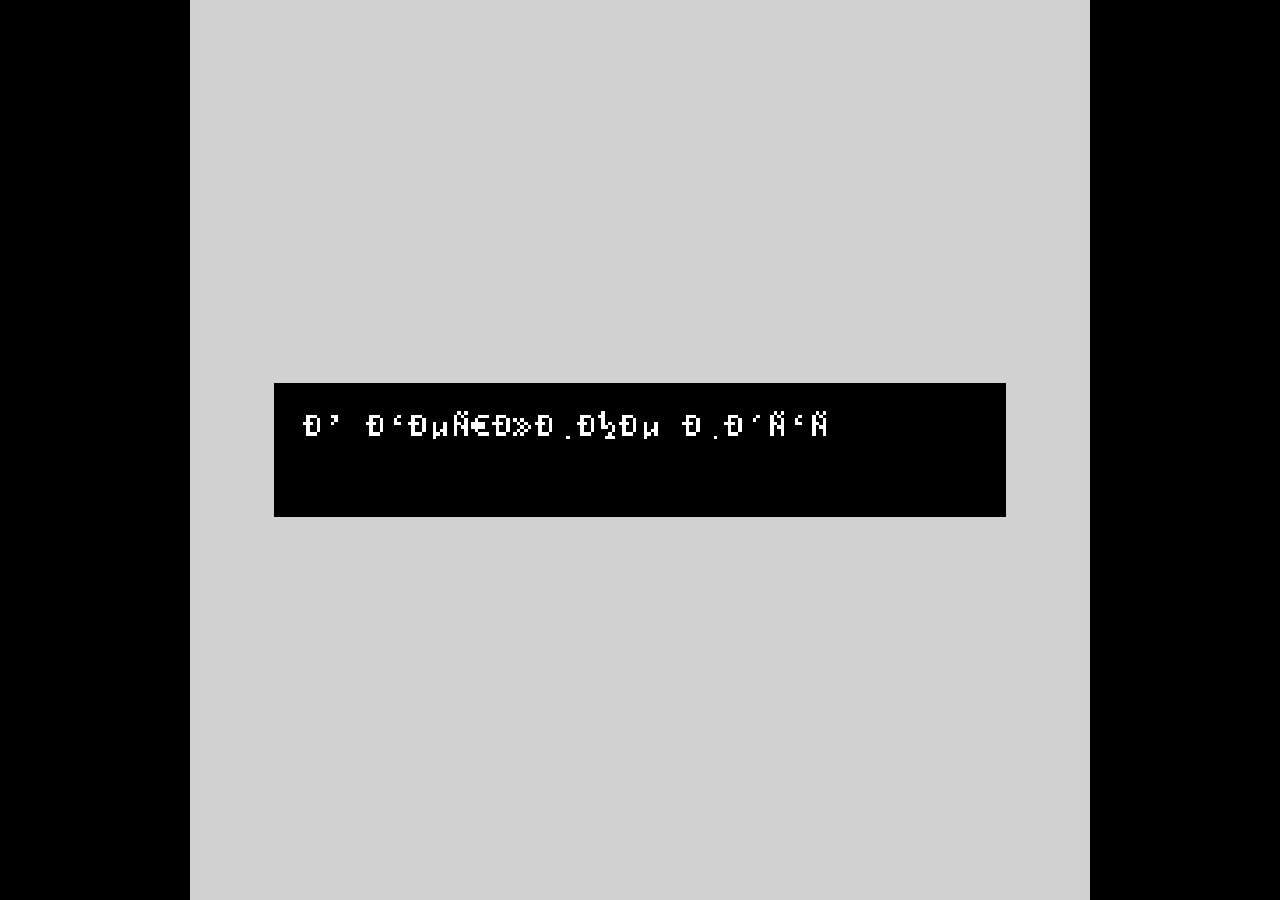
==== commit d0a8c6b9: "Подключение стилей из файла для предотвращения дублирования кода." ====
--- a/a-gallery-visit/index.html
+++ b/a-gallery-visit/index.html
@@ -6,6 +6,7 @@
 	<meta http-equiv="Content-Type" content="text/html; charset=windows-1252">
 	<link rel="shortcut icon" href="icon.ico" type="image/x-icon">
 	<title>It's raining in Berlin</title>
+	<link rel="stylesheet" href="/css/style.css">
 
 	<script type="bitsyGameData" id="exportedGameData">
 В Берлине идёт дождь.
@@ -7507,28 +7508,6 @@
 
 
 </script>
-
-	<style>
-		html {
-			margin: 0px;
-			padding: 0px;
-		}
-
-		body {
-			margin: 0px;
-			padding: 0px;
-			overflow: hidden;
-			background: #d1d1d1;
-		}
-
-		#game {
-			background: black;
-			width: 100vw;
-			max-width: 100vh;
-			margin: auto;
-			display: block;
-		}
-	</style>
 
 	<!-- SCRIPTS -->
 	<script>
--- a/css/style.css
+++ b/css/style.css
@@ -0,0 +1,28 @@
+
+html {
+	margin:0px;
+	padding:0px;
+}
+
+body {
+	margin:0px;
+	padding:0px;
+	overflow:hidden;
+	background:#000;
+    display: flex;
+    justify-content: center;
+    align-items: center;
+    height: 100vh;
+}
+
+#game {
+	image-rendering:pixelated;
+	background:black;
+	width:100vw;
+	max-width:100vh;
+	margin:auto;
+	display:block;
+	-ms-interpolation-mode: nearest-neighbor; /* IE */
+  	image-rendering: -moz-crisp-edges; /* FF 6.0+ */
+  	image-rendering: pixelated;
+}
